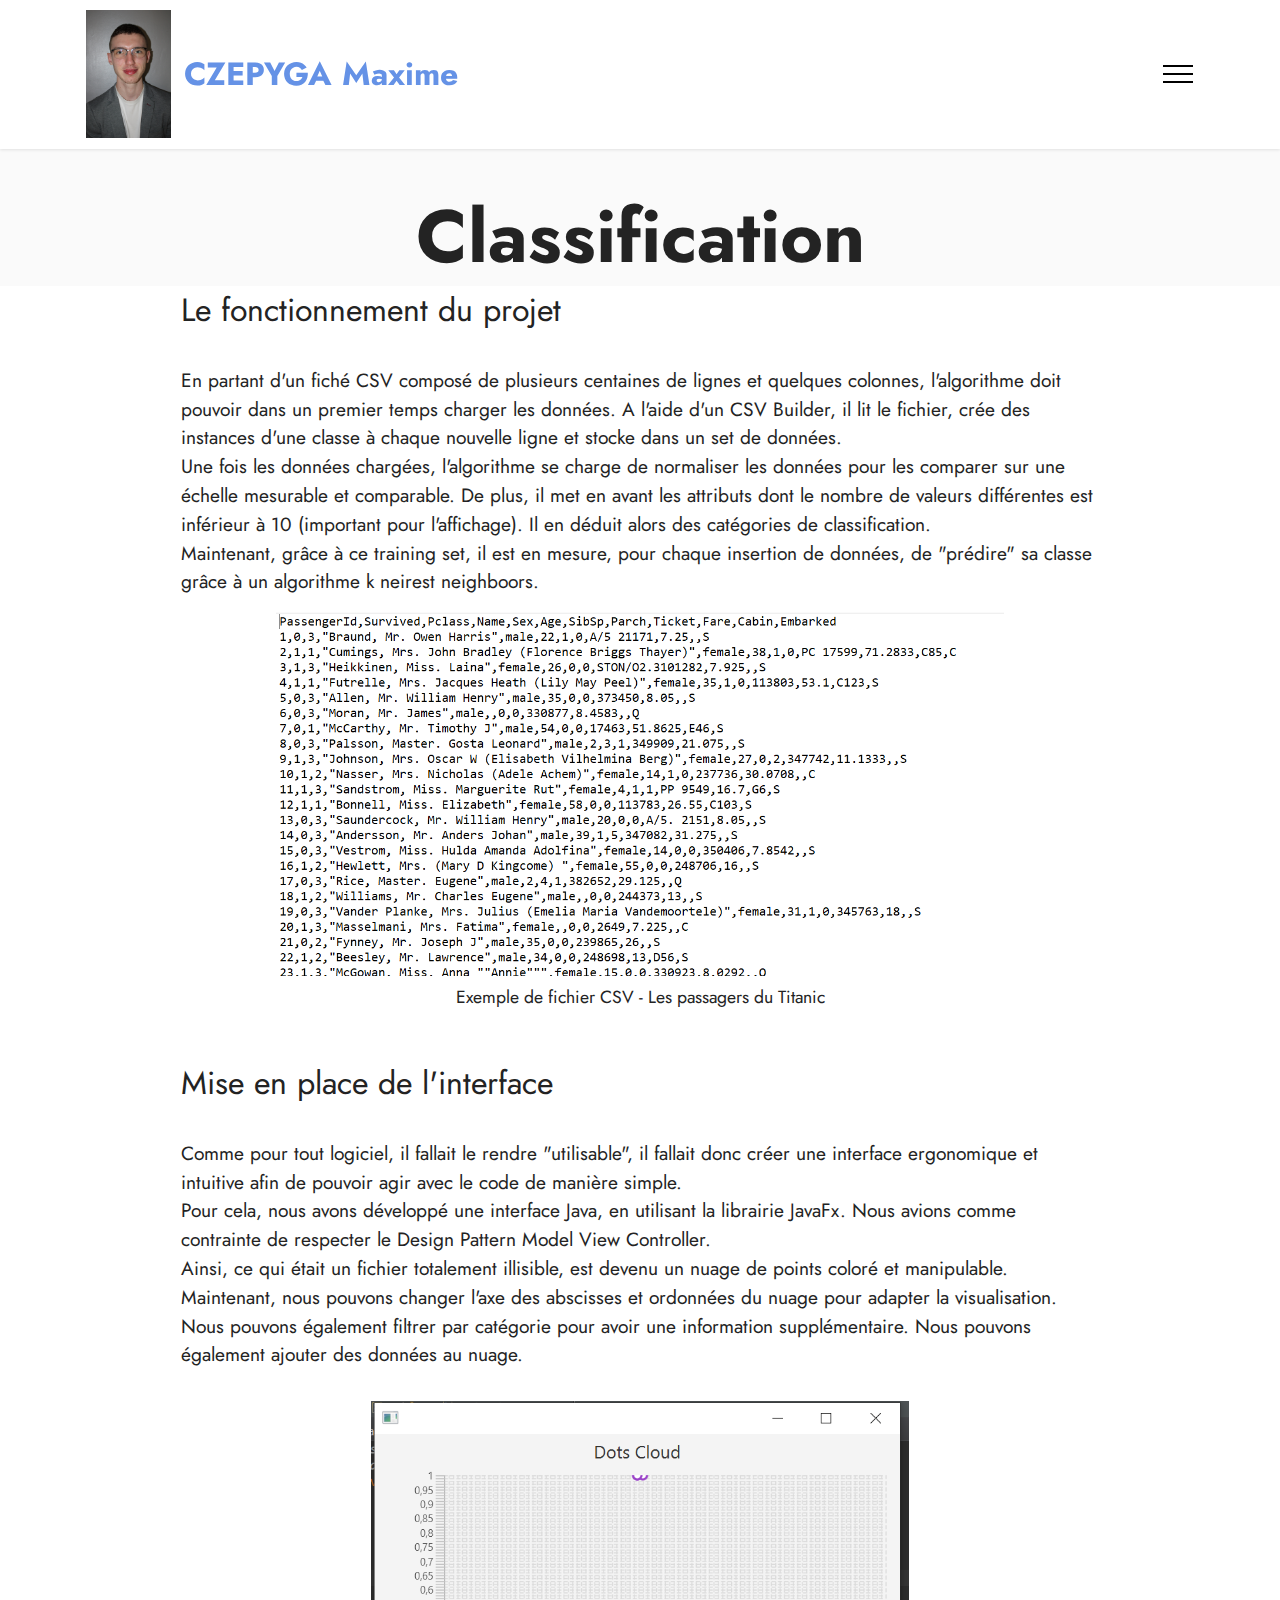
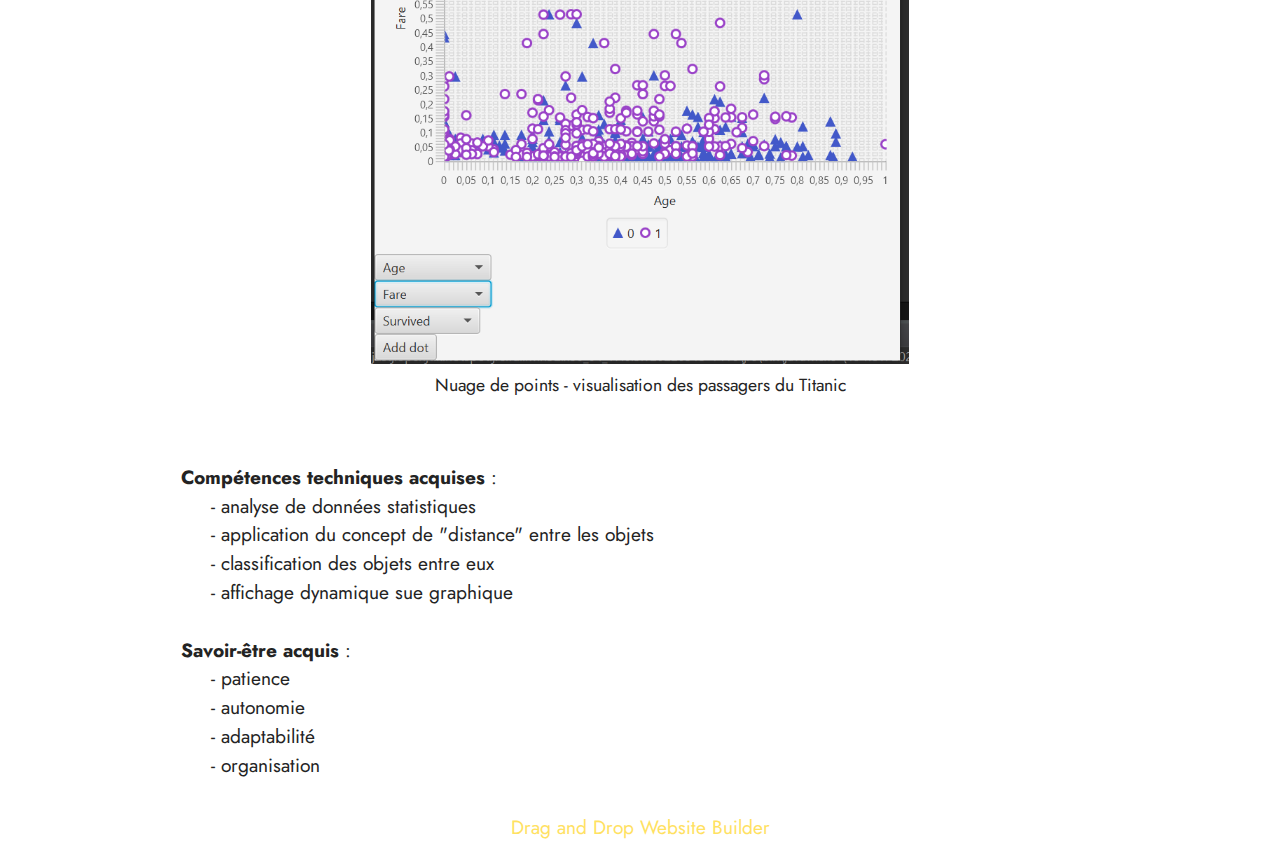
==== page1.html @ dbf0fa05 "Add files via upload" ====
<!DOCTYPE html>
<html  >
<head>
  <!-- Site made with Mobirise Website Builder v5.6.13, https://mobirise.com -->
  <meta charset="UTF-8">
  <meta http-equiv="X-UA-Compatible" content="IE=edge">
  <meta name="generator" content="Mobirise v5.6.13, mobirise.com">
  <meta name="twitter:card" content="summary_large_image"/>
  <meta name="twitter:image:src" content="">
  <meta property="og:image" content="">
  <meta name="twitter:title" content="Algorithme de classification">
  <meta name="viewport" content="width=device-width, initial-scale=1, minimum-scale=1">
  <link rel="shortcut icon" href="assets/images/photo-de-profil-1.jpg" type="image/x-icon">
  <meta name="description" content="">
  
  
  <title>Algorithme de classification</title>
  <link rel="stylesheet" href="assets/bootstrap/css/bootstrap.min.css">
  <link rel="stylesheet" href="assets/bootstrap/css/bootstrap-grid.min.css">
  <link rel="stylesheet" href="assets/bootstrap/css/bootstrap-reboot.min.css">
  <link rel="stylesheet" href="assets/dropdown/css/style.css">
  <link rel="stylesheet" href="assets/socicon/css/styles.css">
  <link rel="stylesheet" href="assets/theme/css/style.css">
  <link rel="preload" href="https://fonts.googleapis.com/css?family=Jost:100,200,300,400,500,600,700,800,900,100i,200i,300i,400i,500i,600i,700i,800i,900i&display=swap" as="style" onload="this.onload=null;this.rel='stylesheet'">
  <noscript><link rel="stylesheet" href="https://fonts.googleapis.com/css?family=Jost:100,200,300,400,500,600,700,800,900,100i,200i,300i,400i,500i,600i,700i,800i,900i&display=swap"></noscript>
  <link rel="preload" as="style" href="assets/mobirise/css/mbr-additional.css"><link rel="stylesheet" href="assets/mobirise/css/mbr-additional.css" type="text/css">
  
  
  
  
</head>
<body>
  
  <section data-bs-version="5.1" class="menu menu1 cid-tnAchIpyPB" once="menu" id="menu1-o">
    

    <nav class="navbar navbar-dropdown navbar-fixed-top collapsed">
        <div class="container">
            <div class="navbar-brand">
                <span class="navbar-logo">
                    
                        <img src="assets/images/photo-de-profil-1.jpg" alt="Mobirise Website Builder" style="height: 8rem;">
                    
                </span>
                <span class="navbar-caption-wrap"><a class="navbar-caption text-success display-5" href="https://mobiri.se">CZEPYGA Maxime</a></span>
            </div>
            <button class="navbar-toggler" type="button" data-toggle="collapse" data-bs-toggle="collapse" data-target="#navbarSupportedContent" data-bs-target="#navbarSupportedContent" aria-controls="navbarNavAltMarkup" aria-expanded="false" aria-label="Toggle navigation">
                <div class="hamburger">
                    <span></span>
                    <span></span>
                    <span></span>
                    <span></span>
                </div>
            </button>
            <div class="collapse navbar-collapse" id="navbarSupportedContent">
                <ul class="navbar-nav nav-dropdown nav-right" data-app-modern-menu="true"><li class="nav-item"><a class="nav-link link text-black text-primary display-4" href="index.html#content4-k">Profil</a></li><li class="nav-item"><a class="nav-link link text-black text-primary display-4" href="index.html#timeline1-d">Formation</a></li>
                    <li class="nav-item"><a class="nav-link link text-black text-primary display-4" href="index.html#content4-1p">Projets scolaires &amp; professionnels</a></li><li class="nav-item"><a class="nav-link link text-black text-primary display-4" href="index.html#image1-g">Loisirs</a></li><li class="nav-item"><a class="nav-link link text-black text-primary display-4" href="index.html#contacts2-i">Contact</a></li></ul>
                
                
            </div>
        </div>
    </nav>
</section>

<section data-bs-version="5.1" class="footer7 cid-tnAhV83R4r" once="footers" id="footer7-p">

    

    

    <div class="container">
        <div class="media-container-row align-center mbr-white">
            <div class="col-12">
                <p class="mbr-text mb-0 mbr-fonts-style display-7">Auteur : CZEPYGA Maxime</p>
            </div>
        </div>
    </div>
</section>

<section data-bs-version="5.1" class="info4 cid-tnEosLebL9" id="info4-10">
    

    
    
    <div class="container">
        <div class="row justify-content-center">
            <div class="col-12">
                <h3 class="mbr-section-title mbr-fonts-style display-1"><span style="font-size: 73.6px;"><strong>Classification</strong></span><br></h3>
                
                <div class="link-wrap">
                    
                </div>
            </div>
        </div>
    </div>
</section>

<section data-bs-version="5.1" class="content5 cid-tnEocfGxJ8" id="content5-w">
    
    <div class="container">
        <div class="row justify-content-center">
            <div class="col-md-12 col-lg-10">
                
                <h4 class="mbr-section-subtitle mbr-fonts-style mb-4 display-5">Le fonctionnement du projet</h4>
                <p class="mbr-text mbr-fonts-style display-7">
                    En partant d'un fiché CSV composé de plusieurs centaines de lignes et quelques colonnes, l'algorithme doit pouvoir dans un premier temps charger les données. A l'aide d'un CSV Builder, il lit le fichier, crée des instances d'une classe à chaque nouvelle ligne et stocke dans un set de données.<br>Une fois les données chargées, l'algorithme se charge de normaliser les données pour les comparer sur une échelle mesurable et comparable. De plus, il met en avant les attributs dont le nombre de valeurs différentes est inférieur à 10 (important pour l'affichage). Il en déduit alors des catégories de classification.<br>Maintenant, grâce à ce training set, il est en mesure, pour chaque insertion de données, de "prédire" sa classe grâce à un algorithme k neirest neighboors.</p>
            </div>
        </div>
    </div>
</section>

<section data-bs-version="5.1" class="image3 cid-tnEoeHUmzp" id="image3-x">
    

    
    

    <div class="container">
        <div class="row justify-content-center">
            <div class="col-12 col-lg-8">
                <div class="image-wrapper">
                    <img src="assets/images/passagers-t-csv.png" alt="Mobirise Website Builder">
                    <p class="mbr-description mbr-fonts-style mt-2 align-center display-4">
                        Exemple de fichier CSV - Les passagers du Titanic</p>
                </div>
            </div>
        </div>
    </div>
</section>

<section data-bs-version="5.1" class="content5 cid-tnEogfgvAc" id="content5-y">
    
    <div class="container">
        <div class="row justify-content-center">
            <div class="col-md-12 col-lg-10">
                
                <h4 class="mbr-section-subtitle mbr-fonts-style mb-4 display-5">
                    Mise en place de l'interface</h4>
                <p class="mbr-text mbr-fonts-style display-7">
                    Comme pour tout logiciel, il fallait le rendre "utilisable", il fallait donc créer une interface ergonomique et intuitive afin de pouvoir agir avec le code de manière simple.<br>Pour cela, nous avons développé une interface Java, en utilisant la librairie JavaFx. Nous avions comme contrainte de respecter le Design Pattern Model View Controller.&nbsp;<br>Ainsi, ce qui était un fichier totalement illisible, est devenu un nuage de points coloré et manipulable.&nbsp;<br>Maintenant, nous pouvons changer l'axe des abscisses et ordonnées du nuage pour adapter la visualisation. Nous pouvons également filtrer par catégorie pour avoir une information supplémentaire. Nous pouvons également ajouter des données au nuage.</p>
            </div>
        </div>
    </div>
</section>

<section data-bs-version="5.1" class="image3 cid-tnEoiUjo9q" id="image3-z">
    

    
    

    <div class="container">
        <div class="row justify-content-center">
            <div class="col-12 col-lg-6">
                <div class="image-wrapper">
                    <img src="assets/images/interface-t.png" alt="Mobirise Website Builder">
                    <p class="mbr-description mbr-fonts-style mt-2 align-center display-4">
                        Nuage de points - visualisation des passagers du Titanic</p>
                </div>
            </div>
        </div>
    </div>
</section>

<section data-bs-version="5.1" class="content5 cid-tBUzBmF3SC" id="content5-2b">
    
    <div class="container">
        <div class="row justify-content-center">
            <div class="col-md-12 col-lg-10">
                
                
                <p class="mbr-text mbr-fonts-style display-7"><strong>Compétences techniques acquises</strong> :
<br>&nbsp; &nbsp; &nbsp;- analyse de données statistiques<br>&nbsp; &nbsp; &nbsp;- application du concept de "distance" entre les objets<br>&nbsp; &nbsp; &nbsp;- classification des objets entre eux<br>&nbsp; &nbsp; &nbsp;- affichage dynamique sue graphique&nbsp;<br>
<br><strong>Savoir-être acquis</strong> : 
<br>&nbsp; &nbsp; &nbsp;- patience<br>&nbsp; &nbsp; &nbsp;- autonomie<br>&nbsp; &nbsp; &nbsp;- adaptabilité<br>&nbsp; &nbsp; &nbsp;- organisation</p>
            </div>
        </div>
    </div>
</section><section class="display-7" style="padding: 0;align-items: center;justify-content: center;flex-wrap: wrap;    align-content: center;display: flex;position: relative;height: 4rem;"><a href="https://mobiri.se/2910523" style="flex: 1 1;height: 4rem;position: absolute;width: 100%;z-index: 1;"><img alt="" style="height: 4rem;" src="[data-uri]"></a><p style="margin: 0;text-align: center;" class="display-7">&#8204;</p><a style="z-index:1" href="https://mobirise.com/drag-drop-website-builder.html">Drag and Drop Website Builder</a></section><script src="assets/bootstrap/js/bootstrap.bundle.min.js"></script>  <script src="assets/smoothscroll/smooth-scroll.js"></script>  <script src="assets/ytplayer/index.js"></script>  <script src="assets/dropdown/js/navbar-dropdown.js"></script>  <script src="assets/theme/js/script.js"></script>  
  
  
</body>
</html>
---- assets/dropdown/css/style.css ----
.navbar-dropdown {
  left: 0;
  padding: 0;
  position: absolute;
  right: 0;
  top: 0;
  transition: all 0.45s ease;
  z-index: 1030;
  background: #282828; }
  .navbar-dropdown .navbar-logo {
    margin-right: 0.8rem;
    transition: margin 0.3s ease-in-out;
    vertical-align: middle; }
    .navbar-dropdown .navbar-logo img {
      height: 3.125rem;
      transition: all 0.3s ease-in-out; }
    .navbar-dropdown .navbar-logo.mbr-iconfont {
      font-size: 3.125rem;
      line-height: 3.125rem; }
  .navbar-dropdown .navbar-caption {
    font-weight: 700;
    white-space: normal;
    vertical-align: -4px;
    line-height: 3.125rem !important; }
    .navbar-dropdown .navbar-caption, .navbar-dropdown .navbar-caption:hover {
      color: inherit;
      text-decoration: none; }
  .navbar-dropdown .mbr-iconfont + .navbar-caption {
    vertical-align: -1px; }
  .navbar-dropdown.navbar-fixed-top {
    position: fixed; }
  .navbar-dropdown .navbar-brand span {
    vertical-align: -4px; }
  .navbar-dropdown.bg-color.transparent {
    background: none; }
  .navbar-dropdown.navbar-short .navbar-brand {
    padding: 0.625rem 0; }
    .navbar-dropdown.navbar-short .navbar-brand span {
      vertical-align: -1px; }
  .navbar-dropdown.navbar-short .navbar-caption {
    line-height: 2.375rem !important;
    vertical-align: -2px; }
  .navbar-dropdown.navbar-short .navbar-logo {
    margin-right: 0.5rem; }
    .navbar-dropdown.navbar-short .navbar-logo img {
      height: 2.375rem; }
    .navbar-dropdown.navbar-short .navbar-logo.mbr-iconfont {
      font-size: 2.375rem;
      line-height: 2.375rem; }
  .navbar-dropdown.navbar-short .mbr-table-cell {
    height: 3.625rem; }
  .navbar-dropdown .navbar-close {
    left: 0.6875rem;
    position: fixed;
    top: 0.75rem;
    z-index: 1000; }
  .navbar-dropdown .hamburger-icon {
    content: "";
    display: inline-block;
    vertical-align: middle;
    width: 16px;
    -webkit-box-shadow: 0 -6px 0 1px #282828,0 0 0 1px #282828,0 6px 0 1px #282828;
    -moz-box-shadow: 0 -6px 0 1px #282828,0 0 0 1px #282828,0 6px 0 1px #282828;
    box-shadow: 0 -6px 0 1px #282828,0 0 0 1px #282828,0 6px 0 1px #282828; }

.dropdown-menu .dropdown-toggle[data-toggle="dropdown-submenu"]::after {
  border-bottom: 0.35em solid transparent;
  border-left: 0.35em solid;
  border-right: 0;
  border-top: 0.35em solid transparent;
  margin-left: 0.3rem; }

.dropdown-menu .dropdown-item:focus {
  outline: 0; }

.nav-dropdown {
  font-size: 0.75rem;
  font-weight: 500;
  height: auto !important; }
  .nav-dropdown .nav-btn {
    padding-left: 1rem; }
  .nav-dropdown .link {
    margin: .667em 1.667em;
    font-weight: 500;
    padding: 0;
    transition: color .2s ease-in-out; }
    .nav-dropdown .link.dropdown-toggle {
      margin-right: 2.583em; }
      .nav-dropdown .link.dropdown-toggle::after {
        margin-left: .25rem;
        border-top: 0.35em solid;
        border-right: 0.35em solid transparent;
        border-left: 0.35em solid transparent;
        border-bottom: 0; }
      .nav-dropdown .link.dropdown-toggle[aria-expanded="true"] {
        margin: 0;
        padding: 0.667em 3.263em  0.667em 1.667em; }
  .nav-dropdown .link::after,
  .nav-dropdown .dropdown-item::after {
    color: inherit; }
  .nav-dropdown .btn {
    font-size: 0.75rem;
    font-weight: 700;
    letter-spacing: 0;
    margin-bottom: 0;
    padding-left: 1.25rem;
    padding-right: 1.25rem; }
  .nav-dropdown .dropdown-menu {
    border-radius: 0;
    border: 0;
    left: 0;
    margin: 0;
    padding-bottom: 1.25rem;
    padding-top: 1.25rem;
    position: relative; }
  .nav-dropdown .dropdown-submenu {
    margin-left: 0.125rem;
    top: 0; }
  .nav-dropdown .dropdown-item {
    font-weight: 500;
    line-height: 2;
    padding: 0.3846em 4.615em 0.3846em 1.5385em;
    position: relative;
    transition: color .2s ease-in-out, background-color .2s ease-in-out; }
    .nav-dropdown .dropdown-item::after {
      margin-top: -0.3077em;
      position: absolute;
      right: 1.1538em;
      top: 50%; }
    .nav-dropdown .dropdown-item:focus, .nav-dropdown .dropdown-item:hover {
      background: none; }

@media (max-width: 767px) {
  .nav-dropdown.navbar-toggleable-sm {
    bottom: 0;
    display: none;
    left: 0;
    overflow-x: hidden;
    position: fixed;
    top: 0;
    transform: translateX(-100%);
    -ms-transform: translateX(-100%);
    -webkit-transform: translateX(-100%);
    width: 18.75rem;
    z-index: 999; } }
.nav-dropdown.navbar-toggleable-xl {
  bottom: 0;
  display: none;
  left: 0;
  overflow-x: hidden;
  position: fixed;
  top: 0;
  transform: translateX(-100%);
  -ms-transform: translateX(-100%);
  -webkit-transform: translateX(-100%);
  width: 18.75rem;
  z-index: 999; }

.nav-dropdown-sm {
  display: block !important;
  overflow-x: hidden;
  overflow: auto;
  padding-top: 3.875rem; }
  .nav-dropdown-sm::after {
    content: "";
    display: block;
    height: 3rem;
    width: 100%; }
  .nav-dropdown-sm.collapse.in ~ .navbar-close {
    display: block !important; }
  .nav-dropdown-sm.collapsing, .nav-dropdown-sm.collapse.in {
    transform: translateX(0);
    -ms-transform: translateX(0);
    -webkit-transform: translateX(0);
    transition: all 0.25s ease-out;
    -webkit-transition: all 0.25s ease-out;
    background: #282828; }
  .nav-dropdown-sm.collapsing[aria-expanded="false"] {
    transform: translateX(-100%);
    -ms-transform: translateX(-100%);
    -webkit-transform: translateX(-100%); }
  .nav-dropdown-sm .nav-item {
    display: block;
    margin-left: 0 !important;
    padding-left: 0; }
  .nav-dropdown-sm .link,
  .nav-dropdown-sm .dropdown-item {
    border-top: 1px dotted rgba(255, 255, 255, 0.1);
    font-size: 0.8125rem;
    line-height: 1.6;
    margin: 0 !important;
    padding: 0.875rem 2.4rem 0.875rem 1.5625rem !important;
    position: relative;
    white-space: normal; }
    .nav-dropdown-sm .link:focus, .nav-dropdown-sm .link:hover,
    .nav-dropdown-sm .dropdown-item:focus,
    .nav-dropdown-sm .dropdown-item:hover {
      background: rgba(0, 0, 0, 0.2) !important;
      color: #c0a375; }
  .nav-dropdown-sm .nav-btn {
    position: relative;
    padding: 1.5625rem 1.5625rem 0 1.5625rem; }
    .nav-dropdown-sm .nav-btn::before {
      border-top: 1px dotted rgba(255, 255, 255, 0.1);
      content: "";
      left: 0;
      position: absolute;
      top: 0;
      width: 100%; }
    .nav-dropdown-sm .nav-btn + .nav-btn {
      padding-top: 0.625rem; }
      .nav-dropdown-sm .nav-btn + .nav-btn::before {
        display: none; }
  .nav-dropdown-sm .btn {
    padding: 0.625rem 0; }
  .nav-dropdown-sm .dropdown-toggle[data-toggle="dropdown-submenu"]::after {
    margin-left: .25rem;
    border-top: 0.35em solid;
    border-right: 0.35em solid transparent;
    border-left: 0.35em solid transparent;
    border-bottom: 0; }
  .nav-dropdown-sm .dropdown-toggle[data-toggle="dropdown-submenu"][aria-expanded="true"]::after {
    border-top: 0;
    border-right: 0.35em solid transparent;
    border-left: 0.35em solid transparent;
    border-bottom: 0.35em solid; }
  .nav-dropdown-sm .dropdown-menu {
    margin: 0;
    padding: 0;
    position: relative;
    top: 0;
    left: 0;
    width: 100%;
    border: 0;
    float: none;
    border-radius: 0;
    background: none; }
  .nav-dropdown-sm .dropdown-submenu {
    left: 100%;
    margin-left: 0.125rem;
    margin-top: -1.25rem;
    top: 0; }

.navbar-toggleable-sm .nav-dropdown .dropdown-menu {
  position: absolute; }

.navbar-toggleable-sm .nav-dropdown .dropdown-submenu {
  left: 100%;
  margin-left: 0.125rem;
  margin-top: -1.25rem;
  top: 0; }

.navbar-toggleable-sm.opened .nav-dropdown .dropdown-menu {
  position: relative; }

.navbar-toggleable-sm.opened .nav-dropdown .dropdown-submenu {
  left: 0;
  margin-left: 00rem;
  margin-top: 0rem;
  top: 0; }

.is-builder .nav-dropdown.collapsing {
  transition: none !important; }
---- assets/socicon/css/styles.css ----
@charset "UTF-8";

@font-face {
  font-family: 'Socicon';
  src:  url('../fonts/socicon.eot');
  src:  url('../fonts/socicon.eot?#iefix') format('embedded-opentype'),
    url('../fonts/socicon.woff2') format('woff2'),
    url('../fonts/socicon.ttf') format('truetype'),
    url('../fonts/socicon.woff') format('woff'),
    url('../fonts/socicon.svg#socicon') format('svg');
  font-weight: normal;
  font-style: normal;
  font-display: swap;
}

[data-icon]:before {
  font-family: "socicon" !important;
  content: attr(data-icon);
  font-style: normal !important;
  font-weight: normal !important;
  font-variant: normal !important;
  text-transform: none !important;
  speak: none;
  line-height: 1;
  -webkit-font-smoothing: antialiased;
  -moz-osx-font-smoothing: grayscale;
}

[class^="socicon-"], [class*=" socicon-"] {
  /* use !important to prevent issues with browser extensions that change fonts */
  font-family: 'Socicon' !important;
  speak: none;
  font-style: normal;
  font-weight: normal;
  font-variant: normal;
  text-transform: none;
  line-height: 1;

  /* Better Font Rendering =========== */
  -webkit-font-smoothing: antialiased;
  -moz-osx-font-smoothing: grayscale;
}

.socicon-eitaa:before {
  content: "\e97c";
}
.socicon-soroush:before {
  content: "\e97d";
}
.socicon-bale:before {
  content: "\e97e";
}
.socicon-zazzle:before {
  content: "\e97b";
}
.socicon-society6:before {
  content: "\e97a";
}
.socicon-redbubble:before {
  content: "\e979";
}
.socicon-avvo:before {
  content: "\e978";
}
.socicon-stitcher:before {
  content: "\e977";
}
.socicon-googlehangouts:before {
  content: "\e974";
}
.socicon-dlive:before {
  content: "\e975";
}
.socicon-vsco:before {
  content: "\e976";
}
.socicon-flipboard:before {
  content: "\e973";
}
.socicon-ubuntu:before {
  content: "\e958";
}
.socicon-artstation:before {
  content: "\e959";
}
.socicon-invision:before {
  content: "\e95a";
}
.socicon-torial:before {
  content: "\e95b";
}
.socicon-collectorz:before {
  content: "\e95c";
}
.socicon-seenthis:before {
  content: "\e95d";
}
.socicon-googleplaymusic:before {
  content: "\e95e";
}
.socicon-debian:before {
  content: "\e95f";
}
.socicon-filmfreeway:before {
  content: "\e960";
}
.socicon-gnome:before {
  content: "\e961";
}
.socicon-itchio:before {
  content: "\e962";
}
.socicon-jamendo:before {
  content: "\e963";
}
.socicon-mix:before {
  content: "\e964";
}
.socicon-sharepoint:before {
  content: "\e965";
}
.socicon-tinder:before {
  content: "\e966";
}
.socicon-windguru:before {
  content: "\e967";
}
.socicon-cdbaby:before {
  content: "\e968";
}
.socicon-elementaryos:before {
  content: "\e969";
}
.socicon-stage32:before {
  content: "\e96a";
}
.socicon-tiktok:before {
  content: "\e96b";
}
.socicon-gitter:before {
  content: "\e96c";
}
.socicon-letterboxd:before {
  content: "\e96d";
}
.socicon-threema:before {
  content: "\e96e";
}
.socicon-splice:before {
  content: "\e96f";
}
.socicon-metapop:before {
  content: "\e970";
}
.socicon-naver:before {
  content: "\e971";
}
.socicon-remote:before {
  content: "\e972";
}
.socicon-internet:before {
  content: "\e957";
}
.socicon-moddb:before {
  content: "\e94b";
}
.socicon-indiedb:before {
  content: "\e94c";
}
.socicon-traxsource:before {
  content: "\e94d";
}
.socicon-gamefor:before {
  content: "\e94e";
}
.socicon-pixiv:before {
  content: "\e94f";
}
.socicon-myanimelist:before {
  content: "\e950";
}
.socicon-blackberry:before {
  content: "\e951";
}
.socicon-wickr:before {
  content: "\e952";
}
.socicon-spip:before {
  content: "\e953";
}
.socicon-napster:before {
  content: "\e954";
}
.socicon-beatport:before {
  content: "\e955";
}
.socicon-hackerone:before {
  content: "\e956";
}
.socicon-hackernews:before {
  content: "\e946";
}
.socicon-smashwords:before {
  content: "\e947";
}
.socicon-kobo:before {
  content: "\e948";
}
.socicon-bookbub:before {
  content: "\e949";
}
.socicon-mailru:before {
  content: "\e94a";
}
.socicon-gitlab:before {
  content: "\e945";
}
.socicon-instructables:before {
  content: "\e944";
}
.socicon-portfolio:before {
  content: "\e943";
}
.socicon-codered:before {
  content: "\e940";
}
.socicon-origin:before {
  content: "\e941";
}
.socicon-nextdoor:before {
  content: "\e942";
}
.socicon-udemy:before {
  content: "\e93f";
}
.socicon-livemaster:before {
  content: "\e93e";
}
.socicon-crunchbase:before {
  content: "\e93b";
}
.socicon-homefy:before {
  content: "\e93c";
}
.socicon-calendly:before {
  content: "\e93d";
}
.socicon-realtor:before {
  content: "\e90f";
}
.socicon-tidal:before {
  content: "\e910";
}
.socicon-qobuz:before {
  content: "\e911";
}
.socicon-natgeo:before {
  content: "\e912";
}
.socicon-mastodon:before {
  content: "\e913";
}
.socicon-unsplash:before {
  content: "\e914";
}
.socicon-homeadvisor:before {
  content: "\e915";
}
.socicon-angieslist:before {
  content: "\e916";
}
.socicon-codepen:before {
  content: "\e917";
}
.socicon-slack:before {
  content: "\e918";
}
.socicon-openaigym:before {
  content: "\e919";
}
.socicon-logmein:before {
  content: "\e91a";
}
.socicon-fiverr:before {
  content: "\e91b";
}
.socicon-gotomeeting:before {
  content: "\e91c";
}
.socicon-aliexpress:before {
  content: "\e91d";
}
.socicon-guru:before {
  content: "\e91e";
}
.socicon-appstore:before {
  content: "\e91f";
}
.socicon-homes:before {
  content: "\e920";
}
.socicon-zoom:before {
  content: "\e921";
}
.socicon-alibaba:before {
  content: "\e922";
}
.socicon-craigslist:before {
  content: "\e923";
}
.socicon-wix:before {
  content: "\e924";
}
.socicon-redfin:before {
  content: "\e925";
}
.socicon-googlecalendar:before {
  content: "\e926";
}
.socicon-shopify:before {
  content: "\e927";
}
.socicon-freelancer:before {
  content: "\e928";
}
.socicon-seedrs:before {
  content: "\e929";
}
.socicon-bing:before {
  content: "\e92a";
}
.socicon-doodle:before {
  content: "\e92b";
}
.socicon-bonanza:before {
  content: "\e92c";
}
.socicon-squarespace:before {
  content: "\e92d";
}
.socicon-toptal:before {
  content: "\e92e";
}
.socicon-gust:before {
  content: "\e92f";
}
.socicon-ask:before {
  content: "\e930";
}
.socicon-trulia:before {
  content: "\e931";
}
.socicon-loomly:before {
  content: "\e932";
}
.socicon-ghost:before {
  content: "\e933";
}
.socicon-upwork:before {
  content: "\e934";
}
.socicon-fundable:before {
  content: "\e935";
}
.socicon-booking:before {
  content: "\e936";
}
.socicon-googlemaps:before {
  content: "\e937";
}
.socicon-zillow:before {
  content: "\e938";
}
.socicon-niconico:before {
  content: "\e939";
}
.socicon-toneden:before {
  content: "\e93a";
}
.socicon-augment:before {
  content: "\e908";
}
.socicon-bitbucket:before {
  content: "\e909";
}
.socicon-fyuse:before {
  content: "\e90a";
}
.socicon-yt-gaming:before {
  content: "\e90b";
}
.socicon-sketchfab:before {
  content: "\e90c";
}
.socicon-mobcrush:before {
  content: "\e90d";
}
.socicon-microsoft:before {
  content: "\e90e";
}
.socicon-pandora:before {
  content: "\e907";
}
.socicon-messenger:before {
  content: "\e906";
}
.socicon-gamewisp:before {
  content: "\e905";
}
.socicon-bloglovin:before {
  content: "\e904";
}
.socicon-tunein:before {
  content: "\e903";
}
.socicon-gamejolt:before {
  content: "\e901";
}
.socicon-trello:before {
  content: "\e902";
}
.socicon-spreadshirt:before {
  content: "\e900";
}
.socicon-500px:before {
  content: "\e000";
}
.socicon-8tracks:before {
  content: "\e001";
}
.socicon-airbnb:before {
  content: "\e002";
}
.socicon-alliance:before {
  content: "\e003";
}
.socicon-amazon:before {
  content: "\e004";
}
.socicon-amplement:before {
  content: "\e005";
}
.socicon-android:before {
  content: "\e006";
}
.socicon-angellist:before {
  content: "\e007";
}
.socicon-apple:before {
  content: "\e008";
}
.socicon-appnet:before {
  content: "\e009";
}
.socicon-baidu:before {
  content: "\e00a";
}
.socicon-bandcamp:before {
  content: "\e00b";
}
.socicon-battlenet:before {
  content: "\e00c";
}
.socicon-mixer:before {
  content: "\e00d";
}
.socicon-bebee:before {
  content: "\e00e";
}
.socicon-bebo:before {
  content: "\e00f";
}
.socicon-behance:before {
  content: "\e010";
}
.socicon-blizzard:before {
  content: "\e011";
}
.socicon-blogger:before {
  content: "\e012";
}
.socicon-buffer:before {
  content: "\e013";
}
.socicon-chrome:before {
  content: "\e014";
}
.socicon-coderwall:before {
  content: "\e015";
}
.socicon-curse:before {
  content: "\e016";
}
.socicon-dailymotion:before {
  content: "\e017";
}
.socicon-deezer:before {
  content: "\e018";
}
.socicon-delicious:before {
  content: "\e019";
}
.socicon-deviantart:before {
  content: "\e01a";
}
.socicon-diablo:before {
  content: "\e01b";
}
.socicon-digg:before {
  content: "\e01c";
}
.socicon-discord:before {
  content: "\e01d";
}
.socicon-disqus:before {
  content: "\e01e";
}
.socicon-douban:before {
  content: "\e01f";
}
.socicon-draugiem:before {
  content: "\e020";
}
.socicon-dribbble:before {
  content: "\e021";
}
.socicon-drupal:before {
  content: "\e022";
}
.socicon-ebay:before {
  content: "\e023";
}
.socicon-ello:before {
  content: "\e024";
}
.socicon-endomodo:before {
  content: "\e025";
}
.socicon-envato:before {
  content: "\e026";
}
.socicon-etsy:before {
  content: "\e027";
}
.socicon-facebook:before {
  content: "\e028";
}
.socicon-feedburner:before {
  content: "\e029";
}
.socicon-filmweb:before {
  content: "\e02a";
}
.socicon-firefox:before {
  content: "\e02b";
}
.socicon-flattr:before {
  content: "\e02c";
}
.socicon-flickr:before {
  content: "\e02d";
}
.socicon-formulr:before {
  content: "\e02e";
}
.socicon-forrst:before {
  content: "\e02f";
}
.socicon-foursquare:before {
  content: "\e030";
}
.socicon-friendfeed:before {
  content: "\e031";
}
.socicon-github:before {
  content: "\e032";
}
.socicon-goodreads:before {
  content: "\e033";
}
.socicon-google:before {
  content: "\e034";
}
.socicon-googlescholar:before {
  content: "\e035";
}
.socicon-googlegroups:before {
  content: "\e036";
}
.socicon-googlephotos:before {
  content: "\e037";
}
.socicon-googleplus:before {
  content: "\e038";
}
.socicon-grooveshark:before {
  content: "\e039";
}
.socicon-hackerrank:before {
  content: "\e03a";
}
.socicon-hearthstone:before {
  content: "\e03b";
}
.socicon-hellocoton:before {
  content: "\e03c";
}
.socicon-heroes:before {
  content: "\e03d";
}
.socicon-smashcast:before {
  content: "\e03e";
}
.socicon-horde:before {
  content: "\e03f";
}
.socicon-houzz:before {
  content: "\e040";
}
.socicon-icq:before {
  content: "\e041";
}
.socicon-identica:before {
  content: "\e042";
}
.socicon-imdb:before {
  content: "\e043";
}
.socicon-instagram:before {
  content: "\e044";
}
.socicon-issuu:before {
  content: "\e045";
}
.socicon-istock:before {
  content: "\e046";
}
.socicon-itunes:before {
  content: "\e047";
}
.socicon-keybase:before {
  content: "\e048";
}
.socicon-lanyrd:before {
  content: "\e049";
}
.socicon-lastfm:before {
  content: "\e04a";
}
.socicon-line:before {
  content: "\e04b";
}
.socicon-linkedin:before {
  content: "\e04c";
}
.socicon-livejournal:before {
  content: "\e04d";
}
.socicon-lyft:before {
  content: "\e04e";
}
.socicon-macos:before {
  content: "\e04f";
}
.socicon-mail:before {
  content: "\e050";
}
.socicon-medium:before {
  content: "\e051";
}
.socicon-meetup:before {
  content: "\e052";
}
.socicon-mixcloud:before {
  content: "\e053";
}
.socicon-modelmayhem:before {
  content: "\e054";
}
.socicon-mumble:before {
  content: "\e055";
}
.socicon-myspace:before {
  content: "\e056";
}
.socicon-newsvine:before {
  content: "\e057";
}
.socicon-nintendo:before {
  content: "\e058";
}
.socicon-npm:before {
  content: "\e059";
}
.socicon-odnoklassniki:before {
  content: "\e05a";
}
.socicon-openid:before {
  content: "\e05b";
}
.socicon-opera:before {
  content: "\e05c";
}
.socicon-outlook:before {
  content: "\e05d";
}
.socicon-overwatch:before {
  content: "\e05e";
}
.socicon-patreon:before {
  content: "\e05f";
}
.socicon-paypal:before {
  content: "\e060";
}
.socicon-periscope:before {
  content: "\e061";
}
.socicon-persona:before {
  content: "\e062";
}
.socicon-pinterest:before {
  content: "\e063";
}
.socicon-play:before {
  content: "\e064";
}
.socicon-player:before {
  content: "\e065";
}
.socicon-playstation:before {
  content: "\e066";
}
.socicon-pocket:before {
  content: "\e067";
}
.socicon-qq:before {
  content: "\e068";
}
.socicon-quora:before {
  content: "\e069";
}
.socicon-raidcall:before {
  content: "\e06a";
}
.socicon-ravelry:before {
  content: "\e06b";
}
.socicon-reddit:before {
  content: "\e06c";
}
.socicon-renren:before {
  content: "\e06d";
}
.socicon-researchgate:before {
  content: "\e06e";
}
.socicon-residentadvisor:before {
  content: "\e06f";
}
.socicon-reverbnation:before {
  content: "\e070";
}
.socicon-rss:before {
  content: "\e071";
}
.socicon-sharethis:before {
  content: "\e072";
}
.socicon-skype:before {
  content: "\e073";
}
.socicon-slideshare:before {
  content: "\e074";
}
.socicon-smugmug:before {
  content: "\e075";
}
.socicon-snapchat:before {
  content: "\e076";
}
.socicon-songkick:before {
  content: "\e077";
}
.socicon-soundcloud:before {
  content: "\e078";
}
.socicon-spotify:before {
  content: "\e079";
}
.socicon-stackexchange:before {
  content: "\e07a";
}
.socicon-stackoverflow:before {
  content: "\e07b";
}
.socicon-starcraft:before {
  content: "\e07c";
}
.socicon-stayfriends:before {
  content: "\e07d";
}
.socicon-steam:before {
  content: "\e07e";
}
.socicon-storehouse:before {
  content: "\e07f";
}
.socicon-strava:before {
  content: "\e080";
}
.socicon-streamjar:before {
  content: "\e081";
}
.socicon-stumbleupon:before {
  content: "\e082";
}
.socicon-swarm:before {
  content: "\e083";
}
.socicon-teamspeak:before {
  content: "\e084";
}
.socicon-teamviewer:before {
  content: "\e085";
}
.socicon-technorati:before {
  content: "\e086";
}
.socicon-telegram:before {
  content: "\e087";
}
.socicon-tripadvisor:before {
  content: "\e088";
}
.socicon-tripit:before {
  content: "\e089";
}
.socicon-triplej:before {
  content: "\e08a";
}
.socicon-tumblr:before {
  content: "\e08b";
}
.socicon-twitch:before {
  content: "\e08c";
}
.socicon-twitter:before {
  content: "\e08d";
}
.socicon-uber:before {
  content: "\e08e";
}
.socicon-ventrilo:before {
  content: "\e08f";
}
.socicon-viadeo:before {
  content: "\e090";
}
.socicon-viber:before {
  content: "\e091";
}
.socicon-viewbug:before {
  content: "\e092";
}
.socicon-vimeo:before {
  content: "\e093";
}
.socicon-vine:before {
  content: "\e094";
}
.socicon-vkontakte:before {
  content: "\e095";
}
.socicon-warcraft:before {
  content: "\e096";
}
.socicon-wechat:before {
  content: "\e097";
}
.socicon-weibo:before {
  content: "\e098";
}
.socicon-whatsapp:before {
  content: "\e099";
}
.socicon-wikipedia:before {
  content: "\e09a";
}
.socicon-windows:before {
  content: "\e09b";
}
.socicon-wordpress:before {
  content: "\e09c";
}
.socicon-wykop:before {
  content: "\e09d";
}
.socicon-xbox:before {
  content: "\e09e";
}
.socicon-xing:before {
  content: "\e09f";
}
.socicon-yahoo:before {
  content: "\e0a0";
}
.socicon-yammer:before {
  content: "\e0a1";
}
.socicon-yandex:before {
  content: "\e0a2";
}
.socicon-yelp:before {
  content: "\e0a3";
}
.socicon-younow:before {
  content: "\e0a4";
}
.socicon-youtube:before {
  content: "\e0a5";
}
.socicon-zapier:before {
  content: "\e0a6";
}
.socicon-zerply:before {
  content: "\e0a7";
}
.socicon-zomato:before {
  content: "\e0a8";
}
.socicon-zynga:before {
  content: "\e0a9";
}
---- assets/theme/css/style.css ----
@charset "UTF-8";
section {
  background-color: #ffffff;
}

body {
  font-style: normal;
  line-height: 1.5;
  font-weight: 400;
  color: #232323;
  position: relative;
}

button {
  background-color: transparent;
  border-color: transparent;
}

section,
.container,
.container-fluid {
  position: relative;
  word-wrap: break-word;
}

a.mbr-iconfont:hover {
  text-decoration: none;
}

.article .lead p,
.article .lead ul,
.article .lead ol,
.article .lead pre,
.article .lead blockquote {
  margin-bottom: 0;
}

a {
  font-style: normal;
  font-weight: 400;
  cursor: pointer;
}
a, a:hover {
  text-decoration: none;
}

.mbr-section-title {
  font-style: normal;
  line-height: 1.3;
}

.mbr-section-subtitle {
  line-height: 1.3;
}

.mbr-text {
  font-style: normal;
  line-height: 1.7;
}

h1,
h2,
h3,
h4,
h5,
h6,
.display-1,
.display-2,
.display-4,
.display-5,
.display-7,
span,
p,
a {
  line-height: 1;
  word-break: break-word;
  word-wrap: break-word;
  font-weight: 400;
}

b,
strong {
  font-weight: bold;
}

input:-webkit-autofill, input:-webkit-autofill:hover, input:-webkit-autofill:focus, input:-webkit-autofill:active {
  transition-delay: 9999s;
  -webkit-transition-property: background-color, color;
  transition-property: background-color, color;
}

textarea[type=hidden] {
  display: none;
}

section {
  background-position: 50% 50%;
  background-repeat: no-repeat;
  background-size: cover;
}
section .mbr-background-video,
section .mbr-background-video-preview {
  position: absolute;
  bottom: 0;
  left: 0;
  right: 0;
  top: 0;
}

.hidden {
  visibility: hidden;
}

.mbr-z-index20 {
  z-index: 20;
}

/*! Base colors */
.mbr-white {
  color: #ffffff;
}

.mbr-black {
  color: #111111;
}

.mbr-bg-white {
  background-color: #ffffff;
}

.mbr-bg-black {
  background-color: #000000;
}

/*! Text-aligns */
.align-left {
  text-align: left;
}

.align-center {
  text-align: center;
}

.align-right {
  text-align: right;
}

/*! Font-weight  */
.mbr-light {
  font-weight: 300;
}

.mbr-regular {
  font-weight: 400;
}

.mbr-semibold {
  font-weight: 500;
}

.mbr-bold {
  font-weight: 700;
}

/*! Media  */
.media-content {
  flex-basis: 100%;
}

.media-container-row {
  display: flex;
  flex-direction: row;
  flex-wrap: wrap;
  justify-content: center;
  align-content: center;
  align-items: start;
}
.media-container-row .media-size-item {
  width: 400px;
}

.media-container-column {
  display: flex;
  flex-direction: column;
  flex-wrap: wrap;
  justify-content: center;
  align-content: center;
  align-items: stretch;
}
.media-container-column > * {
  width: 100%;
}

@media (min-width: 992px) {
  .media-container-row {
    flex-wrap: nowrap;
  }
}
figure {
  margin-bottom: 0;
  overflow: hidden;
}

figure[mbr-media-size] {
  transition: width 0.1s;
}

img,
iframe {
  display: block;
  width: 100%;
}

.card {
  background-color: transparent;
  border: none;
}

.card-box {
  width: 100%;
}

.card-img {
  text-align: center;
  flex-shrink: 0;
  -webkit-flex-shrink: 0;
}

.media {
  max-width: 100%;
  margin: 0 auto;
}

.mbr-figure {
  align-self: center;
}

.media-container > div {
  max-width: 100%;
}

.mbr-figure img,
.card-img img {
  width: 100%;
}

@media (max-width: 991px) {
  .media-size-item {
    width: auto !important;
  }

  .media {
    width: auto;
  }

  .mbr-figure {
    width: 100% !important;
  }
}
/*! Buttons */
.mbr-section-btn {
  margin-left: -0.6rem;
  margin-right: -0.6rem;
  font-size: 0;
}

.btn {
  font-weight: 600;
  border-width: 1px;
  font-style: normal;
  margin: 0.6rem 0.6rem;
  white-space: normal;
  transition: all 0.2s ease-in-out;
  display: inline-flex;
  align-items: center;
  justify-content: center;
  word-break: break-word;
}

.btn-sm {
  font-weight: 600;
  letter-spacing: 0px;
  transition: all 0.3s ease-in-out;
}

.btn-md {
  font-weight: 600;
  letter-spacing: 0px;
  transition: all 0.3s ease-in-out;
}

.btn-lg {
  font-weight: 600;
  letter-spacing: 0px;
  transition: all 0.3s ease-in-out;
}

.btn-form {
  margin: 0;
}
.btn-form:hover {
  cursor: pointer;
}

nav .mbr-section-btn {
  margin-left: 0rem;
  margin-right: 0rem;
}

/*! Btn icon margin */
.btn .mbr-iconfont,
.btn.btn-sm .mbr-iconfont {
  order: 1;
  cursor: pointer;
  margin-left: 0.5rem;
  vertical-align: sub;
}

.btn.btn-md .mbr-iconfont,
.btn.btn-md .mbr-iconfont {
  margin-left: 0.8rem;
}

.mbr-regular {
  font-weight: 400;
}

.mbr-semibold {
  font-weight: 500;
}

.mbr-bold {
  font-weight: 700;
}

[type=submit] {
  -webkit-appearance: none;
}

/*! Full-screen */
.mbr-fullscreen .mbr-overlay {
  min-height: 100vh;
}

.mbr-fullscreen {
  display: flex;
  display: -moz-flex;
  display: -ms-flex;
  display: -o-flex;
  align-items: center;
  min-height: 100vh;
  padding-top: 3rem;
  padding-bottom: 3rem;
}

/*! Map */
.map {
  height: 25rem;
  position: relative;
}
.map iframe {
  width: 100%;
  height: 100%;
}

/*! Scroll to top arrow */
.mbr-arrow-up {
  bottom: 25px;
  right: 90px;
  position: fixed;
  text-align: right;
  z-index: 5000;
  color: #ffffff;
  font-size: 22px;
}

.mbr-arrow-up a {
  background: rgba(0, 0, 0, 0.2);
  border-radius: 50%;
  color: #fff;
  display: inline-block;
  height: 60px;
  width: 60px;
  border: 2px solid #fff;
  outline-style: none !important;
  position: relative;
  text-decoration: none;
  transition: all 0.3s ease-in-out;
  cursor: pointer;
  text-align: center;
}
.mbr-arrow-up a:hover {
  background-color: rgba(0, 0, 0, 0.4);
}
.mbr-arrow-up a i {
  line-height: 60px;
}

.mbr-arrow-up-icon {
  display: block;
  color: #fff;
}

.mbr-arrow-up-icon::before {
  content: "›";
  display: inline-block;
  font-family: serif;
  font-size: 22px;
  line-height: 1;
  font-style: normal;
  position: relative;
  top: 6px;
  left: -4px;
  transform: rotate(-90deg);
}

/*! Arrow Down */
.mbr-arrow {
  position: absolute;
  bottom: 45px;
  left: 50%;
  width: 60px;
  height: 60px;
  cursor: pointer;
  background-color: rgba(80, 80, 80, 0.5);
  border-radius: 50%;
  transform: translateX(-50%);
}
@media (max-width: 767px) {
  .mbr-arrow {
    display: none;
  }
}
.mbr-arrow > a {
  display: inline-block;
  text-decoration: none;
  outline-style: none;
  -webkit-animation: arrowdown 1.7s ease-in-out infinite;
          animation: arrowdown 1.7s ease-in-out infinite;
  color: #ffffff;
}
.mbr-arrow > a > i {
  position: absolute;
  top: -2px;
  left: 15px;
  font-size: 2rem;
}

#scrollToTop a i::before {
  content: "";
  position: absolute;
  display: block;
  border-bottom: 2.5px solid #fff;
  border-left: 2.5px solid #fff;
  width: 27.8%;
  height: 27.8%;
  left: 50%;
  top: 51%;
  transform: translateY(-30%) translateX(-50%) rotate(135deg);
}

@keyframes arrowdown {
  0% {
    transform: translateY(0px);
  }
  50% {
    transform: translateY(-5px);
  }
  100% {
    transform: translateY(0px);
  }
}
@-webkit-keyframes arrowdown {
  0% {
    transform: translateY(0px);
  }
  50% {
    transform: translateY(-5px);
  }
  100% {
    transform: translateY(0px);
  }
}
@media (max-width: 500px) {
  .mbr-arrow-up {
    left: 0;
    right: 0;
    text-align: center;
  }
}
/*Gradients animation*/
@keyframes gradient-animation {
  from {
    background-position: 0% 100%;
    -webkit-animation-timing-function: ease-in-out;
            animation-timing-function: ease-in-out;
  }
  to {
    background-position: 100% 0%;
    -webkit-animation-timing-function: ease-in-out;
            animation-timing-function: ease-in-out;
  }
}
@-webkit-keyframes gradient-animation {
  from {
    background-position: 0% 100%;
    -webkit-animation-timing-function: ease-in-out;
            animation-timing-function: ease-in-out;
  }
  to {
    background-position: 100% 0%;
    -webkit-animation-timing-function: ease-in-out;
            animation-timing-function: ease-in-out;
  }
}
.bg-gradient {
  background-size: 200% 200%;
  animation: gradient-animation 5s infinite alternate;
  -webkit-animation: gradient-animation 5s infinite alternate;
}

.menu .navbar-brand {
  display: -webkit-flex;
}
.menu .navbar-brand span {
  display: flex;
  display: -webkit-flex;
}
.menu .navbar-brand .navbar-caption-wrap {
  display: -webkit-flex;
}
.menu .navbar-brand .navbar-logo img {
  display: -webkit-flex;
  width: auto;
}
@media (min-width: 768px) and (max-width: 991px) {
  .menu .navbar-toggleable-sm .navbar-nav {
    display: -ms-flexbox;
  }
}
@media (max-width: 991px) {
  .menu .navbar-collapse {
    max-height: 93.5vh;
  }
  .menu .navbar-collapse.show {
    overflow: auto;
  }
}
@media (min-width: 992px) {
  .menu .navbar-nav.nav-dropdown {
    display: -webkit-flex;
  }
  .menu .navbar-toggleable-sm .navbar-collapse {
    display: -webkit-flex !important;
  }
  .menu .collapsed .navbar-collapse {
    max-height: 93.5vh;
  }
  .menu .collapsed .navbar-collapse.show {
    overflow: auto;
  }
}
@media (max-width: 767px) {
  .menu .navbar-collapse {
    max-height: 80vh;
  }
}

.nav-link .mbr-iconfont {
  margin-right: 0.5rem;
}

.navbar {
  display: -webkit-flex;
  -webkit-flex-wrap: wrap;
  -webkit-align-items: center;
  -webkit-justify-content: space-between;
}

.navbar-collapse {
  -webkit-flex-basis: 100%;
  -webkit-flex-grow: 1;
  -webkit-align-items: center;
}

.nav-dropdown .link {
  padding: 0.667em 1.667em !important;
  margin: 0 !important;
}

.nav {
  display: -webkit-flex;
  -webkit-flex-wrap: wrap;
}

.row {
  display: -webkit-flex;
  -webkit-flex-wrap: wrap;
}

.justify-content-center {
  -webkit-justify-content: center;
}

.form-inline {
  display: -webkit-flex;
}

.card-wrapper {
  -webkit-flex: 1;
}

.carousel-control {
  z-index: 10;
  display: -webkit-flex;
}

.carousel-controls {
  display: -webkit-flex;
}

.media {
  display: -webkit-flex;
}

.form-group:focus {
  outline: none;
}

.jq-selectbox__select {
  padding: 7px 0;
  position: relative;
}

.jq-selectbox__dropdown {
  overflow: hidden;
  border-radius: 10px;
  position: absolute;
  top: 100%;
  left: 0 !important;
  width: 100% !important;
}

.jq-selectbox__trigger-arrow {
  right: 0;
  transform: translateY(-50%);
}

.jq-selectbox li {
  padding: 1.07em 0.5em;
}

input[type=range] {
  padding-left: 0 !important;
  padding-right: 0 !important;
}

.modal-dialog,
.modal-content {
  height: 100%;
}

.modal-dialog .carousel-inner {
  height: calc(100vh - 1.75rem);
}
@media (max-width: 575px) {
  .modal-dialog .carousel-inner {
    height: calc(100vh - 1rem);
  }
}

.carousel-item {
  text-align: center;
}

.carousel-item img {
  margin: auto;
}

.navbar-toggler {
  align-self: flex-start;
  padding: 0.25rem 0.75rem;
  font-size: 1.25rem;
  line-height: 1;
  background: transparent;
  border: 1px solid transparent;
  border-radius: 0.25rem;
}

.navbar-toggler:focus,
.navbar-toggler:hover {
  text-decoration: none;
  box-shadow: none;
}

.navbar-toggler-icon {
  display: inline-block;
  width: 1.5em;
  height: 1.5em;
  vertical-align: middle;
  content: "";
  background: no-repeat center center;
  background-size: 100% 100%;
}

.navbar-toggler-left {
  position: absolute;
  left: 1rem;
}

.navbar-toggler-right {
  position: absolute;
  right: 1rem;
}

.card-img {
  width: auto;
}

.menu .navbar.collapsed:not(.beta-menu) {
  flex-direction: column;
}

.carousel-item.active,
.carousel-item-next,
.carousel-item-prev {
  display: flex;
}

.note-air-layout .dropup .dropdown-menu,
.note-air-layout .navbar-fixed-bottom .dropdown .dropdown-menu {
  bottom: initial !important;
}

html,
body {
  height: auto;
  min-height: 100vh;
}

.dropup .dropdown-toggle::after {
  display: none;
}

.form-asterisk {
  font-family: initial;
  position: absolute;
  top: -2px;
  font-weight: normal;
}

.form-control-label {
  position: relative;
  cursor: pointer;
  margin-bottom: 0.357em;
  padding: 0;
}

.alert {
  color: #ffffff;
  border-radius: 0;
  border: 0;
  font-size: 1.1rem;
  line-height: 1.5;
  margin-bottom: 1.875rem;
  padding: 1.25rem;
  position: relative;
  text-align: center;
}
.alert.alert-form::after {
  background-color: inherit;
  bottom: -7px;
  content: "";
  display: block;
  height: 14px;
  left: 50%;
  margin-left: -7px;
  position: absolute;
  transform: rotate(45deg);
  width: 14px;
}

.form-control {
  background-color: #ffffff;
  background-clip: border-box;
  color: #232323;
  line-height: 1rem !important;
  height: auto;
  padding: 0.6rem 1.2rem;
  transition: border-color 0.25s ease 0s;
  border: 1px solid transparent !important;
  border-radius: 4px;
  box-shadow: rgba(0, 0, 0, 0.07) 0px 1px 1px 0px, rgba(0, 0, 0, 0.07) 0px 1px 3px 0px, rgba(0, 0, 0, 0.03) 0px 0px 0px 1px;
}
.form-active .form-control:invalid {
  border-color: red;
}

form .row {
  margin-left: -0.6rem;
  margin-right: -0.6rem;
}
form .row [class*=col] {
  padding-left: 0.6rem;
  padding-right: 0.6rem;
}

form .mbr-section-btn {
  margin: 0;
  padding-left: 0.6rem;
  padding-right: 0.6rem;
}

form .btn {
  display: flex;
  padding: 0.6rem 1.2rem;
  margin: 0;
}

form .form-check-input {
  margin-top: 0.5;
}

textarea.form-control {
  line-height: 1.5rem !important;
}

.form-group {
  margin-bottom: 1.2rem;
}

.form-control,
form .btn {
  min-height: 48px;
}

.gdpr-block label span.textGDPR input[name=gdpr] {
  top: 7px;
}

.form-control:focus {
  box-shadow: none;
}

:focus {
  outline: none;
}

.mbr-overlay {
  background-color: #000;
  bottom: 0;
  left: 0;
  opacity: 0.5;
  position: absolute;
  right: 0;
  top: 0;
  z-index: 0;
  pointer-events: none;
}

blockquote {
  font-style: italic;
  padding: 3rem;
  font-size: 1.09rem;
  position: relative;
  border-left: 3px solid;
}

ul,
ol,
pre,
blockquote {
  margin-bottom: 2.3125rem;
}

.mt-4 {
  margin-top: 2rem !important;
}

.mb-4 {
  margin-bottom: 2rem !important;
}

@media (min-width: 992px) {
  .container {
    padding-left: 16px;
    padding-right: 16px;
  }

  .row {
    margin-left: -16px;
    margin-right: -16px;
  }
  .row > [class*=col] {
    padding-left: 16px;
    padding-right: 16px;
  }
}
@media (min-width: 768px) {
  .container-fluid {
    padding-left: 32px;
    padding-right: 32px;
  }
}
@media (min-width: 768px) and (max-width: 991px) {
  .mbr-container {
    padding-left: 32px;
    padding-right: 32px;
  }
}
@media (max-width: 767px) {
  .mbr-container {
    padding-left: 16px;
    padding-right: 16px;
  }
}
.card-wrapper,
.item-wrapper {
  overflow: hidden;
}

.app-video-wrapper > img {
  opacity: 1;
}

.item {
  position: relative;
}

.dropdown-menu .dropdown-menu {
  left: 100%;
}

.dropdown-item + .dropdown-menu {
  display: none;
}

.dropdown-item:hover + .dropdown-menu,
.dropdown-menu:hover {
  display: block;
}

@media (min-aspect-ratio: 16/9) {
  .mbr-video-foreground {
    height: 300% !important;
    top: -100% !important;
  }
}
@media (max-aspect-ratio: 16/9) {
  .mbr-video-foreground {
    width: 300% !important;
    left: -100% !important;
  }
}.engine {
	position: absolute;
	text-indent: -2400px;
	text-align: center;
	padding: 0;
	top: 0;
	left: -2400px;
}
---- assets/mobirise/css/mbr-additional.css ----
body {
  font-family: Jost;
}
.display-1 {
  font-family: 'Jost', sans-serif;
  font-size: 4.6rem;
  line-height: 1.1;
}
.display-1 > .mbr-iconfont {
  font-size: 5.75rem;
}
.display-2 {
  font-family: 'Jost', sans-serif;
  font-size: 3rem;
  line-height: 1.1;
}
.display-2 > .mbr-iconfont {
  font-size: 3.75rem;
}
.display-4 {
  font-family: 'Jost', sans-serif;
  font-size: 1.1rem;
  line-height: 1.5;
}
.display-4 > .mbr-iconfont {
  font-size: 1.375rem;
}
.display-5 {
  font-family: 'Jost', sans-serif;
  font-size: 2rem;
  line-height: 1.5;
}
.display-5 > .mbr-iconfont {
  font-size: 2.5rem;
}
.display-7 {
  font-family: 'Jost', sans-serif;
  font-size: 1.2rem;
  line-height: 1.5;
}
.display-7 > .mbr-iconfont {
  font-size: 1.5rem;
}
/* ---- Fluid typography for mobile devices ---- */
/* 1.4 - font scale ratio ( bootstrap == 1.42857 ) */
/* 100vw - current viewport width */
/* (48 - 20)  48 == 48rem == 768px, 20 == 20rem == 320px(minimal supported viewport) */
/* 0.65 - min scale variable, may vary */
@media (max-width: 992px) {
  .display-1 {
    font-size: 3.68rem;
  }
}
@media (max-width: 768px) {
  .display-1 {
    font-size: 3.22rem;
    font-size: calc( 2.26rem + (4.6 - 2.26) * ((100vw - 20rem) / (48 - 20)));
    line-height: calc( 1.1 * (2.26rem + (4.6 - 2.26) * ((100vw - 20rem) / (48 - 20))));
  }
  .display-2 {
    font-size: 2.4rem;
    font-size: calc( 1.7rem + (3 - 1.7) * ((100vw - 20rem) / (48 - 20)));
    line-height: calc( 1.3 * (1.7rem + (3 - 1.7) * ((100vw - 20rem) / (48 - 20))));
  }
  .display-4 {
    font-size: 0.88rem;
    font-size: calc( 1.0350000000000001rem + (1.1 - 1.0350000000000001) * ((100vw - 20rem) / (48 - 20)));
    line-height: calc( 1.4 * (1.0350000000000001rem + (1.1 - 1.0350000000000001) * ((100vw - 20rem) / (48 - 20))));
  }
  .display-5 {
    font-size: 1.6rem;
    font-size: calc( 1.35rem + (2 - 1.35) * ((100vw - 20rem) / (48 - 20)));
    line-height: calc( 1.4 * (1.35rem + (2 - 1.35) * ((100vw - 20rem) / (48 - 20))));
  }
  .display-7 {
    font-size: 0.96rem;
    font-size: calc( 1.07rem + (1.2 - 1.07) * ((100vw - 20rem) / (48 - 20)));
    line-height: calc( 1.4 * (1.07rem + (1.2 - 1.07) * ((100vw - 20rem) / (48 - 20))));
  }
}
/* Buttons */
.btn {
  padding: 0.6rem 1.2rem;
  border-radius: 4px;
}
.btn-sm {
  padding: 0.6rem 1.2rem;
  border-radius: 4px;
}
.btn-md {
  padding: 0.6rem 1.2rem;
  border-radius: 4px;
}
.btn-lg {
  padding: 1rem 2.6rem;
  border-radius: 4px;
}
.bg-primary {
  background-color: #ffe161 !important;
}
.bg-success {
  background-color: #6592e6 !important;
}
.bg-info {
  background-color: #ffe885 !important;
}
.bg-warning {
  background-color: #ffe161 !important;
}
.bg-danger {
  background-color: #ff9966 !important;
}
.btn-primary,
.btn-primary:active {
  background-color: #ffe161 !important;
  border-color: #ffe161 !important;
  color: #614f00 !important;
  box-shadow: 0 2px 2px 0 rgba(0, 0, 0, 0.2);
}
.btn-primary:hover,
.btn-primary:focus,
.btn-primary.focus,
.btn-primary.active {
  color: #0a0800 !important;
  background-color: #ffd10a !important;
  border-color: #ffd10a !important;
  box-shadow: 0 2px 5px 0 rgba(0, 0, 0, 0.2);
}
.btn-primary.disabled,
.btn-primary:disabled {
  color: #614f00 !important;
  background-color: #ffd10a !important;
  border-color: #ffd10a !important;
}
.btn-secondary,
.btn-secondary:active {
  background-color: #ff6666 !important;
  border-color: #ff6666 !important;
  color: #ffffff !important;
  box-shadow: 0 2px 2px 0 rgba(0, 0, 0, 0.2);
}
.btn-secondary:hover,
.btn-secondary:focus,
.btn-secondary.focus,
.btn-secondary.active {
  color: #ffffff !important;
  background-color: #ff0f0f !important;
  border-color: #ff0f0f !important;
  box-shadow: 0 2px 5px 0 rgba(0, 0, 0, 0.2);
}
.btn-secondary.disabled,
.btn-secondary:disabled {
  color: #ffffff !important;
  background-color: #ff0f0f !important;
  border-color: #ff0f0f !important;
}
.btn-info,
.btn-info:active {
  background-color: #ffe885 !important;
  border-color: #ffe885 !important;
  color: #856c00 !important;
  box-shadow: 0 2px 2px 0 rgba(0, 0, 0, 0.2);
}
.btn-info:hover,
.btn-info:focus,
.btn-info.focus,
.btn-info.active {
  color: #2e2600 !important;
  background-color: #ffd82e !important;
  border-color: #ffd82e !important;
  box-shadow: 0 2px 5px 0 rgba(0, 0, 0, 0.2);
}
.btn-info.disabled,
.btn-info:disabled {
  color: #856c00 !important;
  background-color: #ffd82e !important;
  border-color: #ffd82e !important;
}
.btn-success,
.btn-success:active {
  background-color: #6592e6 !important;
  border-color: #6592e6 !important;
  color: #ffffff !important;
  box-shadow: 0 2px 2px 0 rgba(0, 0, 0, 0.2);
}
.btn-success:hover,
.btn-success:focus,
.btn-success.focus,
.btn-success.active {
  color: #ffffff !important;
  background-color: #2260d2 !important;
  border-color: #2260d2 !important;
  box-shadow: 0 2px 5px 0 rgba(0, 0, 0, 0.2);
}
.btn-success.disabled,
.btn-success:disabled {
  color: #ffffff !important;
  background-color: #2260d2 !important;
  border-color: #2260d2 !important;
}
.btn-warning,
.btn-warning:active {
  background-color: #ffe161 !important;
  border-color: #ffe161 !important;
  color: #614f00 !important;
  box-shadow: 0 2px 2px 0 rgba(0, 0, 0, 0.2);
}
.btn-warning:hover,
.btn-warning:focus,
.btn-warning.focus,
.btn-warning.active {
  color: #0a0800 !important;
  background-color: #ffd10a !important;
  border-color: #ffd10a !important;
  box-shadow: 0 2px 5px 0 rgba(0, 0, 0, 0.2);
}
.btn-warning.disabled,
.btn-warning:disabled {
  color: #614f00 !important;
  background-color: #ffd10a !important;
  border-color: #ffd10a !important;
}
.btn-danger,
.btn-danger:active {
  background-color: #ff9966 !important;
  border-color: #ff9966 !important;
  color: #ffffff !important;
  box-shadow: 0 2px 2px 0 rgba(0, 0, 0, 0.2);
}
.btn-danger:hover,
.btn-danger:focus,
.btn-danger.focus,
.btn-danger.active {
  color: #ffffff !important;
  background-color: #ff5f0f !important;
  border-color: #ff5f0f !important;
  box-shadow: 0 2px 5px 0 rgba(0, 0, 0, 0.2);
}
.btn-danger.disabled,
.btn-danger:disabled {
  color: #ffffff !important;
  background-color: #ff5f0f !important;
  border-color: #ff5f0f !important;
}
.btn-white,
.btn-white:active {
  background-color: #fafafa !important;
  border-color: #fafafa !important;
  color: #7a7a7a !important;
  box-shadow: 0 2px 2px 0 rgba(0, 0, 0, 0.2);
}
.btn-white:hover,
.btn-white:focus,
.btn-white.focus,
.btn-white.active {
  color: #4f4f4f !important;
  background-color: #cfcfcf !important;
  border-color: #cfcfcf !important;
  box-shadow: 0 2px 5px 0 rgba(0, 0, 0, 0.2);
}
.btn-white.disabled,
.btn-white:disabled {
  color: #7a7a7a !important;
  background-color: #cfcfcf !important;
  border-color: #cfcfcf !important;
}
.btn-black,
.btn-black:active {
  background-color: #232323 !important;
  border-color: #232323 !important;
  color: #ffffff !important;
  box-shadow: 0 2px 2px 0 rgba(0, 0, 0, 0.2);
}
.btn-black:hover,
.btn-black:focus,
.btn-black.focus,
.btn-black.active {
  color: #ffffff !important;
  background-color: #000000 !important;
  border-color: #000000 !important;
  box-shadow: 0 2px 5px 0 rgba(0, 0, 0, 0.2);
}
.btn-black.disabled,
.btn-black:disabled {
  color: #ffffff !important;
  background-color: #000000 !important;
  border-color: #000000 !important;
}
.btn-primary-outline,
.btn-primary-outline:active {
  background-color: transparent !important;
  border-color: transparent;
  color: #ffe161;
}
.btn-primary-outline:hover,
.btn-primary-outline:focus,
.btn-primary-outline.focus,
.btn-primary-outline.active {
  color: #ffd10a !important;
  background-color: transparent!important;
  border-color: transparent!important;
  box-shadow: none!important;
}
.btn-primary-outline.disabled,
.btn-primary-outline:disabled {
  color: #614f00 !important;
  background-color: #ffe161 !important;
  border-color: #ffe161 !important;
}
.btn-secondary-outline,
.btn-secondary-outline:active {
  background-color: transparent !important;
  border-color: transparent;
  color: #ff6666;
}
.btn-secondary-outline:hover,
.btn-secondary-outline:focus,
.btn-secondary-outline.focus,
.btn-secondary-outline.active {
  color: #ff0f0f !important;
  background-color: transparent!important;
  border-color: transparent!important;
  box-shadow: none!important;
}
.btn-secondary-outline.disabled,
.btn-secondary-outline:disabled {
  color: #ffffff !important;
  background-color: #ff6666 !important;
  border-color: #ff6666 !important;
}
.btn-info-outline,
.btn-info-outline:active {
  background-color: transparent !important;
  border-color: transparent;
  color: #ffe885;
}
.btn-info-outline:hover,
.btn-info-outline:focus,
.btn-info-outline.focus,
.btn-info-outline.active {
  color: #ffd82e !important;
  background-color: transparent!important;
  border-color: transparent!important;
  box-shadow: none!important;
}
.btn-info-outline.disabled,
.btn-info-outline:disabled {
  color: #856c00 !important;
  background-color: #ffe885 !important;
  border-color: #ffe885 !important;
}
.btn-success-outline,
.btn-success-outline:active {
  background-color: transparent !important;
  border-color: transparent;
  color: #6592e6;
}
.btn-success-outline:hover,
.btn-success-outline:focus,
.btn-success-outline.focus,
.btn-success-outline.active {
  color: #2260d2 !important;
  background-color: transparent!important;
  border-color: transparent!important;
  box-shadow: none!important;
}
.btn-success-outline.disabled,
.btn-success-outline:disabled {
  color: #ffffff !important;
  background-color: #6592e6 !important;
  border-color: #6592e6 !important;
}
.btn-warning-outline,
.btn-warning-outline:active {
  background-color: transparent !important;
  border-color: transparent;
  color: #ffe161;
}
.btn-warning-outline:hover,
.btn-warning-outline:focus,
.btn-warning-outline.focus,
.btn-warning-outline.active {
  color: #ffd10a !important;
  background-color: transparent!important;
  border-color: transparent!important;
  box-shadow: none!important;
}
.btn-warning-outline.disabled,
.btn-warning-outline:disabled {
  color: #614f00 !important;
  background-color: #ffe161 !important;
  border-color: #ffe161 !important;
}
.btn-danger-outline,
.btn-danger-outline:active {
  background-color: transparent !important;
  border-color: transparent;
  color: #ff9966;
}
.btn-danger-outline:hover,
.btn-danger-outline:focus,
.btn-danger-outline.focus,
.btn-danger-outline.active {
  color: #ff5f0f !important;
  background-color: transparent!important;
  border-color: transparent!important;
  box-shadow: none!important;
}
.btn-danger-outline.disabled,
.btn-danger-outline:disabled {
  color: #ffffff !important;
  background-color: #ff9966 !important;
  border-color: #ff9966 !important;
}
.btn-black-outline,
.btn-black-outline:active {
  background-color: transparent !important;
  border-color: transparent;
  color: #232323;
}
.btn-black-outline:hover,
.btn-black-outline:focus,
.btn-black-outline.focus,
.btn-black-outline.active {
  color: #000000 !important;
  background-color: transparent!important;
  border-color: transparent!important;
  box-shadow: none!important;
}
.btn-black-outline.disabled,
.btn-black-outline:disabled {
  color: #ffffff !important;
  background-color: #232323 !important;
  border-color: #232323 !important;
}
.btn-white-outline,
.btn-white-outline:active {
  background-color: transparent !important;
  border-color: transparent;
  color: #fafafa;
}
.btn-white-outline:hover,
.btn-white-outline:focus,
.btn-white-outline.focus,
.btn-white-outline.active {
  color: #cfcfcf !important;
  background-color: transparent!important;
  border-color: transparent!important;
  box-shadow: none!important;
}
.btn-white-outline.disabled,
.btn-white-outline:disabled {
  color: #7a7a7a !important;
  background-color: #fafafa !important;
  border-color: #fafafa !important;
}
.text-primary {
  color: #ffe161 !important;
}
.text-secondary {
  color: #ff6666 !important;
}
.text-success {
  color: #6592e6 !important;
}
.text-info {
  color: #ffe885 !important;
}
.text-warning {
  color: #ffe161 !important;
}
.text-danger {
  color: #ff9966 !important;
}
.text-white {
  color: #fafafa !important;
}
.text-black {
  color: #232323 !important;
}
a.text-primary:hover,
a.text-primary:focus,
a.text-primary.active {
  color: #facb00 !important;
}
a.text-secondary:hover,
a.text-secondary:focus,
a.text-secondary.active {
  color: #ff0000 !important;
}
a.text-success:hover,
a.text-success:focus,
a.text-success.active {
  color: #205ac5 !important;
}
a.text-info:hover,
a.text-info:focus,
a.text-info.active {
  color: #ffd51f !important;
}
a.text-warning:hover,
a.text-warning:focus,
a.text-warning.active {
  color: #facb00 !important;
}
a.text-danger:hover,
a.text-danger:focus,
a.text-danger.active {
  color: #ff5500 !important;
}
a.text-white:hover,
a.text-white:focus,
a.text-white.active {
  color: #c7c7c7 !important;
}
a.text-black:hover,
a.text-black:focus,
a.text-black.active {
  color: #000000 !important;
}
a[class*="text-"]:not(.nav-link):not(.dropdown-item):not([role]):not(.navbar-caption) {
  position: relative;
  background-image: transparent;
  background-size: 10000px 2px;
  background-repeat: no-repeat;
  background-position: 0px 1.2em;
  background-position: -10000px 1.2em;
}
a[class*="text-"]:not(.nav-link):not(.dropdown-item):not([role]):not(.navbar-caption):hover {
  transition: background-position 2s ease-in-out;
  background-image: linear-gradient(currentColor 50%, currentColor 50%);
  background-position: 0px 1.2em;
}
.nav-tabs .nav-link.active {
  color: #ffe161;
}
.nav-tabs .nav-link:not(.active) {
  color: #232323;
}
.alert-success {
  background-color: #70c770;
}
.alert-info {
  background-color: #ffe885;
}
.alert-warning {
  background-color: #ffe161;
}
.alert-danger {
  background-color: #ff9966;
}
.mbr-gallery-filter li.active .btn {
  background-color: #ffe161;
  border-color: #ffe161;
  color: #7a6300;
}
.mbr-gallery-filter li.active .btn:focus {
  box-shadow: none;
}
a,
a:hover {
  color: #ffe161;
}
.mbr-plan-header.bg-primary .mbr-plan-subtitle,
.mbr-plan-header.bg-primary .mbr-plan-price-desc {
  color: #ffffff;
}
.mbr-plan-header.bg-success .mbr-plan-subtitle,
.mbr-plan-header.bg-success .mbr-plan-price-desc {
  color: #ffffff;
}
.mbr-plan-header.bg-info .mbr-plan-subtitle,
.mbr-plan-header.bg-info .mbr-plan-price-desc {
  color: #ffffff;
}
.mbr-plan-header.bg-warning .mbr-plan-subtitle,
.mbr-plan-header.bg-warning .mbr-plan-price-desc {
  color: #ffffff;
}
.mbr-plan-header.bg-danger .mbr-plan-subtitle,
.mbr-plan-header.bg-danger .mbr-plan-price-desc {
  color: #ffffff;
}
/* Scroll to top button*/
.scrollToTop_wraper {
  display: none;
}
.form-control {
  font-family: 'Jost', sans-serif;
  font-size: 1.1rem;
  line-height: 1.5;
  font-weight: 400;
}
.form-control > .mbr-iconfont {
  font-size: 1.375rem;
}
.form-control:hover,
.form-control:focus {
  box-shadow: rgba(0, 0, 0, 0.07) 0px 1px 1px 0px, rgba(0, 0, 0, 0.07) 0px 1px 3px 0px, rgba(0, 0, 0, 0.03) 0px 0px 0px 1px;
  border-color: #ffe161 !important;
}
.form-control:-webkit-input-placeholder {
  font-family: 'Jost', sans-serif;
  font-size: 1.1rem;
  line-height: 1.5;
  font-weight: 400;
}
.form-control:-webkit-input-placeholder > .mbr-iconfont {
  font-size: 1.375rem;
}
blockquote {
  border-color: #ffe161;
}
/* Forms */
.jq-selectbox li:hover,
.jq-selectbox li.selected {
  background-color: #ffe161;
  color: #000000;
}
.jq-number__spin {
  transition: 0.25s ease;
}
.jq-number__spin:hover {
  border-color: #ffe161;
}
.jq-selectbox .jq-selectbox__trigger-arrow,
.jq-number__spin.minus:after,
.jq-number__spin.plus:after {
  transition: 0.4s;
  border-top-color: #353535;
  border-bottom-color: #353535;
}
.jq-selectbox:hover .jq-selectbox__trigger-arrow,
.jq-number__spin.minus:hover:after,
.jq-number__spin.plus:hover:after {
  border-top-color: #ffe161;
  border-bottom-color: #ffe161;
}
.xdsoft_datetimepicker .xdsoft_calendar td.xdsoft_default,
.xdsoft_datetimepicker .xdsoft_calendar td.xdsoft_current,
.xdsoft_datetimepicker .xdsoft_timepicker .xdsoft_time_box > div > div.xdsoft_current {
  color: #000000 !important;
  background-color: #ffe161 !important;
  box-shadow: none !important;
}
.xdsoft_datetimepicker .xdsoft_calendar td:hover,
.xdsoft_datetimepicker .xdsoft_timepicker .xdsoft_time_box > div > div:hover {
  color: #000000 !important;
  background: #ff6666 !important;
  box-shadow: none !important;
}
.lazy-bg {
  background-image: none !important;
}
.lazy-placeholder:not(section),
.lazy-none {
  display: block;
  position: relative;
  padding-bottom: 56.25%;
  width: 100%;
  height: auto;
}
iframe.lazy-placeholder,
.lazy-placeholder:after {
  content: '';
  position: absolute;
  width: 200px;
  height: 200px;
  background: transparent no-repeat center;
  background-size: contain;
  top: 50%;
  left: 50%;
  transform: translateX(-50%) translateY(-50%);
  background-image: url("data:image/svg+xml;charset=UTF-8,%3csvg width='32' height='32' viewBox='0 0 64 64' xmlns='http://www.w3.org/2000/svg' stroke='%23ffe161' %3e%3cg fill='none' fill-rule='evenodd'%3e%3cg transform='translate(16 16)' stroke-width='2'%3e%3ccircle stroke-opacity='.5' cx='16' cy='16' r='16'/%3e%3cpath d='M32 16c0-9.94-8.06-16-16-16'%3e%3canimateTransform attributeName='transform' type='rotate' from='0 16 16' to='360 16 16' dur='1s' repeatCount='indefinite'/%3e%3c/path%3e%3c/g%3e%3c/g%3e%3c/svg%3e");
}
section.lazy-placeholder:after {
  opacity: 0.5;
}
body {
  overflow-x: hidden;
}
a {
  transition: color 0.6s;
}
.cid-tnAchIpyPB {
  z-index: 1000;
  width: 100%;
  position: relative;
  min-height: 60px;
}
.cid-tnAchIpyPB nav.navbar {
  position: fixed;
}
.cid-tnAchIpyPB .dropdown-item:before {
  font-family: Moririse2 !important;
  content: "\e966";
  display: inline-block;
  width: 0;
  position: absolute;
  left: 1rem;
  top: 0.5rem;
  margin-right: 0.5rem;
  line-height: 1;
  font-size: inherit;
  vertical-align: middle;
  text-align: center;
  overflow: hidden;
  transform: scale(0, 1);
  transition: all 0.25s ease-in-out;
}
.cid-tnAchIpyPB .dropdown-menu {
  padding: 0;
  border-radius: 4px;
  box-shadow: 0 1px 3px 0 rgba(0, 0, 0, 0.1);
}
.cid-tnAchIpyPB .dropdown-item {
  border-bottom: 1px solid #e6e6e6;
}
.cid-tnAchIpyPB .dropdown-item:hover,
.cid-tnAchIpyPB .dropdown-item:focus {
  background: #ffe161 !important;
  color: white !important;
}
.cid-tnAchIpyPB .dropdown-item:hover span {
  color: white;
}
.cid-tnAchIpyPB .dropdown-item:first-child {
  border-top-left-radius: 4px;
  border-top-right-radius: 4px;
}
.cid-tnAchIpyPB .dropdown-item:last-child {
  border-bottom: none;
  border-bottom-left-radius: 4px;
  border-bottom-right-radius: 4px;
}
.cid-tnAchIpyPB .nav-dropdown .link {
  padding: 0 0.3em !important;
  margin: 0.667em 1em !important;
}
.cid-tnAchIpyPB .nav-dropdown .link.dropdown-toggle::after {
  margin-left: 0.5rem;
  margin-top: 0.2rem;
}
.cid-tnAchIpyPB .nav-link {
  position: relative;
}
.cid-tnAchIpyPB .container {
  display: flex;
  margin: auto;
}
.cid-tnAchIpyPB .iconfont-wrapper {
  color: #000000 !important;
  font-size: 1.5rem;
  padding-right: 0.5rem;
}
.cid-tnAchIpyPB .dropdown-menu,
.cid-tnAchIpyPB .navbar.opened {
  background: #ffffff !important;
}
.cid-tnAchIpyPB .nav-item:focus,
.cid-tnAchIpyPB .nav-link:focus {
  outline: none;
}
.cid-tnAchIpyPB .dropdown .dropdown-menu .dropdown-item {
  width: auto;
  transition: all 0.25s ease-in-out;
}
.cid-tnAchIpyPB .dropdown .dropdown-menu .dropdown-item::after {
  right: 0.5rem;
}
.cid-tnAchIpyPB .dropdown .dropdown-menu .dropdown-item .mbr-iconfont {
  margin-right: 0.5rem;
  vertical-align: sub;
}
.cid-tnAchIpyPB .dropdown .dropdown-menu .dropdown-item .mbr-iconfont:before {
  display: inline-block;
  transform: scale(1, 1);
  transition: all 0.25s ease-in-out;
}
.cid-tnAchIpyPB .collapsed .dropdown-menu .dropdown-item:before {
  display: none;
}
.cid-tnAchIpyPB .collapsed .dropdown .dropdown-menu .dropdown-item {
  padding: 0.235em 1.5em 0.235em 1.5em !important;
  transition: none;
  margin: 0 !important;
}
.cid-tnAchIpyPB .navbar {
  min-height: 70px;
  transition: all 0.3s;
  border-bottom: 1px solid transparent;
  box-shadow: 0 1px 3px 0 rgba(0, 0, 0, 0.1);
  background: #ffffff;
}
.cid-tnAchIpyPB .navbar.opened {
  transition: all 0.3s;
}
.cid-tnAchIpyPB .navbar .dropdown-item {
  padding: 0.5rem 1.8rem;
}
.cid-tnAchIpyPB .navbar .navbar-logo img {
  width: auto;
}
.cid-tnAchIpyPB .navbar .navbar-collapse {
  justify-content: flex-end;
  z-index: 1;
}
.cid-tnAchIpyPB .navbar.collapsed {
  justify-content: center;
}
.cid-tnAchIpyPB .navbar.collapsed .nav-item .nav-link::before {
  display: none;
}
.cid-tnAchIpyPB .navbar.collapsed.opened .dropdown-menu {
  top: 0;
}
@media (min-width: 992px) {
  .cid-tnAchIpyPB .navbar.collapsed.opened:not(.navbar-short) .navbar-collapse {
    max-height: calc(98.5vh - 8rem);
  }
}
.cid-tnAchIpyPB .navbar.collapsed .dropdown-menu .dropdown-submenu {
  left: 0 !important;
}
.cid-tnAchIpyPB .navbar.collapsed .dropdown-menu .dropdown-item:after {
  right: auto;
}
.cid-tnAchIpyPB .navbar.collapsed .dropdown-menu .dropdown-toggle[data-toggle="dropdown-submenu"]:after {
  margin-left: 0.5rem;
  margin-top: 0.2rem;
  border-top: 0.35em solid;
  border-right: 0.35em solid transparent;
  border-left: 0.35em solid transparent;
  border-bottom: 0;
  top: 41%;
}
.cid-tnAchIpyPB .navbar.collapsed ul.navbar-nav li {
  margin: auto;
}
.cid-tnAchIpyPB .navbar.collapsed .dropdown-menu .dropdown-item {
  padding: 0.25rem 1.5rem;
  text-align: center;
}
.cid-tnAchIpyPB .navbar.collapsed .icons-menu {
  padding-left: 0;
  padding-right: 0;
  padding-top: 0.5rem;
  padding-bottom: 0.5rem;
}
@media (max-width: 991px) {
  .cid-tnAchIpyPB .navbar .nav-item .nav-link::before {
    display: none;
  }
  .cid-tnAchIpyPB .navbar.opened .dropdown-menu {
    top: 0;
  }
  .cid-tnAchIpyPB .navbar .dropdown-menu .dropdown-submenu {
    left: 0 !important;
  }
  .cid-tnAchIpyPB .navbar .dropdown-menu .dropdown-item:after {
    right: auto;
  }
  .cid-tnAchIpyPB .navbar .dropdown-menu .dropdown-toggle[data-toggle="dropdown-submenu"]:after {
    margin-left: 0.5rem;
    margin-top: 0.2rem;
    border-top: 0.35em solid;
    border-right: 0.35em solid transparent;
    border-left: 0.35em solid transparent;
    border-bottom: 0;
    top: 40%;
  }
  .cid-tnAchIpyPB .navbar .navbar-logo img {
    height: 3rem !important;
  }
  .cid-tnAchIpyPB .navbar ul.navbar-nav li {
    margin: auto;
  }
  .cid-tnAchIpyPB .navbar .dropdown-menu .dropdown-item {
    padding: 0.25rem 1.5rem !important;
    text-align: center;
  }
  .cid-tnAchIpyPB .navbar .navbar-brand {
    flex-shrink: initial;
    flex-basis: auto;
    word-break: break-word;
    padding-right: 2rem;
  }
  .cid-tnAchIpyPB .navbar .navbar-toggler {
    flex-basis: auto;
  }
  .cid-tnAchIpyPB .navbar .icons-menu {
    padding-left: 0;
    padding-top: 0.5rem;
    padding-bottom: 0.5rem;
  }
}
@media (max-width: 991px) and (max-width: 767px) {
  .cid-tnAchIpyPB .navbar .navbar-brand {
    width: calc(100% - 31px);
  }
}
.cid-tnAchIpyPB .navbar.navbar-short {
  min-height: 60px;
}
.cid-tnAchIpyPB .navbar.navbar-short .navbar-logo img {
  height: 2.5rem !important;
}
.cid-tnAchIpyPB .navbar.navbar-short .navbar-brand {
  min-height: 60px;
  padding: 0;
}
.cid-tnAchIpyPB .navbar-brand {
  min-height: 70px;
  flex-shrink: 0;
  align-items: center;
  margin-right: 0;
  padding: 10px 0;
  transition: all 0.3s;
  word-break: break-word;
  z-index: 1;
}
.cid-tnAchIpyPB .navbar-brand .navbar-caption {
  line-height: inherit !important;
}
.cid-tnAchIpyPB .navbar-brand .navbar-logo a {
  outline: none;
}
.cid-tnAchIpyPB .dropdown-item.active,
.cid-tnAchIpyPB .dropdown-item:active {
  background-color: transparent;
}
.cid-tnAchIpyPB .navbar-expand-lg .navbar-nav .nav-link {
  padding: 0;
}
.cid-tnAchIpyPB .nav-dropdown .link.dropdown-toggle {
  margin-right: 1.667em;
}
.cid-tnAchIpyPB .nav-dropdown .link.dropdown-toggle[aria-expanded="true"] {
  margin-right: 0;
  padding: 0.667em 1.667em;
}
.cid-tnAchIpyPB .navbar.navbar-expand-lg .dropdown .dropdown-menu {
  background: #ffffff;
}
.cid-tnAchIpyPB .navbar.navbar-expand-lg .dropdown .dropdown-menu .dropdown-submenu {
  margin: 0;
  left: 100%;
}
.cid-tnAchIpyPB .navbar .dropdown.open > .dropdown-menu {
  display: block;
}
.cid-tnAchIpyPB ul.navbar-nav {
  flex-wrap: wrap;
}
.cid-tnAchIpyPB .navbar-buttons {
  text-align: center;
  min-width: 170px;
}
.cid-tnAchIpyPB button.navbar-toggler {
  outline: none;
  width: 31px;
  height: 20px;
  cursor: pointer;
  transition: all 0.2s;
  position: relative;
  align-self: center;
}
.cid-tnAchIpyPB button.navbar-toggler .hamburger span {
  position: absolute;
  right: 0;
  width: 30px;
  height: 2px;
  border-right: 5px;
  background-color: #000000;
}
.cid-tnAchIpyPB button.navbar-toggler .hamburger span:nth-child(1) {
  top: 0;
  transition: all 0.2s;
}
.cid-tnAchIpyPB button.navbar-toggler .hamburger span:nth-child(2) {
  top: 8px;
  transition: all 0.15s;
}
.cid-tnAchIpyPB button.navbar-toggler .hamburger span:nth-child(3) {
  top: 8px;
  transition: all 0.15s;
}
.cid-tnAchIpyPB button.navbar-toggler .hamburger span:nth-child(4) {
  top: 16px;
  transition: all 0.2s;
}
.cid-tnAchIpyPB nav.opened .hamburger span:nth-child(1) {
  top: 8px;
  width: 0;
  opacity: 0;
  right: 50%;
  transition: all 0.2s;
}
.cid-tnAchIpyPB nav.opened .hamburger span:nth-child(2) {
  transform: rotate(45deg);
  transition: all 0.25s;
}
.cid-tnAchIpyPB nav.opened .hamburger span:nth-child(3) {
  transform: rotate(-45deg);
  transition: all 0.25s;
}
.cid-tnAchIpyPB nav.opened .hamburger span:nth-child(4) {
  top: 8px;
  width: 0;
  opacity: 0;
  right: 50%;
  transition: all 0.2s;
}
.cid-tnAchIpyPB .navbar-dropdown {
  padding: 0 1rem;
  position: fixed;
}
.cid-tnAchIpyPB a.nav-link {
  display: flex;
  align-items: center;
  justify-content: center;
}
.cid-tnAchIpyPB .icons-menu {
  flex-wrap: nowrap;
  display: flex;
  justify-content: center;
  padding-left: 1rem;
  padding-right: 1rem;
  padding-top: 0.3rem;
  text-align: center;
}
@media screen and (-ms-high-contrast: active), (-ms-high-contrast: none) {
  .cid-tnAchIpyPB .navbar {
    height: 70px;
  }
  .cid-tnAchIpyPB .navbar.opened {
    height: auto;
  }
  .cid-tnAchIpyPB .nav-item .nav-link:hover::before {
    width: 175%;
    max-width: calc(100% + 2rem);
    left: -1rem;
  }
}
.cid-tnAeCij2pX {
  padding-top: 9rem;
  padding-bottom: 9rem;
  background-image: url("../../../assets/images/clavier.jpg");
}
.cid-tnAeCij2pX .mbr-fallback-image.disabled {
  display: none;
}
.cid-tnAeCij2pX .mbr-fallback-image {
  display: block;
  background-size: cover;
  background-position: center center;
  width: 100%;
  height: 100%;
  position: absolute;
  top: 0;
}
.cid-tnAeCij2pX .mbr-text,
.cid-tnAeCij2pX .mbr-section-btn {
  color: #232323;
}
.cid-tnAeCij2pX .card-title,
.cid-tnAeCij2pX .card-box {
  color: #ffffff;
}
.cid-tnAeCij2pX .mbr-text,
.cid-tnAeCij2pX .link-wrap {
  color: #ffffff;
}
.cid-tnApEkeN7K {
  padding-top: 5rem;
  padding-bottom: 5rem;
  background-color: #ffffff;
}
.cid-tnApEkeN7K .mbr-fallback-image.disabled {
  display: none;
}
.cid-tnApEkeN7K .mbr-fallback-image {
  display: block;
  background-size: cover;
  background-position: center center;
  width: 100%;
  height: 100%;
  position: absolute;
  top: 0;
}
.cid-tnApEkeN7K .mbr-section-subtitle {
  text-align: center;
  color: #6592e6;
}
.cid-tnAfLtJvuX {
  padding-top: 6rem;
  padding-bottom: 0rem;
  background-color: #ffffff;
}
.cid-tnAfLtJvuX .mbr-fallback-image.disabled {
  display: none;
}
.cid-tnAfLtJvuX .mbr-fallback-image {
  display: block;
  background-size: cover;
  background-position: center center;
  width: 100%;
  height: 100%;
  position: absolute;
  top: 0;
}
.cid-tnAfLtJvuX .timeline-element {
  position: relative;
}
.cid-tnAfLtJvuX .image-wrapper img {
  width: 100%;
  object-fit: cover;
}
.cid-tnAfLtJvuX .iconBackground {
  position: absolute;
  width: 20px;
  height: 20px;
  border-radius: 50%;
  border: 2px solid #6592e6;
  top: 30px;
  margin-left: -9px;
  padding: 0;
}
@media (max-width: 767px) {
  .cid-tnAfLtJvuX .iconBackground {
    left: 15px;
  }
}
@media (min-width: 768px) {
  .cid-tnAfLtJvuX .iconBackground {
    left: 50%;
  }
}
.cid-tnAfLtJvuX .row:after {
  content: "";
  position: absolute;
  background-color: #6592e6;
  width: 2px;
  top: 50px;
  height: calc(100% - 10px);
}
@media (max-width: 767px) {
  .cid-tnAfLtJvuX .row:after {
    left: 15px;
  }
}
@media (min-width: 768px) {
  .cid-tnAfLtJvuX .row:after {
    left: 50%;
  }
}
.cid-tnAfLtJvuX .row:nth-child(odd) .mbr-timeline-date {
  text-align: right;
}
@media (max-width: 767px) {
  .cid-tnAfLtJvuX .row:nth-child(even) {
    flex-direction: column-reverse;
  }
}
@media (max-width: 767px) {
  .cid-tnAfLtJvuX .timeline-date-wrapper,
  .cid-tnAfLtJvuX .timeline-text-wrapper {
    padding: 0rem;
    padding-left: 2rem;
  }
  .cid-tnAfLtJvuX .mbr-timeline-date {
    text-align: left !important;
  }
}
@media (max-width: 991px) and (min-width: 768px) {
  .cid-tnAfLtJvuX .timeline-date-wrapper,
  .cid-tnAfLtJvuX .timeline-text-wrapper {
    padding: 1rem;
  }
}
@media (min-width: 992px) {
  .cid-tnAfLtJvuX .timeline-date-wrapper,
  .cid-tnAfLtJvuX .timeline-text-wrapper {
    padding: 2rem;
  }
}
.cid-udN1yc8t5Q {
  padding-top: 4rem;
  padding-bottom: 0rem;
  background-color: #ffffff;
}
.cid-udN1yc8t5Q .mbr-fallback-image.disabled {
  display: none;
}
.cid-udN1yc8t5Q .mbr-fallback-image {
  display: block;
  background-size: cover;
  background-position: center center;
  width: 100%;
  height: 100%;
  position: absolute;
  top: 0;
}
.cid-udN1yc8t5Q .item {
  display: flex;
  align-items: center;
  margin-bottom: 2rem;
  align-items: flex-start;
}
@media (min-width: 991px) {
  .cid-udN1yc8t5Q .item {
    margin-bottom: 4rem;
  }
}
.cid-udN1yc8t5Q .item:last-child .icon-box:before {
  display: none;
}
.cid-udN1yc8t5Q .item.last .icon-box:before {
  display: none;
}
.cid-udN1yc8t5Q .icon-box {
  background: #6592e6;
  width: 60px;
  min-width: 60px;
  height: 60px;
  border-radius: 50%;
  margin-right: 2rem;
  display: flex;
  justify-content: center;
  align-items: center;
  position: relative;
}
@media (max-width: 768px) {
  .cid-udN1yc8t5Q .icon-box {
    margin-right: 1rem;
  }
}
.cid-udN1yc8t5Q span {
  font-size: 2rem;
  color: #ffffff;
}
@media (max-width: 991px) {
  .cid-udN1yc8t5Q .card {
    margin-bottom: 2rem;
  }
  .cid-udN1yc8t5Q .card-wrapper {
    margin-bottom: 2rem;
  }
}
.cid-udNwYEdcbr {
  padding-top: 6rem;
  padding-bottom: 6rem;
  background-color: #ffffff;
}
.cid-udNwYEdcbr .mbr-fallback-image.disabled {
  display: none;
}
.cid-udNwYEdcbr .mbr-fallback-image {
  display: block;
  background-size: cover;
  background-position: center center;
  width: 100%;
  height: 100%;
  position: absolute;
  top: 0;
}
.cid-udNwYEdcbr .mbr-text {
  color: #767676;
}
.cid-udNwYEdcbr .mbr-section-subtitle {
  color: #767676;
}
.cid-udNwYEdcbr .title .num {
  width: 100%;
  display: block;
}
.cid-udNwYEdcbr .title .card-title {
  z-index: 1;
}
.cid-udNwYEdcbr .num {
  color: #6592e6;
}
@media (max-width: 767px) {
  .cid-udNwYEdcbr * {
    text-align: center !important;
  }
  .cid-udNwYEdcbr .content-column {
    margin-bottom: 2rem;
  }
}
.cid-udNwYEdcbr .mbr-section-title,
.cid-udNwYEdcbr .card-box {
  text-align: center;
}
.cid-udNwYEdcbr .card-text {
  color: #000000;
}
.cid-tBoMfVq2Lo {
  padding-top: 0rem;
  padding-bottom: 0rem;
  background-color: #ffffff;
}
.cid-tBoMfVq2Lo .mbr-fallback-image.disabled {
  display: none;
}
.cid-tBoMfVq2Lo .mbr-fallback-image {
  display: block;
  background-size: cover;
  background-position: center center;
  width: 100%;
  height: 100%;
  position: absolute;
  top: 0;
}
.cid-tBNU3kqeEn {
  padding-top: 0rem;
  padding-bottom: 0rem;
  background-color: #fafafa;
}
.cid-tBNU3kqeEn .mbr-fallback-image.disabled {
  display: none;
}
.cid-tBNU3kqeEn .mbr-fallback-image {
  display: block;
  background-size: cover;
  background-position: center center;
  width: 100%;
  height: 100%;
  position: absolute;
  top: 0;
}
.cid-tBNU3kqeEn .card:not(:nth-last-child(1)) {
  margin-bottom: 2rem;
}
.cid-tBNU3kqeEn .card-wrapper {
  background-color: #ffffff;
  border-radius: 4px;
}
.cid-tBNU3kqeEn .image-wrapper img {
  width: 100%;
  object-fit: cover;
}
.cid-tBNU3kqeEn .social-row .soc-item {
  display: inline-block;
  text-align: center;
  border-radius: 50%;
  margin-right: 0.6rem;
  margin-bottom: 1rem;
  padding: 0.5rem;
  border: 2px solid #6592e6;
  transition: all 0.3s;
}
.cid-tBNU3kqeEn .social-row .soc-item .mbr-iconfont {
  display: flex;
  justify-content: center;
  align-content: center;
  color: #6592e6;
  font-size: 1.5rem;
  transition: all 0.3s;
}
.cid-tBNU3kqeEn .social-row .soc-item:hover {
  background-color: #6592e6;
}
.cid-tBNU3kqeEn .social-row .soc-item:hover .mbr-iconfont {
  color: #ffffff;
}
@media (max-width: 767px) {
  .cid-tBNU3kqeEn .card-box {
    padding: 1rem;
  }
}
@media (min-width: 768px) {
  .cid-tBNU3kqeEn .card-box {
    padding-right: 2rem;
  }
}
@media (min-width: 992px) {
  .cid-tBNU3kqeEn .card-box {
    padding-left: 2rem;
    padding-right: 4rem;
  }
}
.cid-tBNU3kqeEn .card-subtitle {
  color: #4479d9;
}
.cid-tnEIXW7ovi {
  padding-top: 0rem;
  padding-bottom: 3rem;
  background-color: #ffffff;
}
.cid-tnEIXW7ovi img,
.cid-tnEIXW7ovi .item-img {
  width: 100%;
  height: 100%;
  height: 200px;
  object-fit: cover;
}
.cid-tnEIXW7ovi .item:focus,
.cid-tnEIXW7ovi span:focus {
  outline: none;
}
.cid-tnEIXW7ovi .item-wrapper {
  position: relative;
}
.cid-tnEIXW7ovi .slide-content {
  position: relative;
  border-radius: 4px;
  background: #fafafa;
  height: 100%;
  display: flex;
  overflow: hidden;
  flex-flow: column nowrap;
}
@media (min-width: 992px) {
  .cid-tnEIXW7ovi .slide-content .item-content {
    padding: 2rem 2rem 0;
  }
  .cid-tnEIXW7ovi .slide-content .item-footer {
    padding: 0 2rem 2rem;
  }
}
@media (max-width: 991px) {
  .cid-tnEIXW7ovi .slide-content .item-content {
    padding: 1rem 1rem 0;
  }
  .cid-tnEIXW7ovi .slide-content .item-footer {
    padding: 0 1rem 1rem;
  }
}
.cid-tnEIXW7ovi .mbr-section-btn {
  margin-top: auto !important;
}
.cid-tnEIXW7ovi .mbr-section-title {
  color: #232323;
}
.cid-tnEIXW7ovi .mbr-text,
.cid-tnEIXW7ovi .mbr-section-btn {
  text-align: left;
}
.cid-tnEIXW7ovi .item-title {
  text-align: left;
}
.cid-tnEIXW7ovi .item-subtitle {
  text-align: left;
}
.cid-tnEIXW7ovi .embla__slide {
  display: flex;
  justify-content: center;
  position: relative;
  min-width: 410px;
  max-width: 410px;
}
@media (max-width: 768px) {
  .cid-tnEIXW7ovi .embla__slide {
    min-width: 70%;
    max-width: initial;
    margin-left: 1rem !important;
    margin-right: 1rem !important;
  }
}
.cid-tnEIXW7ovi .embla__button--next,
.cid-tnEIXW7ovi .embla__button--prev {
  display: flex;
}
.cid-tnEIXW7ovi .embla__button {
  top: 50%;
  width: 60px;
  height: 60px;
  margin-top: -1.5rem;
  font-size: 22px;
  background-color: rgba(0, 0, 0, 0.5);
  color: #fff;
  border: 2px solid #fff;
  border-radius: 50%;
  transition: all 0.3s;
  position: absolute;
  display: flex;
  justify-content: center;
  align-items: center;
}
.cid-tnEIXW7ovi .embla__button:disabled {
  cursor: default;
  display: none;
}
.cid-tnEIXW7ovi .embla__button:hover {
  background: #000;
  color: rgba(255, 255, 255, 0.5);
}
.cid-tnEIXW7ovi .embla__button.embla__button--prev {
  left: 0;
  margin-left: 2.5rem;
}
.cid-tnEIXW7ovi .embla__button.embla__button--next {
  right: 0;
  margin-right: 2.5rem;
}
@media (max-width: 767px) {
  .cid-tnEIXW7ovi .embla__button {
    top: auto;
  }
}
.cid-tnEIXW7ovi .embla {
  position: relative;
  width: 100%;
}
.cid-tnEIXW7ovi .embla__viewport {
  overflow: hidden;
  width: 100%;
}
.cid-tnEIXW7ovi .embla__viewport.is-draggable {
  cursor: grab;
}
.cid-tnEIXW7ovi .embla__viewport.is-dragging {
  cursor: grabbing;
}
.cid-tnEIXW7ovi .embla__container {
  display: flex;
  user-select: none;
  -webkit-touch-callout: none;
  -khtml-user-select: none;
  -webkit-tap-highlight-color: transparent;
}
.cid-udMZ29cR6y {
  padding-top: 0rem;
  padding-bottom: 3rem;
  background-color: #ffffff;
}
.cid-udMZ29cR6y img,
.cid-udMZ29cR6y .item-img {
  width: 100%;
  height: 100%;
  height: 200px;
  object-fit: cover;
}
.cid-udMZ29cR6y .item:focus,
.cid-udMZ29cR6y span:focus {
  outline: none;
}
.cid-udMZ29cR6y .item-wrapper {
  position: relative;
}
.cid-udMZ29cR6y .slide-content {
  position: relative;
  border-radius: 4px;
  background: #fafafa;
  height: 100%;
  display: flex;
  overflow: hidden;
  flex-flow: column nowrap;
}
@media (min-width: 992px) {
  .cid-udMZ29cR6y .slide-content .item-content {
    padding: 2rem 2rem 0;
  }
  .cid-udMZ29cR6y .slide-content .item-footer {
    padding: 0 2rem 2rem;
  }
}
@media (max-width: 991px) {
  .cid-udMZ29cR6y .slide-content .item-content {
    padding: 1rem 1rem 0;
  }
  .cid-udMZ29cR6y .slide-content .item-footer {
    padding: 0 1rem 1rem;
  }
}
.cid-udMZ29cR6y .mbr-section-btn {
  margin-top: auto !important;
}
.cid-udMZ29cR6y .mbr-section-title {
  color: #232323;
}
.cid-udMZ29cR6y .mbr-text,
.cid-udMZ29cR6y .mbr-section-btn {
  text-align: left;
}
.cid-udMZ29cR6y .item-title {
  text-align: left;
}
.cid-udMZ29cR6y .item-subtitle {
  text-align: left;
}
.cid-udMZ29cR6y .embla__slide {
  display: flex;
  justify-content: center;
  position: relative;
  min-width: 410px;
  max-width: 410px;
}
@media (max-width: 768px) {
  .cid-udMZ29cR6y .embla__slide {
    min-width: 70%;
    max-width: initial;
    margin-left: 1rem !important;
    margin-right: 1rem !important;
  }
}
.cid-udMZ29cR6y .embla__button--next,
.cid-udMZ29cR6y .embla__button--prev {
  display: flex;
}
.cid-udMZ29cR6y .embla__button {
  top: 50%;
  width: 60px;
  height: 60px;
  margin-top: -1.5rem;
  font-size: 22px;
  background-color: rgba(0, 0, 0, 0.5);
  color: #fff;
  border: 2px solid #fff;
  border-radius: 50%;
  transition: all 0.3s;
  position: absolute;
  display: flex;
  justify-content: center;
  align-items: center;
}
.cid-udMZ29cR6y .embla__button:disabled {
  cursor: default;
  display: none;
}
.cid-udMZ29cR6y .embla__button:hover {
  background: #000;
  color: rgba(255, 255, 255, 0.5);
}
.cid-udMZ29cR6y .embla__button.embla__button--prev {
  left: 0;
  margin-left: 2.5rem;
}
.cid-udMZ29cR6y .embla__button.embla__button--next {
  right: 0;
  margin-right: 2.5rem;
}
@media (max-width: 767px) {
  .cid-udMZ29cR6y .embla__button {
    top: auto;
  }
}
.cid-udMZ29cR6y .embla {
  position: relative;
  width: 100%;
}
.cid-udMZ29cR6y .embla__viewport {
  overflow: hidden;
  width: 100%;
}
.cid-udMZ29cR6y .embla__viewport.is-draggable {
  cursor: grab;
}
.cid-udMZ29cR6y .embla__viewport.is-dragging {
  cursor: grabbing;
}
.cid-udMZ29cR6y .embla__container {
  display: flex;
  user-select: none;
  -webkit-touch-callout: none;
  -khtml-user-select: none;
  -webkit-tap-highlight-color: transparent;
}
.cid-tnD6wicbwN {
  padding-top: 2rem;
  padding-bottom: 2rem;
  background-color: #ffffff;
}
.cid-tnD7ScN8ts {
  padding-top: 0rem;
  padding-bottom: 0rem;
  background-color: #ffffff;
}
.cid-tnD7ScN8ts .mbr-fallback-image.disabled {
  display: none;
}
.cid-tnD7ScN8ts .mbr-fallback-image {
  display: block;
  background-size: cover;
  background-position: center center;
  width: 100%;
  height: 100%;
  position: absolute;
  top: 0;
}
.cid-tnD7ScN8ts .item {
  display: flex;
  align-items: center;
  margin-bottom: 4rem;
  flex-direction: column;
}
.cid-tnD7ScN8ts .icon-box {
  margin-bottom: 1rem;
  text-align: center;
  display: inline-block;
}
.cid-tnD7ScN8ts .text-box {
  text-align: center;
}
.cid-tnD7ScN8ts span {
  font-size: 1rem;
  color: #6592e6;
  font-weight: bold;
  display: block;
}
@media (max-width: 991px) {
  .cid-tnD7ScN8ts .card {
    margin-bottom: 2rem;
  }
  .cid-tnD7ScN8ts .card-wrapper {
    margin-bottom: 2rem;
  }
}
@media (max-width: 768px) {
  .cid-tnD7ScN8ts span {
    font-size: 21vw;
  }
}
.cid-tnAhNbns5b {
  padding-top: 0rem;
  padding-bottom: 0rem;
  background-color: #ffffff;
}
.cid-tnAhNbns5b .mbr-fallback-image.disabled {
  display: none;
}
.cid-tnAhNbns5b .mbr-fallback-image {
  display: block;
  background-size: cover;
  background-position: center center;
  width: 100%;
  height: 100%;
  position: absolute;
  top: 0;
}
@media (max-width: 991px) {
  .cid-tnAhNbns5b .image-wrapper {
    margin-bottom: 1rem;
  }
}
.cid-tnAhNbns5b img {
  width: 100%;
}
@media (min-width: 992px) {
  .cid-tnAhNbns5b .text-wrapper {
    padding: 2rem;
  }
}
.cid-tnAhO9lXpw {
  padding-top: 0rem;
  padding-bottom: 2rem;
  background-color: #ffffff;
}
.cid-tnAhO9lXpw .mbr-fallback-image.disabled {
  display: none;
}
.cid-tnAhO9lXpw .mbr-fallback-image {
  display: block;
  background-size: cover;
  background-position: center center;
  width: 100%;
  height: 100%;
  position: absolute;
  top: 0;
}
@media (max-width: 991px) {
  .cid-tnAhO9lXpw .image-wrapper {
    margin-bottom: 1rem;
  }
}
.cid-tnAhO9lXpw .row {
  flex-direction: row-reverse;
}
.cid-tnAhO9lXpw img {
  width: 100%;
}
@media (min-width: 992px) {
  .cid-tnAhO9lXpw .text-wrapper {
    padding: 2rem;
  }
}
.cid-tnD9MwvFLK {
  padding-top: 0rem;
  padding-bottom: 0rem;
  background-color: #ffffff;
}
.cid-tnD9MwvFLK .mbr-fallback-image.disabled {
  display: none;
}
.cid-tnD9MwvFLK .mbr-fallback-image {
  display: block;
  background-size: cover;
  background-position: center center;
  width: 100%;
  height: 100%;
  position: absolute;
  top: 0;
}
@media (max-width: 991px) {
  .cid-tnD9MwvFLK .image-wrapper {
    margin-bottom: 1rem;
  }
}
.cid-tnD9MwvFLK img {
  width: 100%;
}
@media (min-width: 992px) {
  .cid-tnD9MwvFLK .text-wrapper {
    padding: 2rem;
  }
}
.cid-tnAhRhakf8 {
  padding-top: 3rem;
  padding-bottom: 5rem;
  background-color: #ffffff;
}
.cid-tnAhRhakf8 .mbr-fallback-image.disabled {
  display: none;
}
.cid-tnAhRhakf8 .mbr-fallback-image {
  display: block;
  background-size: cover;
  background-position: center center;
  width: 100%;
  height: 100%;
  position: absolute;
  top: 0;
}
.cid-tnAhRhakf8 .image-wrapper {
  display: flex;
  align-items: center;
}
.cid-tnAhRhakf8 .card-wrapper {
  margin-bottom: 2rem;
  display: flex;
  border-radius: 4px;
  background: #fafafa;
}
@media (max-width: 991px) {
  .cid-tnAhRhakf8 .card-wrapper {
    padding: 1rem 2rem;
  }
}
@media (min-width: 992px) {
  .cid-tnAhRhakf8 .card-wrapper {
    padding: 2rem 4rem;
  }
}
.cid-tnAhRhakf8 .mbr-iconfont {
  font-size: 2rem;
  padding-right: 1.5rem;
  color: #ffe161;
}
.cid-tnAhV83R4r {
  padding-top: 30px;
  padding-bottom: 30px;
  background-color: #232323;
  overflow: hidden;
}
.cid-tnAchIpyPB {
  z-index: 1000;
  width: 100%;
  position: relative;
  min-height: 60px;
}
.cid-tnAchIpyPB nav.navbar {
  position: fixed;
}
.cid-tnAchIpyPB .dropdown-item:before {
  font-family: Moririse2 !important;
  content: "\e966";
  display: inline-block;
  width: 0;
  position: absolute;
  left: 1rem;
  top: 0.5rem;
  margin-right: 0.5rem;
  line-height: 1;
  font-size: inherit;
  vertical-align: middle;
  text-align: center;
  overflow: hidden;
  transform: scale(0, 1);
  transition: all 0.25s ease-in-out;
}
.cid-tnAchIpyPB .dropdown-menu {
  padding: 0;
  border-radius: 4px;
  box-shadow: 0 1px 3px 0 rgba(0, 0, 0, 0.1);
}
.cid-tnAchIpyPB .dropdown-item {
  border-bottom: 1px solid #e6e6e6;
}
.cid-tnAchIpyPB .dropdown-item:hover,
.cid-tnAchIpyPB .dropdown-item:focus {
  background: #ffe161 !important;
  color: white !important;
}
.cid-tnAchIpyPB .dropdown-item:hover span {
  color: white;
}
.cid-tnAchIpyPB .dropdown-item:first-child {
  border-top-left-radius: 4px;
  border-top-right-radius: 4px;
}
.cid-tnAchIpyPB .dropdown-item:last-child {
  border-bottom: none;
  border-bottom-left-radius: 4px;
  border-bottom-right-radius: 4px;
}
.cid-tnAchIpyPB .nav-dropdown .link {
  padding: 0 0.3em !important;
  margin: 0.667em 1em !important;
}
.cid-tnAchIpyPB .nav-dropdown .link.dropdown-toggle::after {
  margin-left: 0.5rem;
  margin-top: 0.2rem;
}
.cid-tnAchIpyPB .nav-link {
  position: relative;
}
.cid-tnAchIpyPB .container {
  display: flex;
  margin: auto;
}
.cid-tnAchIpyPB .iconfont-wrapper {
  color: #000000 !important;
  font-size: 1.5rem;
  padding-right: 0.5rem;
}
.cid-tnAchIpyPB .dropdown-menu,
.cid-tnAchIpyPB .navbar.opened {
  background: #ffffff !important;
}
.cid-tnAchIpyPB .nav-item:focus,
.cid-tnAchIpyPB .nav-link:focus {
  outline: none;
}
.cid-tnAchIpyPB .dropdown .dropdown-menu .dropdown-item {
  width: auto;
  transition: all 0.25s ease-in-out;
}
.cid-tnAchIpyPB .dropdown .dropdown-menu .dropdown-item::after {
  right: 0.5rem;
}
.cid-tnAchIpyPB .dropdown .dropdown-menu .dropdown-item .mbr-iconfont {
  margin-right: 0.5rem;
  vertical-align: sub;
}
.cid-tnAchIpyPB .dropdown .dropdown-menu .dropdown-item .mbr-iconfont:before {
  display: inline-block;
  transform: scale(1, 1);
  transition: all 0.25s ease-in-out;
}
.cid-tnAchIpyPB .collapsed .dropdown-menu .dropdown-item:before {
  display: none;
}
.cid-tnAchIpyPB .collapsed .dropdown .dropdown-menu .dropdown-item {
  padding: 0.235em 1.5em 0.235em 1.5em !important;
  transition: none;
  margin: 0 !important;
}
.cid-tnAchIpyPB .navbar {
  min-height: 70px;
  transition: all 0.3s;
  border-bottom: 1px solid transparent;
  box-shadow: 0 1px 3px 0 rgba(0, 0, 0, 0.1);
  background: #ffffff;
}
.cid-tnAchIpyPB .navbar.opened {
  transition: all 0.3s;
}
.cid-tnAchIpyPB .navbar .dropdown-item {
  padding: 0.5rem 1.8rem;
}
.cid-tnAchIpyPB .navbar .navbar-logo img {
  width: auto;
}
.cid-tnAchIpyPB .navbar .navbar-collapse {
  justify-content: flex-end;
  z-index: 1;
}
.cid-tnAchIpyPB .navbar.collapsed {
  justify-content: center;
}
.cid-tnAchIpyPB .navbar.collapsed .nav-item .nav-link::before {
  display: none;
}
.cid-tnAchIpyPB .navbar.collapsed.opened .dropdown-menu {
  top: 0;
}
@media (min-width: 992px) {
  .cid-tnAchIpyPB .navbar.collapsed.opened:not(.navbar-short) .navbar-collapse {
    max-height: calc(98.5vh - 8rem);
  }
}
.cid-tnAchIpyPB .navbar.collapsed .dropdown-menu .dropdown-submenu {
  left: 0 !important;
}
.cid-tnAchIpyPB .navbar.collapsed .dropdown-menu .dropdown-item:after {
  right: auto;
}
.cid-tnAchIpyPB .navbar.collapsed .dropdown-menu .dropdown-toggle[data-toggle="dropdown-submenu"]:after {
  margin-left: 0.5rem;
  margin-top: 0.2rem;
  border-top: 0.35em solid;
  border-right: 0.35em solid transparent;
  border-left: 0.35em solid transparent;
  border-bottom: 0;
  top: 41%;
}
.cid-tnAchIpyPB .navbar.collapsed ul.navbar-nav li {
  margin: auto;
}
.cid-tnAchIpyPB .navbar.collapsed .dropdown-menu .dropdown-item {
  padding: 0.25rem 1.5rem;
  text-align: center;
}
.cid-tnAchIpyPB .navbar.collapsed .icons-menu {
  padding-left: 0;
  padding-right: 0;
  padding-top: 0.5rem;
  padding-bottom: 0.5rem;
}
@media (max-width: 991px) {
  .cid-tnAchIpyPB .navbar .nav-item .nav-link::before {
    display: none;
  }
  .cid-tnAchIpyPB .navbar.opened .dropdown-menu {
    top: 0;
  }
  .cid-tnAchIpyPB .navbar .dropdown-menu .dropdown-submenu {
    left: 0 !important;
  }
  .cid-tnAchIpyPB .navbar .dropdown-menu .dropdown-item:after {
    right: auto;
  }
  .cid-tnAchIpyPB .navbar .dropdown-menu .dropdown-toggle[data-toggle="dropdown-submenu"]:after {
    margin-left: 0.5rem;
    margin-top: 0.2rem;
    border-top: 0.35em solid;
    border-right: 0.35em solid transparent;
    border-left: 0.35em solid transparent;
    border-bottom: 0;
    top: 40%;
  }
  .cid-tnAchIpyPB .navbar .navbar-logo img {
    height: 3rem !important;
  }
  .cid-tnAchIpyPB .navbar ul.navbar-nav li {
    margin: auto;
  }
  .cid-tnAchIpyPB .navbar .dropdown-menu .dropdown-item {
    padding: 0.25rem 1.5rem !important;
    text-align: center;
  }
  .cid-tnAchIpyPB .navbar .navbar-brand {
    flex-shrink: initial;
    flex-basis: auto;
    word-break: break-word;
    padding-right: 2rem;
  }
  .cid-tnAchIpyPB .navbar .navbar-toggler {
    flex-basis: auto;
  }
  .cid-tnAchIpyPB .navbar .icons-menu {
    padding-left: 0;
    padding-top: 0.5rem;
    padding-bottom: 0.5rem;
  }
}
@media (max-width: 991px) and (max-width: 767px) {
  .cid-tnAchIpyPB .navbar .navbar-brand {
    width: calc(100% - 31px);
  }
}
.cid-tnAchIpyPB .navbar.navbar-short {
  min-height: 60px;
}
.cid-tnAchIpyPB .navbar.navbar-short .navbar-logo img {
  height: 2.5rem !important;
}
.cid-tnAchIpyPB .navbar.navbar-short .navbar-brand {
  min-height: 60px;
  padding: 0;
}
.cid-tnAchIpyPB .navbar-brand {
  min-height: 70px;
  flex-shrink: 0;
  align-items: center;
  margin-right: 0;
  padding: 10px 0;
  transition: all 0.3s;
  word-break: break-word;
  z-index: 1;
}
.cid-tnAchIpyPB .navbar-brand .navbar-caption {
  line-height: inherit !important;
}
.cid-tnAchIpyPB .navbar-brand .navbar-logo a {
  outline: none;
}
.cid-tnAchIpyPB .dropdown-item.active,
.cid-tnAchIpyPB .dropdown-item:active {
  background-color: transparent;
}
.cid-tnAchIpyPB .navbar-expand-lg .navbar-nav .nav-link {
  padding: 0;
}
.cid-tnAchIpyPB .nav-dropdown .link.dropdown-toggle {
  margin-right: 1.667em;
}
.cid-tnAchIpyPB .nav-dropdown .link.dropdown-toggle[aria-expanded="true"] {
  margin-right: 0;
  padding: 0.667em 1.667em;
}
.cid-tnAchIpyPB .navbar.navbar-expand-lg .dropdown .dropdown-menu {
  background: #ffffff;
}
.cid-tnAchIpyPB .navbar.navbar-expand-lg .dropdown .dropdown-menu .dropdown-submenu {
  margin: 0;
  left: 100%;
}
.cid-tnAchIpyPB .navbar .dropdown.open > .dropdown-menu {
  display: block;
}
.cid-tnAchIpyPB ul.navbar-nav {
  flex-wrap: wrap;
}
.cid-tnAchIpyPB .navbar-buttons {
  text-align: center;
  min-width: 170px;
}
.cid-tnAchIpyPB button.navbar-toggler {
  outline: none;
  width: 31px;
  height: 20px;
  cursor: pointer;
  transition: all 0.2s;
  position: relative;
  align-self: center;
}
.cid-tnAchIpyPB button.navbar-toggler .hamburger span {
  position: absolute;
  right: 0;
  width: 30px;
  height: 2px;
  border-right: 5px;
  background-color: #000000;
}
.cid-tnAchIpyPB button.navbar-toggler .hamburger span:nth-child(1) {
  top: 0;
  transition: all 0.2s;
}
.cid-tnAchIpyPB button.navbar-toggler .hamburger span:nth-child(2) {
  top: 8px;
  transition: all 0.15s;
}
.cid-tnAchIpyPB button.navbar-toggler .hamburger span:nth-child(3) {
  top: 8px;
  transition: all 0.15s;
}
.cid-tnAchIpyPB button.navbar-toggler .hamburger span:nth-child(4) {
  top: 16px;
  transition: all 0.2s;
}
.cid-tnAchIpyPB nav.opened .hamburger span:nth-child(1) {
  top: 8px;
  width: 0;
  opacity: 0;
  right: 50%;
  transition: all 0.2s;
}
.cid-tnAchIpyPB nav.opened .hamburger span:nth-child(2) {
  transform: rotate(45deg);
  transition: all 0.25s;
}
.cid-tnAchIpyPB nav.opened .hamburger span:nth-child(3) {
  transform: rotate(-45deg);
  transition: all 0.25s;
}
.cid-tnAchIpyPB nav.opened .hamburger span:nth-child(4) {
  top: 8px;
  width: 0;
  opacity: 0;
  right: 50%;
  transition: all 0.2s;
}
.cid-tnAchIpyPB .navbar-dropdown {
  padding: 0 1rem;
  position: fixed;
}
.cid-tnAchIpyPB a.nav-link {
  display: flex;
  align-items: center;
  justify-content: center;
}
.cid-tnAchIpyPB .icons-menu {
  flex-wrap: nowrap;
  display: flex;
  justify-content: center;
  padding-left: 1rem;
  padding-right: 1rem;
  padding-top: 0.3rem;
  text-align: center;
}
@media screen and (-ms-high-contrast: active), (-ms-high-contrast: none) {
  .cid-tnAchIpyPB .navbar {
    height: 70px;
  }
  .cid-tnAchIpyPB .navbar.opened {
    height: auto;
  }
  .cid-tnAchIpyPB .nav-item .nav-link:hover::before {
    width: 175%;
    max-width: calc(100% + 2rem);
    left: -1rem;
  }
}
.cid-tnAhV83R4r {
  padding-top: 30px;
  padding-bottom: 30px;
  background-color: #232323;
  overflow: hidden;
}
.cid-tnEosLebL9 {
  padding-top: 3rem;
  padding-bottom: 0rem;
  background-color: #fafafa;
}
.cid-tnEosLebL9 .mbr-fallback-image.disabled {
  display: none;
}
.cid-tnEosLebL9 .mbr-fallback-image {
  display: block;
  background-size: cover;
  background-position: center center;
  width: 100%;
  height: 100%;
  position: absolute;
  top: 0;
}
.cid-tnEosLebL9 .mbr-text {
  color: #c1c1c1;
}
.cid-tnEosLebL9 H3 {
  text-align: center;
}
.cid-tnEocfGxJ8 {
  padding-top: 0rem;
  padding-bottom: 0rem;
  background-color: #ffffff;
}
.cid-tnEoeHUmzp {
  padding-top: 0rem;
  padding-bottom: 0rem;
  background-color: #ffffff;
}
.cid-tnEoeHUmzp .mbr-fallback-image.disabled {
  display: none;
}
.cid-tnEoeHUmzp .mbr-fallback-image {
  display: block;
  background-size: cover;
  background-position: center center;
  width: 100%;
  height: 100%;
  position: absolute;
  top: 0;
}
@media (max-width: 991px) {
  .cid-tnEoeHUmzp .image-wrapper {
    margin-bottom: 1rem;
  }
}
.cid-tnEoeHUmzp .row {
  flex-direction: row-reverse;
}
.cid-tnEoeHUmzp img {
  width: 100%;
}
.cid-tnEogfgvAc {
  padding-top: 2rem;
  padding-bottom: 0rem;
  background-color: #ffffff;
}
.cid-tnEoiUjo9q {
  padding-top: 1rem;
  padding-bottom: 3rem;
  background-color: #ffffff;
}
.cid-tnEoiUjo9q .mbr-fallback-image.disabled {
  display: none;
}
.cid-tnEoiUjo9q .mbr-fallback-image {
  display: block;
  background-size: cover;
  background-position: center center;
  width: 100%;
  height: 100%;
  position: absolute;
  top: 0;
}
@media (max-width: 991px) {
  .cid-tnEoiUjo9q .image-wrapper {
    margin-bottom: 1rem;
  }
}
.cid-tnEoiUjo9q .row {
  flex-direction: row-reverse;
}
.cid-tnEoiUjo9q img {
  width: 100%;
}
.cid-tBUzBmF3SC {
  padding-top: 0rem;
  padding-bottom: 0rem;
  background-color: #ffffff;
}
.cid-tnAchIpyPB {
  z-index: 1000;
  width: 100%;
  position: relative;
  min-height: 60px;
}
.cid-tnAchIpyPB nav.navbar {
  position: fixed;
}
.cid-tnAchIpyPB .dropdown-item:before {
  font-family: Moririse2 !important;
  content: "\e966";
  display: inline-block;
  width: 0;
  position: absolute;
  left: 1rem;
  top: 0.5rem;
  margin-right: 0.5rem;
  line-height: 1;
  font-size: inherit;
  vertical-align: middle;
  text-align: center;
  overflow: hidden;
  transform: scale(0, 1);
  transition: all 0.25s ease-in-out;
}
.cid-tnAchIpyPB .dropdown-menu {
  padding: 0;
  border-radius: 4px;
  box-shadow: 0 1px 3px 0 rgba(0, 0, 0, 0.1);
}
.cid-tnAchIpyPB .dropdown-item {
  border-bottom: 1px solid #e6e6e6;
}
.cid-tnAchIpyPB .dropdown-item:hover,
.cid-tnAchIpyPB .dropdown-item:focus {
  background: #ffe161 !important;
  color: white !important;
}
.cid-tnAchIpyPB .dropdown-item:hover span {
  color: white;
}
.cid-tnAchIpyPB .dropdown-item:first-child {
  border-top-left-radius: 4px;
  border-top-right-radius: 4px;
}
.cid-tnAchIpyPB .dropdown-item:last-child {
  border-bottom: none;
  border-bottom-left-radius: 4px;
  border-bottom-right-radius: 4px;
}
.cid-tnAchIpyPB .nav-dropdown .link {
  padding: 0 0.3em !important;
  margin: 0.667em 1em !important;
}
.cid-tnAchIpyPB .nav-dropdown .link.dropdown-toggle::after {
  margin-left: 0.5rem;
  margin-top: 0.2rem;
}
.cid-tnAchIpyPB .nav-link {
  position: relative;
}
.cid-tnAchIpyPB .container {
  display: flex;
  margin: auto;
}
.cid-tnAchIpyPB .iconfont-wrapper {
  color: #000000 !important;
  font-size: 1.5rem;
  padding-right: 0.5rem;
}
.cid-tnAchIpyPB .dropdown-menu,
.cid-tnAchIpyPB .navbar.opened {
  background: #ffffff !important;
}
.cid-tnAchIpyPB .nav-item:focus,
.cid-tnAchIpyPB .nav-link:focus {
  outline: none;
}
.cid-tnAchIpyPB .dropdown .dropdown-menu .dropdown-item {
  width: auto;
  transition: all 0.25s ease-in-out;
}
.cid-tnAchIpyPB .dropdown .dropdown-menu .dropdown-item::after {
  right: 0.5rem;
}
.cid-tnAchIpyPB .dropdown .dropdown-menu .dropdown-item .mbr-iconfont {
  margin-right: 0.5rem;
  vertical-align: sub;
}
.cid-tnAchIpyPB .dropdown .dropdown-menu .dropdown-item .mbr-iconfont:before {
  display: inline-block;
  transform: scale(1, 1);
  transition: all 0.25s ease-in-out;
}
.cid-tnAchIpyPB .collapsed .dropdown-menu .dropdown-item:before {
  display: none;
}
.cid-tnAchIpyPB .collapsed .dropdown .dropdown-menu .dropdown-item {
  padding: 0.235em 1.5em 0.235em 1.5em !important;
  transition: none;
  margin: 0 !important;
}
.cid-tnAchIpyPB .navbar {
  min-height: 70px;
  transition: all 0.3s;
  border-bottom: 1px solid transparent;
  box-shadow: 0 1px 3px 0 rgba(0, 0, 0, 0.1);
  background: #ffffff;
}
.cid-tnAchIpyPB .navbar.opened {
  transition: all 0.3s;
}
.cid-tnAchIpyPB .navbar .dropdown-item {
  padding: 0.5rem 1.8rem;
}
.cid-tnAchIpyPB .navbar .navbar-logo img {
  width: auto;
}
.cid-tnAchIpyPB .navbar .navbar-collapse {
  justify-content: flex-end;
  z-index: 1;
}
.cid-tnAchIpyPB .navbar.collapsed {
  justify-content: center;
}
.cid-tnAchIpyPB .navbar.collapsed .nav-item .nav-link::before {
  display: none;
}
.cid-tnAchIpyPB .navbar.collapsed.opened .dropdown-menu {
  top: 0;
}
@media (min-width: 992px) {
  .cid-tnAchIpyPB .navbar.collapsed.opened:not(.navbar-short) .navbar-collapse {
    max-height: calc(98.5vh - 8rem);
  }
}
.cid-tnAchIpyPB .navbar.collapsed .dropdown-menu .dropdown-submenu {
  left: 0 !important;
}
.cid-tnAchIpyPB .navbar.collapsed .dropdown-menu .dropdown-item:after {
  right: auto;
}
.cid-tnAchIpyPB .navbar.collapsed .dropdown-menu .dropdown-toggle[data-toggle="dropdown-submenu"]:after {
  margin-left: 0.5rem;
  margin-top: 0.2rem;
  border-top: 0.35em solid;
  border-right: 0.35em solid transparent;
  border-left: 0.35em solid transparent;
  border-bottom: 0;
  top: 41%;
}
.cid-tnAchIpyPB .navbar.collapsed ul.navbar-nav li {
  margin: auto;
}
.cid-tnAchIpyPB .navbar.collapsed .dropdown-menu .dropdown-item {
  padding: 0.25rem 1.5rem;
  text-align: center;
}
.cid-tnAchIpyPB .navbar.collapsed .icons-menu {
  padding-left: 0;
  padding-right: 0;
  padding-top: 0.5rem;
  padding-bottom: 0.5rem;
}
@media (max-width: 991px) {
  .cid-tnAchIpyPB .navbar .nav-item .nav-link::before {
    display: none;
  }
  .cid-tnAchIpyPB .navbar.opened .dropdown-menu {
    top: 0;
  }
  .cid-tnAchIpyPB .navbar .dropdown-menu .dropdown-submenu {
    left: 0 !important;
  }
  .cid-tnAchIpyPB .navbar .dropdown-menu .dropdown-item:after {
    right: auto;
  }
  .cid-tnAchIpyPB .navbar .dropdown-menu .dropdown-toggle[data-toggle="dropdown-submenu"]:after {
    margin-left: 0.5rem;
    margin-top: 0.2rem;
    border-top: 0.35em solid;
    border-right: 0.35em solid transparent;
    border-left: 0.35em solid transparent;
    border-bottom: 0;
    top: 40%;
  }
  .cid-tnAchIpyPB .navbar .navbar-logo img {
    height: 3rem !important;
  }
  .cid-tnAchIpyPB .navbar ul.navbar-nav li {
    margin: auto;
  }
  .cid-tnAchIpyPB .navbar .dropdown-menu .dropdown-item {
    padding: 0.25rem 1.5rem !important;
    text-align: center;
  }
  .cid-tnAchIpyPB .navbar .navbar-brand {
    flex-shrink: initial;
    flex-basis: auto;
    word-break: break-word;
    padding-right: 2rem;
  }
  .cid-tnAchIpyPB .navbar .navbar-toggler {
    flex-basis: auto;
  }
  .cid-tnAchIpyPB .navbar .icons-menu {
    padding-left: 0;
    padding-top: 0.5rem;
    padding-bottom: 0.5rem;
  }
}
@media (max-width: 991px) and (max-width: 767px) {
  .cid-tnAchIpyPB .navbar .navbar-brand {
    width: calc(100% - 31px);
  }
}
.cid-tnAchIpyPB .navbar.navbar-short {
  min-height: 60px;
}
.cid-tnAchIpyPB .navbar.navbar-short .navbar-logo img {
  height: 2.5rem !important;
}
.cid-tnAchIpyPB .navbar.navbar-short .navbar-brand {
  min-height: 60px;
  padding: 0;
}
.cid-tnAchIpyPB .navbar-brand {
  min-height: 70px;
  flex-shrink: 0;
  align-items: center;
  margin-right: 0;
  padding: 10px 0;
  transition: all 0.3s;
  word-break: break-word;
  z-index: 1;
}
.cid-tnAchIpyPB .navbar-brand .navbar-caption {
  line-height: inherit !important;
}
.cid-tnAchIpyPB .navbar-brand .navbar-logo a {
  outline: none;
}
.cid-tnAchIpyPB .dropdown-item.active,
.cid-tnAchIpyPB .dropdown-item:active {
  background-color: transparent;
}
.cid-tnAchIpyPB .navbar-expand-lg .navbar-nav .nav-link {
  padding: 0;
}
.cid-tnAchIpyPB .nav-dropdown .link.dropdown-toggle {
  margin-right: 1.667em;
}
.cid-tnAchIpyPB .nav-dropdown .link.dropdown-toggle[aria-expanded="true"] {
  margin-right: 0;
  padding: 0.667em 1.667em;
}
.cid-tnAchIpyPB .navbar.navbar-expand-lg .dropdown .dropdown-menu {
  background: #ffffff;
}
.cid-tnAchIpyPB .navbar.navbar-expand-lg .dropdown .dropdown-menu .dropdown-submenu {
  margin: 0;
  left: 100%;
}
.cid-tnAchIpyPB .navbar .dropdown.open > .dropdown-menu {
  display: block;
}
.cid-tnAchIpyPB ul.navbar-nav {
  flex-wrap: wrap;
}
.cid-tnAchIpyPB .navbar-buttons {
  text-align: center;
  min-width: 170px;
}
.cid-tnAchIpyPB button.navbar-toggler {
  outline: none;
  width: 31px;
  height: 20px;
  cursor: pointer;
  transition: all 0.2s;
  position: relative;
  align-self: center;
}
.cid-tnAchIpyPB button.navbar-toggler .hamburger span {
  position: absolute;
  right: 0;
  width: 30px;
  height: 2px;
  border-right: 5px;
  background-color: #000000;
}
.cid-tnAchIpyPB button.navbar-toggler .hamburger span:nth-child(1) {
  top: 0;
  transition: all 0.2s;
}
.cid-tnAchIpyPB button.navbar-toggler .hamburger span:nth-child(2) {
  top: 8px;
  transition: all 0.15s;
}
.cid-tnAchIpyPB button.navbar-toggler .hamburger span:nth-child(3) {
  top: 8px;
  transition: all 0.15s;
}
.cid-tnAchIpyPB button.navbar-toggler .hamburger span:nth-child(4) {
  top: 16px;
  transition: all 0.2s;
}
.cid-tnAchIpyPB nav.opened .hamburger span:nth-child(1) {
  top: 8px;
  width: 0;
  opacity: 0;
  right: 50%;
  transition: all 0.2s;
}
.cid-tnAchIpyPB nav.opened .hamburger span:nth-child(2) {
  transform: rotate(45deg);
  transition: all 0.25s;
}
.cid-tnAchIpyPB nav.opened .hamburger span:nth-child(3) {
  transform: rotate(-45deg);
  transition: all 0.25s;
}
.cid-tnAchIpyPB nav.opened .hamburger span:nth-child(4) {
  top: 8px;
  width: 0;
  opacity: 0;
  right: 50%;
  transition: all 0.2s;
}
.cid-tnAchIpyPB .navbar-dropdown {
  padding: 0 1rem;
  position: fixed;
}
.cid-tnAchIpyPB a.nav-link {
  display: flex;
  align-items: center;
  justify-content: center;
}
.cid-tnAchIpyPB .icons-menu {
  flex-wrap: nowrap;
  display: flex;
  justify-content: center;
  padding-left: 1rem;
  padding-right: 1rem;
  padding-top: 0.3rem;
  text-align: center;
}
@media screen and (-ms-high-contrast: active), (-ms-high-contrast: none) {
  .cid-tnAchIpyPB .navbar {
    height: 70px;
  }
  .cid-tnAchIpyPB .navbar.opened {
    height: auto;
  }
  .cid-tnAchIpyPB .nav-item .nav-link:hover::before {
    width: 175%;
    max-width: calc(100% + 2rem);
    left: -1rem;
  }
}
.cid-tnAhV83R4r {
  padding-top: 30px;
  padding-bottom: 30px;
  background-color: #232323;
  overflow: hidden;
}
.cid-tnEzhkhPPD {
  padding-top: 6rem;
  padding-bottom: 0rem;
  background-color: #fafafa;
}
.cid-tnEzhkhPPD .mbr-fallback-image.disabled {
  display: none;
}
.cid-tnEzhkhPPD .mbr-fallback-image {
  display: block;
  background-size: cover;
  background-position: center center;
  width: 100%;
  height: 100%;
  position: absolute;
  top: 0;
}
.cid-tnEzhkhPPD .mbr-text {
  color: #c1c1c1;
}
.cid-tnEzhkhPPD H3 {
  text-align: center;
}
.cid-tnEzyzWonT {
  padding-top: 2rem;
  padding-bottom: 0rem;
  background-color: #ffffff;
}
.cid-tnEzyzWonT .mbr-fallback-image.disabled {
  display: none;
}
.cid-tnEzyzWonT .mbr-fallback-image {
  display: block;
  background-size: cover;
  background-position: center center;
  width: 100%;
  height: 100%;
  position: absolute;
  top: 0;
}
.cid-tnEzyzWonT .mbr-text {
  color: #767676;
}
.cid-tnEzyzWonT .mbr-section-subtitle {
  color: #767676;
}
.cid-tnEzyzWonT .title .num {
  width: 100%;
  display: block;
}
.cid-tnEzyzWonT .title .card-title {
  z-index: 1;
}
.cid-tnEzyzWonT .num {
  color: #6592e6;
}
@media (max-width: 767px) {
  .cid-tnEzyzWonT * {
    text-align: center !important;
  }
  .cid-tnEzyzWonT .content-column {
    margin-bottom: 2rem;
  }
}
.cid-tnEzLDKO8I {
  padding-top: 0rem;
  padding-bottom: 0rem;
  background-color: #ffffff;
}
.cid-tnEzLDKO8I .mbr-fallback-image.disabled {
  display: none;
}
.cid-tnEzLDKO8I .mbr-fallback-image {
  display: block;
  background-size: cover;
  background-position: center center;
  width: 100%;
  height: 100%;
  position: absolute;
  top: 0;
}
.cid-tnEzLDKO8I .mbr-text {
  color: #767676;
}
.cid-tnEzLDKO8I .mbr-section-subtitle {
  color: #767676;
}
.cid-tnEzLDKO8I .title .num {
  width: 100%;
  display: block;
}
.cid-tnEzLDKO8I .title .card-title {
  z-index: 1;
}
.cid-tnEzLDKO8I .num {
  color: #6592e6;
}
@media (max-width: 767px) {
  .cid-tnEzLDKO8I * {
    text-align: center !important;
  }
  .cid-tnEzLDKO8I .content-column {
    margin-bottom: 2rem;
  }
}
.cid-tnEGod3zXB {
  padding-top: 0rem;
  padding-bottom: 0rem;
  background-color: #ffffff;
}
.cid-tnEvjKu70F {
  z-index: 1000;
  width: 100%;
  position: relative;
  min-height: 60px;
}
.cid-tnEvjKu70F nav.navbar {
  position: fixed;
}
.cid-tnEvjKu70F .dropdown-item:before {
  font-family: Moririse2 !important;
  content: "\e966";
  display: inline-block;
  width: 0;
  position: absolute;
  left: 1rem;
  top: 0.5rem;
  margin-right: 0.5rem;
  line-height: 1;
  font-size: inherit;
  vertical-align: middle;
  text-align: center;
  overflow: hidden;
  transform: scale(0, 1);
  transition: all 0.25s ease-in-out;
}
.cid-tnEvjKu70F .dropdown-menu {
  padding: 0;
  border-radius: 4px;
  box-shadow: 0 1px 3px 0 rgba(0, 0, 0, 0.1);
}
.cid-tnEvjKu70F .dropdown-item {
  border-bottom: 1px solid #e6e6e6;
}
.cid-tnEvjKu70F .dropdown-item:hover,
.cid-tnEvjKu70F .dropdown-item:focus {
  background: #ffe161 !important;
  color: white !important;
}
.cid-tnEvjKu70F .dropdown-item:hover span {
  color: white;
}
.cid-tnEvjKu70F .dropdown-item:first-child {
  border-top-left-radius: 4px;
  border-top-right-radius: 4px;
}
.cid-tnEvjKu70F .dropdown-item:last-child {
  border-bottom: none;
  border-bottom-left-radius: 4px;
  border-bottom-right-radius: 4px;
}
.cid-tnEvjKu70F .nav-dropdown .link {
  padding: 0 0.3em !important;
  margin: 0.667em 1em !important;
}
.cid-tnEvjKu70F .nav-dropdown .link.dropdown-toggle::after {
  margin-left: 0.5rem;
  margin-top: 0.2rem;
}
.cid-tnEvjKu70F .nav-link {
  position: relative;
}
.cid-tnEvjKu70F .container {
  display: flex;
  margin: auto;
}
.cid-tnEvjKu70F .iconfont-wrapper {
  color: #000000 !important;
  font-size: 1.5rem;
  padding-right: 0.5rem;
}
.cid-tnEvjKu70F .dropdown-menu,
.cid-tnEvjKu70F .navbar.opened {
  background: #ffffff !important;
}
.cid-tnEvjKu70F .nav-item:focus,
.cid-tnEvjKu70F .nav-link:focus {
  outline: none;
}
.cid-tnEvjKu70F .dropdown .dropdown-menu .dropdown-item {
  width: auto;
  transition: all 0.25s ease-in-out;
}
.cid-tnEvjKu70F .dropdown .dropdown-menu .dropdown-item::after {
  right: 0.5rem;
}
.cid-tnEvjKu70F .dropdown .dropdown-menu .dropdown-item .mbr-iconfont {
  margin-right: 0.5rem;
  vertical-align: sub;
}
.cid-tnEvjKu70F .dropdown .dropdown-menu .dropdown-item .mbr-iconfont:before {
  display: inline-block;
  transform: scale(1, 1);
  transition: all 0.25s ease-in-out;
}
.cid-tnEvjKu70F .collapsed .dropdown-menu .dropdown-item:before {
  display: none;
}
.cid-tnEvjKu70F .collapsed .dropdown .dropdown-menu .dropdown-item {
  padding: 0.235em 1.5em 0.235em 1.5em !important;
  transition: none;
  margin: 0 !important;
}
.cid-tnEvjKu70F .navbar {
  min-height: 70px;
  transition: all 0.3s;
  border-bottom: 1px solid transparent;
  box-shadow: 0 1px 3px 0 rgba(0, 0, 0, 0.1);
  background: #ffffff;
}
.cid-tnEvjKu70F .navbar.opened {
  transition: all 0.3s;
}
.cid-tnEvjKu70F .navbar .dropdown-item {
  padding: 0.5rem 1.8rem;
}
.cid-tnEvjKu70F .navbar .navbar-logo img {
  width: auto;
}
.cid-tnEvjKu70F .navbar .navbar-collapse {
  justify-content: flex-end;
  z-index: 1;
}
.cid-tnEvjKu70F .navbar.collapsed {
  justify-content: center;
}
.cid-tnEvjKu70F .navbar.collapsed .nav-item .nav-link::before {
  display: none;
}
.cid-tnEvjKu70F .navbar.collapsed.opened .dropdown-menu {
  top: 0;
}
@media (min-width: 992px) {
  .cid-tnEvjKu70F .navbar.collapsed.opened:not(.navbar-short) .navbar-collapse {
    max-height: calc(98.5vh - 8rem);
  }
}
.cid-tnEvjKu70F .navbar.collapsed .dropdown-menu .dropdown-submenu {
  left: 0 !important;
}
.cid-tnEvjKu70F .navbar.collapsed .dropdown-menu .dropdown-item:after {
  right: auto;
}
.cid-tnEvjKu70F .navbar.collapsed .dropdown-menu .dropdown-toggle[data-toggle="dropdown-submenu"]:after {
  margin-left: 0.5rem;
  margin-top: 0.2rem;
  border-top: 0.35em solid;
  border-right: 0.35em solid transparent;
  border-left: 0.35em solid transparent;
  border-bottom: 0;
  top: 41%;
}
.cid-tnEvjKu70F .navbar.collapsed ul.navbar-nav li {
  margin: auto;
}
.cid-tnEvjKu70F .navbar.collapsed .dropdown-menu .dropdown-item {
  padding: 0.25rem 1.5rem;
  text-align: center;
}
.cid-tnEvjKu70F .navbar.collapsed .icons-menu {
  padding-left: 0;
  padding-right: 0;
  padding-top: 0.5rem;
  padding-bottom: 0.5rem;
}
@media (max-width: 991px) {
  .cid-tnEvjKu70F .navbar .nav-item .nav-link::before {
    display: none;
  }
  .cid-tnEvjKu70F .navbar.opened .dropdown-menu {
    top: 0;
  }
  .cid-tnEvjKu70F .navbar .dropdown-menu .dropdown-submenu {
    left: 0 !important;
  }
  .cid-tnEvjKu70F .navbar .dropdown-menu .dropdown-item:after {
    right: auto;
  }
  .cid-tnEvjKu70F .navbar .dropdown-menu .dropdown-toggle[data-toggle="dropdown-submenu"]:after {
    margin-left: 0.5rem;
    margin-top: 0.2rem;
    border-top: 0.35em solid;
    border-right: 0.35em solid transparent;
    border-left: 0.35em solid transparent;
    border-bottom: 0;
    top: 40%;
  }
  .cid-tnEvjKu70F .navbar .navbar-logo img {
    height: 3rem !important;
  }
  .cid-tnEvjKu70F .navbar ul.navbar-nav li {
    margin: auto;
  }
  .cid-tnEvjKu70F .navbar .dropdown-menu .dropdown-item {
    padding: 0.25rem 1.5rem !important;
    text-align: center;
  }
  .cid-tnEvjKu70F .navbar .navbar-brand {
    flex-shrink: initial;
    flex-basis: auto;
    word-break: break-word;
    padding-right: 2rem;
  }
  .cid-tnEvjKu70F .navbar .navbar-toggler {
    flex-basis: auto;
  }
  .cid-tnEvjKu70F .navbar .icons-menu {
    padding-left: 0;
    padding-top: 0.5rem;
    padding-bottom: 0.5rem;
  }
}
@media (max-width: 991px) and (max-width: 767px) {
  .cid-tnEvjKu70F .navbar .navbar-brand {
    width: calc(100% - 31px);
  }
}
.cid-tnEvjKu70F .navbar.navbar-short {
  min-height: 60px;
}
.cid-tnEvjKu70F .navbar.navbar-short .navbar-logo img {
  height: 2.5rem !important;
}
.cid-tnEvjKu70F .navbar.navbar-short .navbar-brand {
  min-height: 60px;
  padding: 0;
}
.cid-tnEvjKu70F .navbar-brand {
  min-height: 70px;
  flex-shrink: 0;
  align-items: center;
  margin-right: 0;
  padding: 10px 0;
  transition: all 0.3s;
  word-break: break-word;
  z-index: 1;
}
.cid-tnEvjKu70F .navbar-brand .navbar-caption {
  line-height: inherit !important;
}
.cid-tnEvjKu70F .navbar-brand .navbar-logo a {
  outline: none;
}
.cid-tnEvjKu70F .dropdown-item.active,
.cid-tnEvjKu70F .dropdown-item:active {
  background-color: transparent;
}
.cid-tnEvjKu70F .navbar-expand-lg .navbar-nav .nav-link {
  padding: 0;
}
.cid-tnEvjKu70F .nav-dropdown .link.dropdown-toggle {
  margin-right: 1.667em;
}
.cid-tnEvjKu70F .nav-dropdown .link.dropdown-toggle[aria-expanded="true"] {
  margin-right: 0;
  padding: 0.667em 1.667em;
}
.cid-tnEvjKu70F .navbar.navbar-expand-lg .dropdown .dropdown-menu {
  background: #ffffff;
}
.cid-tnEvjKu70F .navbar.navbar-expand-lg .dropdown .dropdown-menu .dropdown-submenu {
  margin: 0;
  left: 100%;
}
.cid-tnEvjKu70F .navbar .dropdown.open > .dropdown-menu {
  display: block;
}
.cid-tnEvjKu70F ul.navbar-nav {
  flex-wrap: wrap;
}
.cid-tnEvjKu70F .navbar-buttons {
  text-align: center;
  min-width: 170px;
}
.cid-tnEvjKu70F button.navbar-toggler {
  outline: none;
  width: 31px;
  height: 20px;
  cursor: pointer;
  transition: all 0.2s;
  position: relative;
  align-self: center;
}
.cid-tnEvjKu70F button.navbar-toggler .hamburger span {
  position: absolute;
  right: 0;
  width: 30px;
  height: 2px;
  border-right: 5px;
  background-color: #000000;
}
.cid-tnEvjKu70F button.navbar-toggler .hamburger span:nth-child(1) {
  top: 0;
  transition: all 0.2s;
}
.cid-tnEvjKu70F button.navbar-toggler .hamburger span:nth-child(2) {
  top: 8px;
  transition: all 0.15s;
}
.cid-tnEvjKu70F button.navbar-toggler .hamburger span:nth-child(3) {
  top: 8px;
  transition: all 0.15s;
}
.cid-tnEvjKu70F button.navbar-toggler .hamburger span:nth-child(4) {
  top: 16px;
  transition: all 0.2s;
}
.cid-tnEvjKu70F nav.opened .hamburger span:nth-child(1) {
  top: 8px;
  width: 0;
  opacity: 0;
  right: 50%;
  transition: all 0.2s;
}
.cid-tnEvjKu70F nav.opened .hamburger span:nth-child(2) {
  transform: rotate(45deg);
  transition: all 0.25s;
}
.cid-tnEvjKu70F nav.opened .hamburger span:nth-child(3) {
  transform: rotate(-45deg);
  transition: all 0.25s;
}
.cid-tnEvjKu70F nav.opened .hamburger span:nth-child(4) {
  top: 8px;
  width: 0;
  opacity: 0;
  right: 50%;
  transition: all 0.2s;
}
.cid-tnEvjKu70F .navbar-dropdown {
  padding: 0 1rem;
  position: fixed;
}
.cid-tnEvjKu70F a.nav-link {
  display: flex;
  align-items: center;
  justify-content: center;
}
.cid-tnEvjKu70F .icons-menu {
  flex-wrap: nowrap;
  display: flex;
  justify-content: center;
  padding-left: 1rem;
  padding-right: 1rem;
  padding-top: 0.3rem;
  text-align: center;
}
@media screen and (-ms-high-contrast: active), (-ms-high-contrast: none) {
  .cid-tnEvjKu70F .navbar {
    height: 70px;
  }
  .cid-tnEvjKu70F .navbar.opened {
    height: auto;
  }
  .cid-tnEvjKu70F .nav-item .nav-link:hover::before {
    width: 175%;
    max-width: calc(100% + 2rem);
    left: -1rem;
  }
}
.cid-tnEvjKNUZY {
  padding-top: 30px;
  padding-bottom: 30px;
  background-color: #232323;
  overflow: hidden;
}
.cid-tnEvjL8EGp {
  padding-top: 3rem;
  padding-bottom: 0rem;
  background-color: #fafafa;
}
.cid-tnEvjL8EGp .mbr-fallback-image.disabled {
  display: none;
}
.cid-tnEvjL8EGp .mbr-fallback-image {
  display: block;
  background-size: cover;
  background-position: center center;
  width: 100%;
  height: 100%;
  position: absolute;
  top: 0;
}
.cid-tnEvjL8EGp .mbr-text {
  color: #c1c1c1;
}
.cid-tnEvjL8EGp H3 {
  text-align: center;
}
.cid-tnEvjLsdQo {
  padding-top: 0rem;
  padding-bottom: 0rem;
  background-color: #ffffff;
}
.cid-tnEvjLJLMm {
  padding-top: 0rem;
  padding-bottom: 0rem;
  background-color: #ffffff;
}
.cid-tnEvjLJLMm .mbr-fallback-image.disabled {
  display: none;
}
.cid-tnEvjLJLMm .mbr-fallback-image {
  display: block;
  background-size: cover;
  background-position: center center;
  width: 100%;
  height: 100%;
  position: absolute;
  top: 0;
}
@media (max-width: 991px) {
  .cid-tnEvjLJLMm .image-wrapper {
    margin-bottom: 1rem;
  }
}
.cid-tnEvjLJLMm .row {
  flex-direction: row-reverse;
}
.cid-tnEvjLJLMm img {
  width: 100%;
}
.cid-tnEvjM2tQ4 {
  padding-top: 2rem;
  padding-bottom: 0rem;
  background-color: #ffffff;
}
.cid-tnEvjMhNym {
  padding-top: 1rem;
  padding-bottom: 3rem;
  background-color: #ffffff;
}
.cid-tnEvjMhNym .mbr-fallback-image.disabled {
  display: none;
}
.cid-tnEvjMhNym .mbr-fallback-image {
  display: block;
  background-size: cover;
  background-position: center center;
  width: 100%;
  height: 100%;
  position: absolute;
  top: 0;
}
@media (max-width: 991px) {
  .cid-tnEvjMhNym .image-wrapper {
    margin-bottom: 1rem;
  }
}
.cid-tnEvjMhNym .row {
  flex-direction: row-reverse;
}
.cid-tnEvjMhNym img {
  width: 100%;
}
.cid-tBUClq7H9M {
  padding-top: 0rem;
  padding-bottom: 0rem;
  background-color: #ffffff;
}
.cid-tnExPlVOQ9 {
  z-index: 1000;
  width: 100%;
  position: relative;
  min-height: 60px;
}
.cid-tnExPlVOQ9 nav.navbar {
  position: fixed;
}
.cid-tnExPlVOQ9 .dropdown-item:before {
  font-family: Moririse2 !important;
  content: "\e966";
  display: inline-block;
  width: 0;
  position: absolute;
  left: 1rem;
  top: 0.5rem;
  margin-right: 0.5rem;
  line-height: 1;
  font-size: inherit;
  vertical-align: middle;
  text-align: center;
  overflow: hidden;
  transform: scale(0, 1);
  transition: all 0.25s ease-in-out;
}
.cid-tnExPlVOQ9 .dropdown-menu {
  padding: 0;
  border-radius: 4px;
  box-shadow: 0 1px 3px 0 rgba(0, 0, 0, 0.1);
}
.cid-tnExPlVOQ9 .dropdown-item {
  border-bottom: 1px solid #e6e6e6;
}
.cid-tnExPlVOQ9 .dropdown-item:hover,
.cid-tnExPlVOQ9 .dropdown-item:focus {
  background: #ffe161 !important;
  color: white !important;
}
.cid-tnExPlVOQ9 .dropdown-item:hover span {
  color: white;
}
.cid-tnExPlVOQ9 .dropdown-item:first-child {
  border-top-left-radius: 4px;
  border-top-right-radius: 4px;
}
.cid-tnExPlVOQ9 .dropdown-item:last-child {
  border-bottom: none;
  border-bottom-left-radius: 4px;
  border-bottom-right-radius: 4px;
}
.cid-tnExPlVOQ9 .nav-dropdown .link {
  padding: 0 0.3em !important;
  margin: 0.667em 1em !important;
}
.cid-tnExPlVOQ9 .nav-dropdown .link.dropdown-toggle::after {
  margin-left: 0.5rem;
  margin-top: 0.2rem;
}
.cid-tnExPlVOQ9 .nav-link {
  position: relative;
}
.cid-tnExPlVOQ9 .container {
  display: flex;
  margin: auto;
}
.cid-tnExPlVOQ9 .iconfont-wrapper {
  color: #000000 !important;
  font-size: 1.5rem;
  padding-right: 0.5rem;
}
.cid-tnExPlVOQ9 .dropdown-menu,
.cid-tnExPlVOQ9 .navbar.opened {
  background: #ffffff !important;
}
.cid-tnExPlVOQ9 .nav-item:focus,
.cid-tnExPlVOQ9 .nav-link:focus {
  outline: none;
}
.cid-tnExPlVOQ9 .dropdown .dropdown-menu .dropdown-item {
  width: auto;
  transition: all 0.25s ease-in-out;
}
.cid-tnExPlVOQ9 .dropdown .dropdown-menu .dropdown-item::after {
  right: 0.5rem;
}
.cid-tnExPlVOQ9 .dropdown .dropdown-menu .dropdown-item .mbr-iconfont {
  margin-right: 0.5rem;
  vertical-align: sub;
}
.cid-tnExPlVOQ9 .dropdown .dropdown-menu .dropdown-item .mbr-iconfont:before {
  display: inline-block;
  transform: scale(1, 1);
  transition: all 0.25s ease-in-out;
}
.cid-tnExPlVOQ9 .collapsed .dropdown-menu .dropdown-item:before {
  display: none;
}
.cid-tnExPlVOQ9 .collapsed .dropdown .dropdown-menu .dropdown-item {
  padding: 0.235em 1.5em 0.235em 1.5em !important;
  transition: none;
  margin: 0 !important;
}
.cid-tnExPlVOQ9 .navbar {
  min-height: 70px;
  transition: all 0.3s;
  border-bottom: 1px solid transparent;
  box-shadow: 0 1px 3px 0 rgba(0, 0, 0, 0.1);
  background: #ffffff;
}
.cid-tnExPlVOQ9 .navbar.opened {
  transition: all 0.3s;
}
.cid-tnExPlVOQ9 .navbar .dropdown-item {
  padding: 0.5rem 1.8rem;
}
.cid-tnExPlVOQ9 .navbar .navbar-logo img {
  width: auto;
}
.cid-tnExPlVOQ9 .navbar .navbar-collapse {
  justify-content: flex-end;
  z-index: 1;
}
.cid-tnExPlVOQ9 .navbar.collapsed {
  justify-content: center;
}
.cid-tnExPlVOQ9 .navbar.collapsed .nav-item .nav-link::before {
  display: none;
}
.cid-tnExPlVOQ9 .navbar.collapsed.opened .dropdown-menu {
  top: 0;
}
@media (min-width: 992px) {
  .cid-tnExPlVOQ9 .navbar.collapsed.opened:not(.navbar-short) .navbar-collapse {
    max-height: calc(98.5vh - 8rem);
  }
}
.cid-tnExPlVOQ9 .navbar.collapsed .dropdown-menu .dropdown-submenu {
  left: 0 !important;
}
.cid-tnExPlVOQ9 .navbar.collapsed .dropdown-menu .dropdown-item:after {
  right: auto;
}
.cid-tnExPlVOQ9 .navbar.collapsed .dropdown-menu .dropdown-toggle[data-toggle="dropdown-submenu"]:after {
  margin-left: 0.5rem;
  margin-top: 0.2rem;
  border-top: 0.35em solid;
  border-right: 0.35em solid transparent;
  border-left: 0.35em solid transparent;
  border-bottom: 0;
  top: 41%;
}
.cid-tnExPlVOQ9 .navbar.collapsed ul.navbar-nav li {
  margin: auto;
}
.cid-tnExPlVOQ9 .navbar.collapsed .dropdown-menu .dropdown-item {
  padding: 0.25rem 1.5rem;
  text-align: center;
}
.cid-tnExPlVOQ9 .navbar.collapsed .icons-menu {
  padding-left: 0;
  padding-right: 0;
  padding-top: 0.5rem;
  padding-bottom: 0.5rem;
}
@media (max-width: 991px) {
  .cid-tnExPlVOQ9 .navbar .nav-item .nav-link::before {
    display: none;
  }
  .cid-tnExPlVOQ9 .navbar.opened .dropdown-menu {
    top: 0;
  }
  .cid-tnExPlVOQ9 .navbar .dropdown-menu .dropdown-submenu {
    left: 0 !important;
  }
  .cid-tnExPlVOQ9 .navbar .dropdown-menu .dropdown-item:after {
    right: auto;
  }
  .cid-tnExPlVOQ9 .navbar .dropdown-menu .dropdown-toggle[data-toggle="dropdown-submenu"]:after {
    margin-left: 0.5rem;
    margin-top: 0.2rem;
    border-top: 0.35em solid;
    border-right: 0.35em solid transparent;
    border-left: 0.35em solid transparent;
    border-bottom: 0;
    top: 40%;
  }
  .cid-tnExPlVOQ9 .navbar .navbar-logo img {
    height: 3rem !important;
  }
  .cid-tnExPlVOQ9 .navbar ul.navbar-nav li {
    margin: auto;
  }
  .cid-tnExPlVOQ9 .navbar .dropdown-menu .dropdown-item {
    padding: 0.25rem 1.5rem !important;
    text-align: center;
  }
  .cid-tnExPlVOQ9 .navbar .navbar-brand {
    flex-shrink: initial;
    flex-basis: auto;
    word-break: break-word;
    padding-right: 2rem;
  }
  .cid-tnExPlVOQ9 .navbar .navbar-toggler {
    flex-basis: auto;
  }
  .cid-tnExPlVOQ9 .navbar .icons-menu {
    padding-left: 0;
    padding-top: 0.5rem;
    padding-bottom: 0.5rem;
  }
}
@media (max-width: 991px) and (max-width: 767px) {
  .cid-tnExPlVOQ9 .navbar .navbar-brand {
    width: calc(100% - 31px);
  }
}
.cid-tnExPlVOQ9 .navbar.navbar-short {
  min-height: 60px;
}
.cid-tnExPlVOQ9 .navbar.navbar-short .navbar-logo img {
  height: 2.5rem !important;
}
.cid-tnExPlVOQ9 .navbar.navbar-short .navbar-brand {
  min-height: 60px;
  padding: 0;
}
.cid-tnExPlVOQ9 .navbar-brand {
  min-height: 70px;
  flex-shrink: 0;
  align-items: center;
  margin-right: 0;
  padding: 10px 0;
  transition: all 0.3s;
  word-break: break-word;
  z-index: 1;
}
.cid-tnExPlVOQ9 .navbar-brand .navbar-caption {
  line-height: inherit !important;
}
.cid-tnExPlVOQ9 .navbar-brand .navbar-logo a {
  outline: none;
}
.cid-tnExPlVOQ9 .dropdown-item.active,
.cid-tnExPlVOQ9 .dropdown-item:active {
  background-color: transparent;
}
.cid-tnExPlVOQ9 .navbar-expand-lg .navbar-nav .nav-link {
  padding: 0;
}
.cid-tnExPlVOQ9 .nav-dropdown .link.dropdown-toggle {
  margin-right: 1.667em;
}
.cid-tnExPlVOQ9 .nav-dropdown .link.dropdown-toggle[aria-expanded="true"] {
  margin-right: 0;
  padding: 0.667em 1.667em;
}
.cid-tnExPlVOQ9 .navbar.navbar-expand-lg .dropdown .dropdown-menu {
  background: #ffffff;
}
.cid-tnExPlVOQ9 .navbar.navbar-expand-lg .dropdown .dropdown-menu .dropdown-submenu {
  margin: 0;
  left: 100%;
}
.cid-tnExPlVOQ9 .navbar .dropdown.open > .dropdown-menu {
  display: block;
}
.cid-tnExPlVOQ9 ul.navbar-nav {
  flex-wrap: wrap;
}
.cid-tnExPlVOQ9 .navbar-buttons {
  text-align: center;
  min-width: 170px;
}
.cid-tnExPlVOQ9 button.navbar-toggler {
  outline: none;
  width: 31px;
  height: 20px;
  cursor: pointer;
  transition: all 0.2s;
  position: relative;
  align-self: center;
}
.cid-tnExPlVOQ9 button.navbar-toggler .hamburger span {
  position: absolute;
  right: 0;
  width: 30px;
  height: 2px;
  border-right: 5px;
  background-color: #000000;
}
.cid-tnExPlVOQ9 button.navbar-toggler .hamburger span:nth-child(1) {
  top: 0;
  transition: all 0.2s;
}
.cid-tnExPlVOQ9 button.navbar-toggler .hamburger span:nth-child(2) {
  top: 8px;
  transition: all 0.15s;
}
.cid-tnExPlVOQ9 button.navbar-toggler .hamburger span:nth-child(3) {
  top: 8px;
  transition: all 0.15s;
}
.cid-tnExPlVOQ9 button.navbar-toggler .hamburger span:nth-child(4) {
  top: 16px;
  transition: all 0.2s;
}
.cid-tnExPlVOQ9 nav.opened .hamburger span:nth-child(1) {
  top: 8px;
  width: 0;
  opacity: 0;
  right: 50%;
  transition: all 0.2s;
}
.cid-tnExPlVOQ9 nav.opened .hamburger span:nth-child(2) {
  transform: rotate(45deg);
  transition: all 0.25s;
}
.cid-tnExPlVOQ9 nav.opened .hamburger span:nth-child(3) {
  transform: rotate(-45deg);
  transition: all 0.25s;
}
.cid-tnExPlVOQ9 nav.opened .hamburger span:nth-child(4) {
  top: 8px;
  width: 0;
  opacity: 0;
  right: 50%;
  transition: all 0.2s;
}
.cid-tnExPlVOQ9 .navbar-dropdown {
  padding: 0 1rem;
  position: fixed;
}
.cid-tnExPlVOQ9 a.nav-link {
  display: flex;
  align-items: center;
  justify-content: center;
}
.cid-tnExPlVOQ9 .icons-menu {
  flex-wrap: nowrap;
  display: flex;
  justify-content: center;
  padding-left: 1rem;
  padding-right: 1rem;
  padding-top: 0.3rem;
  text-align: center;
}
@media screen and (-ms-high-contrast: active), (-ms-high-contrast: none) {
  .cid-tnExPlVOQ9 .navbar {
    height: 70px;
  }
  .cid-tnExPlVOQ9 .navbar.opened {
    height: auto;
  }
  .cid-tnExPlVOQ9 .nav-item .nav-link:hover::before {
    width: 175%;
    max-width: calc(100% + 2rem);
    left: -1rem;
  }
}
.cid-tnExPmeGJz {
  padding-top: 30px;
  padding-bottom: 30px;
  background-color: #232323;
  overflow: hidden;
}
.cid-tnExPmuDfx {
  padding-top: 3rem;
  padding-bottom: 0rem;
  background-color: #fafafa;
}
.cid-tnExPmuDfx .mbr-fallback-image.disabled {
  display: none;
}
.cid-tnExPmuDfx .mbr-fallback-image {
  display: block;
  background-size: cover;
  background-position: center center;
  width: 100%;
  height: 100%;
  position: absolute;
  top: 0;
}
.cid-tnExPmuDfx .mbr-text {
  color: #c1c1c1;
}
.cid-tnExPmuDfx H3 {
  text-align: center;
}
.cid-tnExPmN05h {
  padding-top: 0rem;
  padding-bottom: 0rem;
  background-color: #ffffff;
}
.cid-tnExPn3mnO {
  padding-top: 0rem;
  padding-bottom: 0rem;
  background-color: #ffffff;
}
.cid-tnExPn3mnO .mbr-fallback-image.disabled {
  display: none;
}
.cid-tnExPn3mnO .mbr-fallback-image {
  display: block;
  background-size: cover;
  background-position: center center;
  width: 100%;
  height: 100%;
  position: absolute;
  top: 0;
}
@media (max-width: 991px) {
  .cid-tnExPn3mnO .image-wrapper {
    margin-bottom: 1rem;
  }
}
.cid-tnExPn3mnO .row {
  flex-direction: row-reverse;
}
.cid-tnExPn3mnO img {
  width: 100%;
}
.cid-tBUAY1xsu8 {
  padding-top: 0rem;
  padding-bottom: 0rem;
  background-color: #ffffff;
}
.cid-tBUqLb6F9A {
  z-index: 1000;
  width: 100%;
  position: relative;
  min-height: 60px;
}
.cid-tBUqLb6F9A nav.navbar {
  position: fixed;
}
.cid-tBUqLb6F9A .dropdown-item:before {
  font-family: Moririse2 !important;
  content: "\e966";
  display: inline-block;
  width: 0;
  position: absolute;
  left: 1rem;
  top: 0.5rem;
  margin-right: 0.5rem;
  line-height: 1;
  font-size: inherit;
  vertical-align: middle;
  text-align: center;
  overflow: hidden;
  transform: scale(0, 1);
  transition: all 0.25s ease-in-out;
}
.cid-tBUqLb6F9A .dropdown-menu {
  padding: 0;
  border-radius: 4px;
  box-shadow: 0 1px 3px 0 rgba(0, 0, 0, 0.1);
}
.cid-tBUqLb6F9A .dropdown-item {
  border-bottom: 1px solid #e6e6e6;
}
.cid-tBUqLb6F9A .dropdown-item:hover,
.cid-tBUqLb6F9A .dropdown-item:focus {
  background: #ffe161 !important;
  color: white !important;
}
.cid-tBUqLb6F9A .dropdown-item:hover span {
  color: white;
}
.cid-tBUqLb6F9A .dropdown-item:first-child {
  border-top-left-radius: 4px;
  border-top-right-radius: 4px;
}
.cid-tBUqLb6F9A .dropdown-item:last-child {
  border-bottom: none;
  border-bottom-left-radius: 4px;
  border-bottom-right-radius: 4px;
}
.cid-tBUqLb6F9A .nav-dropdown .link {
  padding: 0 0.3em !important;
  margin: 0.667em 1em !important;
}
.cid-tBUqLb6F9A .nav-dropdown .link.dropdown-toggle::after {
  margin-left: 0.5rem;
  margin-top: 0.2rem;
}
.cid-tBUqLb6F9A .nav-link {
  position: relative;
}
.cid-tBUqLb6F9A .container {
  display: flex;
  margin: auto;
}
.cid-tBUqLb6F9A .iconfont-wrapper {
  color: #000000 !important;
  font-size: 1.5rem;
  padding-right: 0.5rem;
}
.cid-tBUqLb6F9A .dropdown-menu,
.cid-tBUqLb6F9A .navbar.opened {
  background: #ffffff !important;
}
.cid-tBUqLb6F9A .nav-item:focus,
.cid-tBUqLb6F9A .nav-link:focus {
  outline: none;
}
.cid-tBUqLb6F9A .dropdown .dropdown-menu .dropdown-item {
  width: auto;
  transition: all 0.25s ease-in-out;
}
.cid-tBUqLb6F9A .dropdown .dropdown-menu .dropdown-item::after {
  right: 0.5rem;
}
.cid-tBUqLb6F9A .dropdown .dropdown-menu .dropdown-item .mbr-iconfont {
  margin-right: 0.5rem;
  vertical-align: sub;
}
.cid-tBUqLb6F9A .dropdown .dropdown-menu .dropdown-item .mbr-iconfont:before {
  display: inline-block;
  transform: scale(1, 1);
  transition: all 0.25s ease-in-out;
}
.cid-tBUqLb6F9A .collapsed .dropdown-menu .dropdown-item:before {
  display: none;
}
.cid-tBUqLb6F9A .collapsed .dropdown .dropdown-menu .dropdown-item {
  padding: 0.235em 1.5em 0.235em 1.5em !important;
  transition: none;
  margin: 0 !important;
}
.cid-tBUqLb6F9A .navbar {
  min-height: 70px;
  transition: all 0.3s;
  border-bottom: 1px solid transparent;
  box-shadow: 0 1px 3px 0 rgba(0, 0, 0, 0.1);
  background: #ffffff;
}
.cid-tBUqLb6F9A .navbar.opened {
  transition: all 0.3s;
}
.cid-tBUqLb6F9A .navbar .dropdown-item {
  padding: 0.5rem 1.8rem;
}
.cid-tBUqLb6F9A .navbar .navbar-logo img {
  width: auto;
}
.cid-tBUqLb6F9A .navbar .navbar-collapse {
  justify-content: flex-end;
  z-index: 1;
}
.cid-tBUqLb6F9A .navbar.collapsed {
  justify-content: center;
}
.cid-tBUqLb6F9A .navbar.collapsed .nav-item .nav-link::before {
  display: none;
}
.cid-tBUqLb6F9A .navbar.collapsed.opened .dropdown-menu {
  top: 0;
}
@media (min-width: 992px) {
  .cid-tBUqLb6F9A .navbar.collapsed.opened:not(.navbar-short) .navbar-collapse {
    max-height: calc(98.5vh - 8rem);
  }
}
.cid-tBUqLb6F9A .navbar.collapsed .dropdown-menu .dropdown-submenu {
  left: 0 !important;
}
.cid-tBUqLb6F9A .navbar.collapsed .dropdown-menu .dropdown-item:after {
  right: auto;
}
.cid-tBUqLb6F9A .navbar.collapsed .dropdown-menu .dropdown-toggle[data-toggle="dropdown-submenu"]:after {
  margin-left: 0.5rem;
  margin-top: 0.2rem;
  border-top: 0.35em solid;
  border-right: 0.35em solid transparent;
  border-left: 0.35em solid transparent;
  border-bottom: 0;
  top: 41%;
}
.cid-tBUqLb6F9A .navbar.collapsed ul.navbar-nav li {
  margin: auto;
}
.cid-tBUqLb6F9A .navbar.collapsed .dropdown-menu .dropdown-item {
  padding: 0.25rem 1.5rem;
  text-align: center;
}
.cid-tBUqLb6F9A .navbar.collapsed .icons-menu {
  padding-left: 0;
  padding-right: 0;
  padding-top: 0.5rem;
  padding-bottom: 0.5rem;
}
@media (max-width: 991px) {
  .cid-tBUqLb6F9A .navbar .nav-item .nav-link::before {
    display: none;
  }
  .cid-tBUqLb6F9A .navbar.opened .dropdown-menu {
    top: 0;
  }
  .cid-tBUqLb6F9A .navbar .dropdown-menu .dropdown-submenu {
    left: 0 !important;
  }
  .cid-tBUqLb6F9A .navbar .dropdown-menu .dropdown-item:after {
    right: auto;
  }
  .cid-tBUqLb6F9A .navbar .dropdown-menu .dropdown-toggle[data-toggle="dropdown-submenu"]:after {
    margin-left: 0.5rem;
    margin-top: 0.2rem;
    border-top: 0.35em solid;
    border-right: 0.35em solid transparent;
    border-left: 0.35em solid transparent;
    border-bottom: 0;
    top: 40%;
  }
  .cid-tBUqLb6F9A .navbar .navbar-logo img {
    height: 3rem !important;
  }
  .cid-tBUqLb6F9A .navbar ul.navbar-nav li {
    margin: auto;
  }
  .cid-tBUqLb6F9A .navbar .dropdown-menu .dropdown-item {
    padding: 0.25rem 1.5rem !important;
    text-align: center;
  }
  .cid-tBUqLb6F9A .navbar .navbar-brand {
    flex-shrink: initial;
    flex-basis: auto;
    word-break: break-word;
    padding-right: 2rem;
  }
  .cid-tBUqLb6F9A .navbar .navbar-toggler {
    flex-basis: auto;
  }
  .cid-tBUqLb6F9A .navbar .icons-menu {
    padding-left: 0;
    padding-top: 0.5rem;
    padding-bottom: 0.5rem;
  }
}
@media (max-width: 991px) and (max-width: 767px) {
  .cid-tBUqLb6F9A .navbar .navbar-brand {
    width: calc(100% - 31px);
  }
}
.cid-tBUqLb6F9A .navbar.navbar-short {
  min-height: 60px;
}
.cid-tBUqLb6F9A .navbar.navbar-short .navbar-logo img {
  height: 2.5rem !important;
}
.cid-tBUqLb6F9A .navbar.navbar-short .navbar-brand {
  min-height: 60px;
  padding: 0;
}
.cid-tBUqLb6F9A .navbar-brand {
  min-height: 70px;
  flex-shrink: 0;
  align-items: center;
  margin-right: 0;
  padding: 10px 0;
  transition: all 0.3s;
  word-break: break-word;
  z-index: 1;
}
.cid-tBUqLb6F9A .navbar-brand .navbar-caption {
  line-height: inherit !important;
}
.cid-tBUqLb6F9A .navbar-brand .navbar-logo a {
  outline: none;
}
.cid-tBUqLb6F9A .dropdown-item.active,
.cid-tBUqLb6F9A .dropdown-item:active {
  background-color: transparent;
}
.cid-tBUqLb6F9A .navbar-expand-lg .navbar-nav .nav-link {
  padding: 0;
}
.cid-tBUqLb6F9A .nav-dropdown .link.dropdown-toggle {
  margin-right: 1.667em;
}
.cid-tBUqLb6F9A .nav-dropdown .link.dropdown-toggle[aria-expanded="true"] {
  margin-right: 0;
  padding: 0.667em 1.667em;
}
.cid-tBUqLb6F9A .navbar.navbar-expand-lg .dropdown .dropdown-menu {
  background: #ffffff;
}
.cid-tBUqLb6F9A .navbar.navbar-expand-lg .dropdown .dropdown-menu .dropdown-submenu {
  margin: 0;
  left: 100%;
}
.cid-tBUqLb6F9A .navbar .dropdown.open > .dropdown-menu {
  display: block;
}
.cid-tBUqLb6F9A ul.navbar-nav {
  flex-wrap: wrap;
}
.cid-tBUqLb6F9A .navbar-buttons {
  text-align: center;
  min-width: 170px;
}
.cid-tBUqLb6F9A button.navbar-toggler {
  outline: none;
  width: 31px;
  height: 20px;
  cursor: pointer;
  transition: all 0.2s;
  position: relative;
  align-self: center;
}
.cid-tBUqLb6F9A button.navbar-toggler .hamburger span {
  position: absolute;
  right: 0;
  width: 30px;
  height: 2px;
  border-right: 5px;
  background-color: #000000;
}
.cid-tBUqLb6F9A button.navbar-toggler .hamburger span:nth-child(1) {
  top: 0;
  transition: all 0.2s;
}
.cid-tBUqLb6F9A button.navbar-toggler .hamburger span:nth-child(2) {
  top: 8px;
  transition: all 0.15s;
}
.cid-tBUqLb6F9A button.navbar-toggler .hamburger span:nth-child(3) {
  top: 8px;
  transition: all 0.15s;
}
.cid-tBUqLb6F9A button.navbar-toggler .hamburger span:nth-child(4) {
  top: 16px;
  transition: all 0.2s;
}
.cid-tBUqLb6F9A nav.opened .hamburger span:nth-child(1) {
  top: 8px;
  width: 0;
  opacity: 0;
  right: 50%;
  transition: all 0.2s;
}
.cid-tBUqLb6F9A nav.opened .hamburger span:nth-child(2) {
  transform: rotate(45deg);
  transition: all 0.25s;
}
.cid-tBUqLb6F9A nav.opened .hamburger span:nth-child(3) {
  transform: rotate(-45deg);
  transition: all 0.25s;
}
.cid-tBUqLb6F9A nav.opened .hamburger span:nth-child(4) {
  top: 8px;
  width: 0;
  opacity: 0;
  right: 50%;
  transition: all 0.2s;
}
.cid-tBUqLb6F9A .navbar-dropdown {
  padding: 0 1rem;
  position: fixed;
}
.cid-tBUqLb6F9A a.nav-link {
  display: flex;
  align-items: center;
  justify-content: center;
}
.cid-tBUqLb6F9A .icons-menu {
  flex-wrap: nowrap;
  display: flex;
  justify-content: center;
  padding-left: 1rem;
  padding-right: 1rem;
  padding-top: 0.3rem;
  text-align: center;
}
@media screen and (-ms-high-contrast: active), (-ms-high-contrast: none) {
  .cid-tBUqLb6F9A .navbar {
    height: 70px;
  }
  .cid-tBUqLb6F9A .navbar.opened {
    height: auto;
  }
  .cid-tBUqLb6F9A .nav-item .nav-link:hover::before {
    width: 175%;
    max-width: calc(100% + 2rem);
    left: -1rem;
  }
}
.cid-tBUqLbwiIA {
  padding-top: 30px;
  padding-bottom: 30px;
  background-color: #232323;
  overflow: hidden;
}
.cid-tBUqLbLpab {
  padding-top: 3rem;
  padding-bottom: 0rem;
  background-color: #fafafa;
}
.cid-tBUqLbLpab .mbr-fallback-image.disabled {
  display: none;
}
.cid-tBUqLbLpab .mbr-fallback-image {
  display: block;
  background-size: cover;
  background-position: center center;
  width: 100%;
  height: 100%;
  position: absolute;
  top: 0;
}
.cid-tBUqLbLpab .mbr-text {
  color: #c1c1c1;
}
.cid-tBUqLbLpab H3 {
  text-align: center;
}
.cid-tBUqLc70Ol {
  padding-top: 0rem;
  padding-bottom: 0rem;
  background-color: #ffffff;
}
.cid-tBUu9MD034 {
  z-index: 1000;
  width: 100%;
  position: relative;
  min-height: 60px;
}
.cid-tBUu9MD034 nav.navbar {
  position: fixed;
}
.cid-tBUu9MD034 .dropdown-item:before {
  font-family: Moririse2 !important;
  content: "\e966";
  display: inline-block;
  width: 0;
  position: absolute;
  left: 1rem;
  top: 0.5rem;
  margin-right: 0.5rem;
  line-height: 1;
  font-size: inherit;
  vertical-align: middle;
  text-align: center;
  overflow: hidden;
  transform: scale(0, 1);
  transition: all 0.25s ease-in-out;
}
.cid-tBUu9MD034 .dropdown-menu {
  padding: 0;
  border-radius: 4px;
  box-shadow: 0 1px 3px 0 rgba(0, 0, 0, 0.1);
}
.cid-tBUu9MD034 .dropdown-item {
  border-bottom: 1px solid #e6e6e6;
}
.cid-tBUu9MD034 .dropdown-item:hover,
.cid-tBUu9MD034 .dropdown-item:focus {
  background: #ffe161 !important;
  color: white !important;
}
.cid-tBUu9MD034 .dropdown-item:hover span {
  color: white;
}
.cid-tBUu9MD034 .dropdown-item:first-child {
  border-top-left-radius: 4px;
  border-top-right-radius: 4px;
}
.cid-tBUu9MD034 .dropdown-item:last-child {
  border-bottom: none;
  border-bottom-left-radius: 4px;
  border-bottom-right-radius: 4px;
}
.cid-tBUu9MD034 .nav-dropdown .link {
  padding: 0 0.3em !important;
  margin: 0.667em 1em !important;
}
.cid-tBUu9MD034 .nav-dropdown .link.dropdown-toggle::after {
  margin-left: 0.5rem;
  margin-top: 0.2rem;
}
.cid-tBUu9MD034 .nav-link {
  position: relative;
}
.cid-tBUu9MD034 .container {
  display: flex;
  margin: auto;
}
.cid-tBUu9MD034 .iconfont-wrapper {
  color: #000000 !important;
  font-size: 1.5rem;
  padding-right: 0.5rem;
}
.cid-tBUu9MD034 .dropdown-menu,
.cid-tBUu9MD034 .navbar.opened {
  background: #ffffff !important;
}
.cid-tBUu9MD034 .nav-item:focus,
.cid-tBUu9MD034 .nav-link:focus {
  outline: none;
}
.cid-tBUu9MD034 .dropdown .dropdown-menu .dropdown-item {
  width: auto;
  transition: all 0.25s ease-in-out;
}
.cid-tBUu9MD034 .dropdown .dropdown-menu .dropdown-item::after {
  right: 0.5rem;
}
.cid-tBUu9MD034 .dropdown .dropdown-menu .dropdown-item .mbr-iconfont {
  margin-right: 0.5rem;
  vertical-align: sub;
}
.cid-tBUu9MD034 .dropdown .dropdown-menu .dropdown-item .mbr-iconfont:before {
  display: inline-block;
  transform: scale(1, 1);
  transition: all 0.25s ease-in-out;
}
.cid-tBUu9MD034 .collapsed .dropdown-menu .dropdown-item:before {
  display: none;
}
.cid-tBUu9MD034 .collapsed .dropdown .dropdown-menu .dropdown-item {
  padding: 0.235em 1.5em 0.235em 1.5em !important;
  transition: none;
  margin: 0 !important;
}
.cid-tBUu9MD034 .navbar {
  min-height: 70px;
  transition: all 0.3s;
  border-bottom: 1px solid transparent;
  box-shadow: 0 1px 3px 0 rgba(0, 0, 0, 0.1);
  background: #ffffff;
}
.cid-tBUu9MD034 .navbar.opened {
  transition: all 0.3s;
}
.cid-tBUu9MD034 .navbar .dropdown-item {
  padding: 0.5rem 1.8rem;
}
.cid-tBUu9MD034 .navbar .navbar-logo img {
  width: auto;
}
.cid-tBUu9MD034 .navbar .navbar-collapse {
  justify-content: flex-end;
  z-index: 1;
}
.cid-tBUu9MD034 .navbar.collapsed {
  justify-content: center;
}
.cid-tBUu9MD034 .navbar.collapsed .nav-item .nav-link::before {
  display: none;
}
.cid-tBUu9MD034 .navbar.collapsed.opened .dropdown-menu {
  top: 0;
}
@media (min-width: 992px) {
  .cid-tBUu9MD034 .navbar.collapsed.opened:not(.navbar-short) .navbar-collapse {
    max-height: calc(98.5vh - 8rem);
  }
}
.cid-tBUu9MD034 .navbar.collapsed .dropdown-menu .dropdown-submenu {
  left: 0 !important;
}
.cid-tBUu9MD034 .navbar.collapsed .dropdown-menu .dropdown-item:after {
  right: auto;
}
.cid-tBUu9MD034 .navbar.collapsed .dropdown-menu .dropdown-toggle[data-toggle="dropdown-submenu"]:after {
  margin-left: 0.5rem;
  margin-top: 0.2rem;
  border-top: 0.35em solid;
  border-right: 0.35em solid transparent;
  border-left: 0.35em solid transparent;
  border-bottom: 0;
  top: 41%;
}
.cid-tBUu9MD034 .navbar.collapsed ul.navbar-nav li {
  margin: auto;
}
.cid-tBUu9MD034 .navbar.collapsed .dropdown-menu .dropdown-item {
  padding: 0.25rem 1.5rem;
  text-align: center;
}
.cid-tBUu9MD034 .navbar.collapsed .icons-menu {
  padding-left: 0;
  padding-right: 0;
  padding-top: 0.5rem;
  padding-bottom: 0.5rem;
}
@media (max-width: 991px) {
  .cid-tBUu9MD034 .navbar .nav-item .nav-link::before {
    display: none;
  }
  .cid-tBUu9MD034 .navbar.opened .dropdown-menu {
    top: 0;
  }
  .cid-tBUu9MD034 .navbar .dropdown-menu .dropdown-submenu {
    left: 0 !important;
  }
  .cid-tBUu9MD034 .navbar .dropdown-menu .dropdown-item:after {
    right: auto;
  }
  .cid-tBUu9MD034 .navbar .dropdown-menu .dropdown-toggle[data-toggle="dropdown-submenu"]:after {
    margin-left: 0.5rem;
    margin-top: 0.2rem;
    border-top: 0.35em solid;
    border-right: 0.35em solid transparent;
    border-left: 0.35em solid transparent;
    border-bottom: 0;
    top: 40%;
  }
  .cid-tBUu9MD034 .navbar .navbar-logo img {
    height: 3rem !important;
  }
  .cid-tBUu9MD034 .navbar ul.navbar-nav li {
    margin: auto;
  }
  .cid-tBUu9MD034 .navbar .dropdown-menu .dropdown-item {
    padding: 0.25rem 1.5rem !important;
    text-align: center;
  }
  .cid-tBUu9MD034 .navbar .navbar-brand {
    flex-shrink: initial;
    flex-basis: auto;
    word-break: break-word;
    padding-right: 2rem;
  }
  .cid-tBUu9MD034 .navbar .navbar-toggler {
    flex-basis: auto;
  }
  .cid-tBUu9MD034 .navbar .icons-menu {
    padding-left: 0;
    padding-top: 0.5rem;
    padding-bottom: 0.5rem;
  }
}
@media (max-width: 991px) and (max-width: 767px) {
  .cid-tBUu9MD034 .navbar .navbar-brand {
    width: calc(100% - 31px);
  }
}
.cid-tBUu9MD034 .navbar.navbar-short {
  min-height: 60px;
}
.cid-tBUu9MD034 .navbar.navbar-short .navbar-logo img {
  height: 2.5rem !important;
}
.cid-tBUu9MD034 .navbar.navbar-short .navbar-brand {
  min-height: 60px;
  padding: 0;
}
.cid-tBUu9MD034 .navbar-brand {
  min-height: 70px;
  flex-shrink: 0;
  align-items: center;
  margin-right: 0;
  padding: 10px 0;
  transition: all 0.3s;
  word-break: break-word;
  z-index: 1;
}
.cid-tBUu9MD034 .navbar-brand .navbar-caption {
  line-height: inherit !important;
}
.cid-tBUu9MD034 .navbar-brand .navbar-logo a {
  outline: none;
}
.cid-tBUu9MD034 .dropdown-item.active,
.cid-tBUu9MD034 .dropdown-item:active {
  background-color: transparent;
}
.cid-tBUu9MD034 .navbar-expand-lg .navbar-nav .nav-link {
  padding: 0;
}
.cid-tBUu9MD034 .nav-dropdown .link.dropdown-toggle {
  margin-right: 1.667em;
}
.cid-tBUu9MD034 .nav-dropdown .link.dropdown-toggle[aria-expanded="true"] {
  margin-right: 0;
  padding: 0.667em 1.667em;
}
.cid-tBUu9MD034 .navbar.navbar-expand-lg .dropdown .dropdown-menu {
  background: #ffffff;
}
.cid-tBUu9MD034 .navbar.navbar-expand-lg .dropdown .dropdown-menu .dropdown-submenu {
  margin: 0;
  left: 100%;
}
.cid-tBUu9MD034 .navbar .dropdown.open > .dropdown-menu {
  display: block;
}
.cid-tBUu9MD034 ul.navbar-nav {
  flex-wrap: wrap;
}
.cid-tBUu9MD034 .navbar-buttons {
  text-align: center;
  min-width: 170px;
}
.cid-tBUu9MD034 button.navbar-toggler {
  outline: none;
  width: 31px;
  height: 20px;
  cursor: pointer;
  transition: all 0.2s;
  position: relative;
  align-self: center;
}
.cid-tBUu9MD034 button.navbar-toggler .hamburger span {
  position: absolute;
  right: 0;
  width: 30px;
  height: 2px;
  border-right: 5px;
  background-color: #000000;
}
.cid-tBUu9MD034 button.navbar-toggler .hamburger span:nth-child(1) {
  top: 0;
  transition: all 0.2s;
}
.cid-tBUu9MD034 button.navbar-toggler .hamburger span:nth-child(2) {
  top: 8px;
  transition: all 0.15s;
}
.cid-tBUu9MD034 button.navbar-toggler .hamburger span:nth-child(3) {
  top: 8px;
  transition: all 0.15s;
}
.cid-tBUu9MD034 button.navbar-toggler .hamburger span:nth-child(4) {
  top: 16px;
  transition: all 0.2s;
}
.cid-tBUu9MD034 nav.opened .hamburger span:nth-child(1) {
  top: 8px;
  width: 0;
  opacity: 0;
  right: 50%;
  transition: all 0.2s;
}
.cid-tBUu9MD034 nav.opened .hamburger span:nth-child(2) {
  transform: rotate(45deg);
  transition: all 0.25s;
}
.cid-tBUu9MD034 nav.opened .hamburger span:nth-child(3) {
  transform: rotate(-45deg);
  transition: all 0.25s;
}
.cid-tBUu9MD034 nav.opened .hamburger span:nth-child(4) {
  top: 8px;
  width: 0;
  opacity: 0;
  right: 50%;
  transition: all 0.2s;
}
.cid-tBUu9MD034 .navbar-dropdown {
  padding: 0 1rem;
  position: fixed;
}
.cid-tBUu9MD034 a.nav-link {
  display: flex;
  align-items: center;
  justify-content: center;
}
.cid-tBUu9MD034 .icons-menu {
  flex-wrap: nowrap;
  display: flex;
  justify-content: center;
  padding-left: 1rem;
  padding-right: 1rem;
  padding-top: 0.3rem;
  text-align: center;
}
@media screen and (-ms-high-contrast: active), (-ms-high-contrast: none) {
  .cid-tBUu9MD034 .navbar {
    height: 70px;
  }
  .cid-tBUu9MD034 .navbar.opened {
    height: auto;
  }
  .cid-tBUu9MD034 .nav-item .nav-link:hover::before {
    width: 175%;
    max-width: calc(100% + 2rem);
    left: -1rem;
  }
}
.cid-tBUu9MWyjR {
  padding-top: 30px;
  padding-bottom: 30px;
  background-color: #232323;
  overflow: hidden;
}
.cid-tBUu9Nafei {
  padding-top: 3rem;
  padding-bottom: 0rem;
  background-color: #fafafa;
}
.cid-tBUu9Nafei .mbr-fallback-image.disabled {
  display: none;
}
.cid-tBUu9Nafei .mbr-fallback-image {
  display: block;
  background-size: cover;
  background-position: center center;
  width: 100%;
  height: 100%;
  position: absolute;
  top: 0;
}
.cid-tBUu9Nafei .mbr-text {
  color: #c1c1c1;
}
.cid-tBUu9Nafei H3 {
  text-align: center;
}
.cid-tBUu9NtsU8 {
  padding-top: 0rem;
  padding-bottom: 0rem;
  background-color: #ffffff;
}
.cid-tnAchIpyPB {
  z-index: 1000;
  width: 100%;
  position: relative;
  min-height: 60px;
}
.cid-tnAchIpyPB nav.navbar {
  position: fixed;
}
.cid-tnAchIpyPB .dropdown-item:before {
  font-family: Moririse2 !important;
  content: "\e966";
  display: inline-block;
  width: 0;
  position: absolute;
  left: 1rem;
  top: 0.5rem;
  margin-right: 0.5rem;
  line-height: 1;
  font-size: inherit;
  vertical-align: middle;
  text-align: center;
  overflow: hidden;
  transform: scale(0, 1);
  transition: all 0.25s ease-in-out;
}
.cid-tnAchIpyPB .dropdown-menu {
  padding: 0;
  border-radius: 4px;
  box-shadow: 0 1px 3px 0 rgba(0, 0, 0, 0.1);
}
.cid-tnAchIpyPB .dropdown-item {
  border-bottom: 1px solid #e6e6e6;
}
.cid-tnAchIpyPB .dropdown-item:hover,
.cid-tnAchIpyPB .dropdown-item:focus {
  background: #ffe161 !important;
  color: white !important;
}
.cid-tnAchIpyPB .dropdown-item:hover span {
  color: white;
}
.cid-tnAchIpyPB .dropdown-item:first-child {
  border-top-left-radius: 4px;
  border-top-right-radius: 4px;
}
.cid-tnAchIpyPB .dropdown-item:last-child {
  border-bottom: none;
  border-bottom-left-radius: 4px;
  border-bottom-right-radius: 4px;
}
.cid-tnAchIpyPB .nav-dropdown .link {
  padding: 0 0.3em !important;
  margin: 0.667em 1em !important;
}
.cid-tnAchIpyPB .nav-dropdown .link.dropdown-toggle::after {
  margin-left: 0.5rem;
  margin-top: 0.2rem;
}
.cid-tnAchIpyPB .nav-link {
  position: relative;
}
.cid-tnAchIpyPB .container {
  display: flex;
  margin: auto;
}
.cid-tnAchIpyPB .iconfont-wrapper {
  color: #000000 !important;
  font-size: 1.5rem;
  padding-right: 0.5rem;
}
.cid-tnAchIpyPB .dropdown-menu,
.cid-tnAchIpyPB .navbar.opened {
  background: #ffffff !important;
}
.cid-tnAchIpyPB .nav-item:focus,
.cid-tnAchIpyPB .nav-link:focus {
  outline: none;
}
.cid-tnAchIpyPB .dropdown .dropdown-menu .dropdown-item {
  width: auto;
  transition: all 0.25s ease-in-out;
}
.cid-tnAchIpyPB .dropdown .dropdown-menu .dropdown-item::after {
  right: 0.5rem;
}
.cid-tnAchIpyPB .dropdown .dropdown-menu .dropdown-item .mbr-iconfont {
  margin-right: 0.5rem;
  vertical-align: sub;
}
.cid-tnAchIpyPB .dropdown .dropdown-menu .dropdown-item .mbr-iconfont:before {
  display: inline-block;
  transform: scale(1, 1);
  transition: all 0.25s ease-in-out;
}
.cid-tnAchIpyPB .collapsed .dropdown-menu .dropdown-item:before {
  display: none;
}
.cid-tnAchIpyPB .collapsed .dropdown .dropdown-menu .dropdown-item {
  padding: 0.235em 1.5em 0.235em 1.5em !important;
  transition: none;
  margin: 0 !important;
}
.cid-tnAchIpyPB .navbar {
  min-height: 70px;
  transition: all 0.3s;
  border-bottom: 1px solid transparent;
  box-shadow: 0 1px 3px 0 rgba(0, 0, 0, 0.1);
  background: #ffffff;
}
.cid-tnAchIpyPB .navbar.opened {
  transition: all 0.3s;
}
.cid-tnAchIpyPB .navbar .dropdown-item {
  padding: 0.5rem 1.8rem;
}
.cid-tnAchIpyPB .navbar .navbar-logo img {
  width: auto;
}
.cid-tnAchIpyPB .navbar .navbar-collapse {
  justify-content: flex-end;
  z-index: 1;
}
.cid-tnAchIpyPB .navbar.collapsed {
  justify-content: center;
}
.cid-tnAchIpyPB .navbar.collapsed .nav-item .nav-link::before {
  display: none;
}
.cid-tnAchIpyPB .navbar.collapsed.opened .dropdown-menu {
  top: 0;
}
@media (min-width: 992px) {
  .cid-tnAchIpyPB .navbar.collapsed.opened:not(.navbar-short) .navbar-collapse {
    max-height: calc(98.5vh - 8rem);
  }
}
.cid-tnAchIpyPB .navbar.collapsed .dropdown-menu .dropdown-submenu {
  left: 0 !important;
}
.cid-tnAchIpyPB .navbar.collapsed .dropdown-menu .dropdown-item:after {
  right: auto;
}
.cid-tnAchIpyPB .navbar.collapsed .dropdown-menu .dropdown-toggle[data-toggle="dropdown-submenu"]:after {
  margin-left: 0.5rem;
  margin-top: 0.2rem;
  border-top: 0.35em solid;
  border-right: 0.35em solid transparent;
  border-left: 0.35em solid transparent;
  border-bottom: 0;
  top: 41%;
}
.cid-tnAchIpyPB .navbar.collapsed ul.navbar-nav li {
  margin: auto;
}
.cid-tnAchIpyPB .navbar.collapsed .dropdown-menu .dropdown-item {
  padding: 0.25rem 1.5rem;
  text-align: center;
}
.cid-tnAchIpyPB .navbar.collapsed .icons-menu {
  padding-left: 0;
  padding-right: 0;
  padding-top: 0.5rem;
  padding-bottom: 0.5rem;
}
@media (max-width: 991px) {
  .cid-tnAchIpyPB .navbar .nav-item .nav-link::before {
    display: none;
  }
  .cid-tnAchIpyPB .navbar.opened .dropdown-menu {
    top: 0;
  }
  .cid-tnAchIpyPB .navbar .dropdown-menu .dropdown-submenu {
    left: 0 !important;
  }
  .cid-tnAchIpyPB .navbar .dropdown-menu .dropdown-item:after {
    right: auto;
  }
  .cid-tnAchIpyPB .navbar .dropdown-menu .dropdown-toggle[data-toggle="dropdown-submenu"]:after {
    margin-left: 0.5rem;
    margin-top: 0.2rem;
    border-top: 0.35em solid;
    border-right: 0.35em solid transparent;
    border-left: 0.35em solid transparent;
    border-bottom: 0;
    top: 40%;
  }
  .cid-tnAchIpyPB .navbar .navbar-logo img {
    height: 3rem !important;
  }
  .cid-tnAchIpyPB .navbar ul.navbar-nav li {
    margin: auto;
  }
  .cid-tnAchIpyPB .navbar .dropdown-menu .dropdown-item {
    padding: 0.25rem 1.5rem !important;
    text-align: center;
  }
  .cid-tnAchIpyPB .navbar .navbar-brand {
    flex-shrink: initial;
    flex-basis: auto;
    word-break: break-word;
    padding-right: 2rem;
  }
  .cid-tnAchIpyPB .navbar .navbar-toggler {
    flex-basis: auto;
  }
  .cid-tnAchIpyPB .navbar .icons-menu {
    padding-left: 0;
    padding-top: 0.5rem;
    padding-bottom: 0.5rem;
  }
}
@media (max-width: 991px) and (max-width: 767px) {
  .cid-tnAchIpyPB .navbar .navbar-brand {
    width: calc(100% - 31px);
  }
}
.cid-tnAchIpyPB .navbar.navbar-short {
  min-height: 60px;
}
.cid-tnAchIpyPB .navbar.navbar-short .navbar-logo img {
  height: 2.5rem !important;
}
.cid-tnAchIpyPB .navbar.navbar-short .navbar-brand {
  min-height: 60px;
  padding: 0;
}
.cid-tnAchIpyPB .navbar-brand {
  min-height: 70px;
  flex-shrink: 0;
  align-items: center;
  margin-right: 0;
  padding: 10px 0;
  transition: all 0.3s;
  word-break: break-word;
  z-index: 1;
}
.cid-tnAchIpyPB .navbar-brand .navbar-caption {
  line-height: inherit !important;
}
.cid-tnAchIpyPB .navbar-brand .navbar-logo a {
  outline: none;
}
.cid-tnAchIpyPB .dropdown-item.active,
.cid-tnAchIpyPB .dropdown-item:active {
  background-color: transparent;
}
.cid-tnAchIpyPB .navbar-expand-lg .navbar-nav .nav-link {
  padding: 0;
}
.cid-tnAchIpyPB .nav-dropdown .link.dropdown-toggle {
  margin-right: 1.667em;
}
.cid-tnAchIpyPB .nav-dropdown .link.dropdown-toggle[aria-expanded="true"] {
  margin-right: 0;
  padding: 0.667em 1.667em;
}
.cid-tnAchIpyPB .navbar.navbar-expand-lg .dropdown .dropdown-menu {
  background: #ffffff;
}
.cid-tnAchIpyPB .navbar.navbar-expand-lg .dropdown .dropdown-menu .dropdown-submenu {
  margin: 0;
  left: 100%;
}
.cid-tnAchIpyPB .navbar .dropdown.open > .dropdown-menu {
  display: block;
}
.cid-tnAchIpyPB ul.navbar-nav {
  flex-wrap: wrap;
}
.cid-tnAchIpyPB .navbar-buttons {
  text-align: center;
  min-width: 170px;
}
.cid-tnAchIpyPB button.navbar-toggler {
  outline: none;
  width: 31px;
  height: 20px;
  cursor: pointer;
  transition: all 0.2s;
  position: relative;
  align-self: center;
}
.cid-tnAchIpyPB button.navbar-toggler .hamburger span {
  position: absolute;
  right: 0;
  width: 30px;
  height: 2px;
  border-right: 5px;
  background-color: #000000;
}
.cid-tnAchIpyPB button.navbar-toggler .hamburger span:nth-child(1) {
  top: 0;
  transition: all 0.2s;
}
.cid-tnAchIpyPB button.navbar-toggler .hamburger span:nth-child(2) {
  top: 8px;
  transition: all 0.15s;
}
.cid-tnAchIpyPB button.navbar-toggler .hamburger span:nth-child(3) {
  top: 8px;
  transition: all 0.15s;
}
.cid-tnAchIpyPB button.navbar-toggler .hamburger span:nth-child(4) {
  top: 16px;
  transition: all 0.2s;
}
.cid-tnAchIpyPB nav.opened .hamburger span:nth-child(1) {
  top: 8px;
  width: 0;
  opacity: 0;
  right: 50%;
  transition: all 0.2s;
}
.cid-tnAchIpyPB nav.opened .hamburger span:nth-child(2) {
  transform: rotate(45deg);
  transition: all 0.25s;
}
.cid-tnAchIpyPB nav.opened .hamburger span:nth-child(3) {
  transform: rotate(-45deg);
  transition: all 0.25s;
}
.cid-tnAchIpyPB nav.opened .hamburger span:nth-child(4) {
  top: 8px;
  width: 0;
  opacity: 0;
  right: 50%;
  transition: all 0.2s;
}
.cid-tnAchIpyPB .navbar-dropdown {
  padding: 0 1rem;
  position: fixed;
}
.cid-tnAchIpyPB a.nav-link {
  display: flex;
  align-items: center;
  justify-content: center;
}
.cid-tnAchIpyPB .icons-menu {
  flex-wrap: nowrap;
  display: flex;
  justify-content: center;
  padding-left: 1rem;
  padding-right: 1rem;
  padding-top: 0.3rem;
  text-align: center;
}
@media screen and (-ms-high-contrast: active), (-ms-high-contrast: none) {
  .cid-tnAchIpyPB .navbar {
    height: 70px;
  }
  .cid-tnAchIpyPB .navbar.opened {
    height: auto;
  }
  .cid-tnAchIpyPB .nav-item .nav-link:hover::before {
    width: 175%;
    max-width: calc(100% + 2rem);
    left: -1rem;
  }
}
.cid-tnAhV83R4r {
  padding-top: 30px;
  padding-bottom: 30px;
  background-color: #232323;
  overflow: hidden;
}
.cid-udNfLjVvVS {
  padding-top: 2rem;
  padding-bottom: 0rem;
  background-color: #ffffff;
}
.cid-udNfLjVvVS .mbr-fallback-image.disabled {
  display: none;
}
.cid-udNfLjVvVS .mbr-fallback-image {
  display: block;
  background-size: cover;
  background-position: center center;
  width: 100%;
  height: 100%;
  position: absolute;
  top: 0;
}
.cid-udNgoz1Cms {
  padding-top: 0rem;
  padding-bottom: 0rem;
  background-color: #ffffff;
}
.cid-udNgoz1Cms .mbr-text {
  text-align: left;
}
.cid-tnExPlVOQ9 {
  z-index: 1000;
  width: 100%;
  position: relative;
  min-height: 60px;
}
.cid-tnExPlVOQ9 nav.navbar {
  position: fixed;
}
.cid-tnExPlVOQ9 .dropdown-item:before {
  font-family: Moririse2 !important;
  content: "\e966";
  display: inline-block;
  width: 0;
  position: absolute;
  left: 1rem;
  top: 0.5rem;
  margin-right: 0.5rem;
  line-height: 1;
  font-size: inherit;
  vertical-align: middle;
  text-align: center;
  overflow: hidden;
  transform: scale(0, 1);
  transition: all 0.25s ease-in-out;
}
.cid-tnExPlVOQ9 .dropdown-menu {
  padding: 0;
  border-radius: 4px;
  box-shadow: 0 1px 3px 0 rgba(0, 0, 0, 0.1);
}
.cid-tnExPlVOQ9 .dropdown-item {
  border-bottom: 1px solid #e6e6e6;
}
.cid-tnExPlVOQ9 .dropdown-item:hover,
.cid-tnExPlVOQ9 .dropdown-item:focus {
  background: #ffe161 !important;
  color: white !important;
}
.cid-tnExPlVOQ9 .dropdown-item:hover span {
  color: white;
}
.cid-tnExPlVOQ9 .dropdown-item:first-child {
  border-top-left-radius: 4px;
  border-top-right-radius: 4px;
}
.cid-tnExPlVOQ9 .dropdown-item:last-child {
  border-bottom: none;
  border-bottom-left-radius: 4px;
  border-bottom-right-radius: 4px;
}
.cid-tnExPlVOQ9 .nav-dropdown .link {
  padding: 0 0.3em !important;
  margin: 0.667em 1em !important;
}
.cid-tnExPlVOQ9 .nav-dropdown .link.dropdown-toggle::after {
  margin-left: 0.5rem;
  margin-top: 0.2rem;
}
.cid-tnExPlVOQ9 .nav-link {
  position: relative;
}
.cid-tnExPlVOQ9 .container {
  display: flex;
  margin: auto;
}
.cid-tnExPlVOQ9 .iconfont-wrapper {
  color: #000000 !important;
  font-size: 1.5rem;
  padding-right: 0.5rem;
}
.cid-tnExPlVOQ9 .dropdown-menu,
.cid-tnExPlVOQ9 .navbar.opened {
  background: #ffffff !important;
}
.cid-tnExPlVOQ9 .nav-item:focus,
.cid-tnExPlVOQ9 .nav-link:focus {
  outline: none;
}
.cid-tnExPlVOQ9 .dropdown .dropdown-menu .dropdown-item {
  width: auto;
  transition: all 0.25s ease-in-out;
}
.cid-tnExPlVOQ9 .dropdown .dropdown-menu .dropdown-item::after {
  right: 0.5rem;
}
.cid-tnExPlVOQ9 .dropdown .dropdown-menu .dropdown-item .mbr-iconfont {
  margin-right: 0.5rem;
  vertical-align: sub;
}
.cid-tnExPlVOQ9 .dropdown .dropdown-menu .dropdown-item .mbr-iconfont:before {
  display: inline-block;
  transform: scale(1, 1);
  transition: all 0.25s ease-in-out;
}
.cid-tnExPlVOQ9 .collapsed .dropdown-menu .dropdown-item:before {
  display: none;
}
.cid-tnExPlVOQ9 .collapsed .dropdown .dropdown-menu .dropdown-item {
  padding: 0.235em 1.5em 0.235em 1.5em !important;
  transition: none;
  margin: 0 !important;
}
.cid-tnExPlVOQ9 .navbar {
  min-height: 70px;
  transition: all 0.3s;
  border-bottom: 1px solid transparent;
  box-shadow: 0 1px 3px 0 rgba(0, 0, 0, 0.1);
  background: #ffffff;
}
.cid-tnExPlVOQ9 .navbar.opened {
  transition: all 0.3s;
}
.cid-tnExPlVOQ9 .navbar .dropdown-item {
  padding: 0.5rem 1.8rem;
}
.cid-tnExPlVOQ9 .navbar .navbar-logo img {
  width: auto;
}
.cid-tnExPlVOQ9 .navbar .navbar-collapse {
  justify-content: flex-end;
  z-index: 1;
}
.cid-tnExPlVOQ9 .navbar.collapsed {
  justify-content: center;
}
.cid-tnExPlVOQ9 .navbar.collapsed .nav-item .nav-link::before {
  display: none;
}
.cid-tnExPlVOQ9 .navbar.collapsed.opened .dropdown-menu {
  top: 0;
}
@media (min-width: 992px) {
  .cid-tnExPlVOQ9 .navbar.collapsed.opened:not(.navbar-short) .navbar-collapse {
    max-height: calc(98.5vh - 8rem);
  }
}
.cid-tnExPlVOQ9 .navbar.collapsed .dropdown-menu .dropdown-submenu {
  left: 0 !important;
}
.cid-tnExPlVOQ9 .navbar.collapsed .dropdown-menu .dropdown-item:after {
  right: auto;
}
.cid-tnExPlVOQ9 .navbar.collapsed .dropdown-menu .dropdown-toggle[data-toggle="dropdown-submenu"]:after {
  margin-left: 0.5rem;
  margin-top: 0.2rem;
  border-top: 0.35em solid;
  border-right: 0.35em solid transparent;
  border-left: 0.35em solid transparent;
  border-bottom: 0;
  top: 41%;
}
.cid-tnExPlVOQ9 .navbar.collapsed ul.navbar-nav li {
  margin: auto;
}
.cid-tnExPlVOQ9 .navbar.collapsed .dropdown-menu .dropdown-item {
  padding: 0.25rem 1.5rem;
  text-align: center;
}
.cid-tnExPlVOQ9 .navbar.collapsed .icons-menu {
  padding-left: 0;
  padding-right: 0;
  padding-top: 0.5rem;
  padding-bottom: 0.5rem;
}
@media (max-width: 991px) {
  .cid-tnExPlVOQ9 .navbar .nav-item .nav-link::before {
    display: none;
  }
  .cid-tnExPlVOQ9 .navbar.opened .dropdown-menu {
    top: 0;
  }
  .cid-tnExPlVOQ9 .navbar .dropdown-menu .dropdown-submenu {
    left: 0 !important;
  }
  .cid-tnExPlVOQ9 .navbar .dropdown-menu .dropdown-item:after {
    right: auto;
  }
  .cid-tnExPlVOQ9 .navbar .dropdown-menu .dropdown-toggle[data-toggle="dropdown-submenu"]:after {
    margin-left: 0.5rem;
    margin-top: 0.2rem;
    border-top: 0.35em solid;
    border-right: 0.35em solid transparent;
    border-left: 0.35em solid transparent;
    border-bottom: 0;
    top: 40%;
  }
  .cid-tnExPlVOQ9 .navbar .navbar-logo img {
    height: 3rem !important;
  }
  .cid-tnExPlVOQ9 .navbar ul.navbar-nav li {
    margin: auto;
  }
  .cid-tnExPlVOQ9 .navbar .dropdown-menu .dropdown-item {
    padding: 0.25rem 1.5rem !important;
    text-align: center;
  }
  .cid-tnExPlVOQ9 .navbar .navbar-brand {
    flex-shrink: initial;
    flex-basis: auto;
    word-break: break-word;
    padding-right: 2rem;
  }
  .cid-tnExPlVOQ9 .navbar .navbar-toggler {
    flex-basis: auto;
  }
  .cid-tnExPlVOQ9 .navbar .icons-menu {
    padding-left: 0;
    padding-top: 0.5rem;
    padding-bottom: 0.5rem;
  }
}
@media (max-width: 991px) and (max-width: 767px) {
  .cid-tnExPlVOQ9 .navbar .navbar-brand {
    width: calc(100% - 31px);
  }
}
.cid-tnExPlVOQ9 .navbar.navbar-short {
  min-height: 60px;
}
.cid-tnExPlVOQ9 .navbar.navbar-short .navbar-logo img {
  height: 2.5rem !important;
}
.cid-tnExPlVOQ9 .navbar.navbar-short .navbar-brand {
  min-height: 60px;
  padding: 0;
}
.cid-tnExPlVOQ9 .navbar-brand {
  min-height: 70px;
  flex-shrink: 0;
  align-items: center;
  margin-right: 0;
  padding: 10px 0;
  transition: all 0.3s;
  word-break: break-word;
  z-index: 1;
}
.cid-tnExPlVOQ9 .navbar-brand .navbar-caption {
  line-height: inherit !important;
}
.cid-tnExPlVOQ9 .navbar-brand .navbar-logo a {
  outline: none;
}
.cid-tnExPlVOQ9 .dropdown-item.active,
.cid-tnExPlVOQ9 .dropdown-item:active {
  background-color: transparent;
}
.cid-tnExPlVOQ9 .navbar-expand-lg .navbar-nav .nav-link {
  padding: 0;
}
.cid-tnExPlVOQ9 .nav-dropdown .link.dropdown-toggle {
  margin-right: 1.667em;
}
.cid-tnExPlVOQ9 .nav-dropdown .link.dropdown-toggle[aria-expanded="true"] {
  margin-right: 0;
  padding: 0.667em 1.667em;
}
.cid-tnExPlVOQ9 .navbar.navbar-expand-lg .dropdown .dropdown-menu {
  background: #ffffff;
}
.cid-tnExPlVOQ9 .navbar.navbar-expand-lg .dropdown .dropdown-menu .dropdown-submenu {
  margin: 0;
  left: 100%;
}
.cid-tnExPlVOQ9 .navbar .dropdown.open > .dropdown-menu {
  display: block;
}
.cid-tnExPlVOQ9 ul.navbar-nav {
  flex-wrap: wrap;
}
.cid-tnExPlVOQ9 .navbar-buttons {
  text-align: center;
  min-width: 170px;
}
.cid-tnExPlVOQ9 button.navbar-toggler {
  outline: none;
  width: 31px;
  height: 20px;
  cursor: pointer;
  transition: all 0.2s;
  position: relative;
  align-self: center;
}
.cid-tnExPlVOQ9 button.navbar-toggler .hamburger span {
  position: absolute;
  right: 0;
  width: 30px;
  height: 2px;
  border-right: 5px;
  background-color: #000000;
}
.cid-tnExPlVOQ9 button.navbar-toggler .hamburger span:nth-child(1) {
  top: 0;
  transition: all 0.2s;
}
.cid-tnExPlVOQ9 button.navbar-toggler .hamburger span:nth-child(2) {
  top: 8px;
  transition: all 0.15s;
}
.cid-tnExPlVOQ9 button.navbar-toggler .hamburger span:nth-child(3) {
  top: 8px;
  transition: all 0.15s;
}
.cid-tnExPlVOQ9 button.navbar-toggler .hamburger span:nth-child(4) {
  top: 16px;
  transition: all 0.2s;
}
.cid-tnExPlVOQ9 nav.opened .hamburger span:nth-child(1) {
  top: 8px;
  width: 0;
  opacity: 0;
  right: 50%;
  transition: all 0.2s;
}
.cid-tnExPlVOQ9 nav.opened .hamburger span:nth-child(2) {
  transform: rotate(45deg);
  transition: all 0.25s;
}
.cid-tnExPlVOQ9 nav.opened .hamburger span:nth-child(3) {
  transform: rotate(-45deg);
  transition: all 0.25s;
}
.cid-tnExPlVOQ9 nav.opened .hamburger span:nth-child(4) {
  top: 8px;
  width: 0;
  opacity: 0;
  right: 50%;
  transition: all 0.2s;
}
.cid-tnExPlVOQ9 .navbar-dropdown {
  padding: 0 1rem;
  position: fixed;
}
.cid-tnExPlVOQ9 a.nav-link {
  display: flex;
  align-items: center;
  justify-content: center;
}
.cid-tnExPlVOQ9 .icons-menu {
  flex-wrap: nowrap;
  display: flex;
  justify-content: center;
  padding-left: 1rem;
  padding-right: 1rem;
  padding-top: 0.3rem;
  text-align: center;
}
@media screen and (-ms-high-contrast: active), (-ms-high-contrast: none) {
  .cid-tnExPlVOQ9 .navbar {
    height: 70px;
  }
  .cid-tnExPlVOQ9 .navbar.opened {
    height: auto;
  }
  .cid-tnExPlVOQ9 .nav-item .nav-link:hover::before {
    width: 175%;
    max-width: calc(100% + 2rem);
    left: -1rem;
  }
}
.cid-tnExPmeGJz {
  padding-top: 30px;
  padding-bottom: 30px;
  background-color: #232323;
  overflow: hidden;
}
.cid-udNiUNdIJD {
  padding-top: 3rem;
  padding-bottom: 0rem;
  background-color: #ffffff;
}
.cid-udNiUNdIJD .mbr-fallback-image.disabled {
  display: none;
}
.cid-udNiUNdIJD .mbr-fallback-image {
  display: block;
  background-size: cover;
  background-position: center center;
  width: 100%;
  height: 100%;
  position: absolute;
  top: 0;
}
.cid-udNiRxOR3G {
  padding-top: 0rem;
  padding-bottom: 0rem;
  background-color: #ffffff;
}
.cid-udNiRxOR3G .mbr-text {
  text-align: left;
}
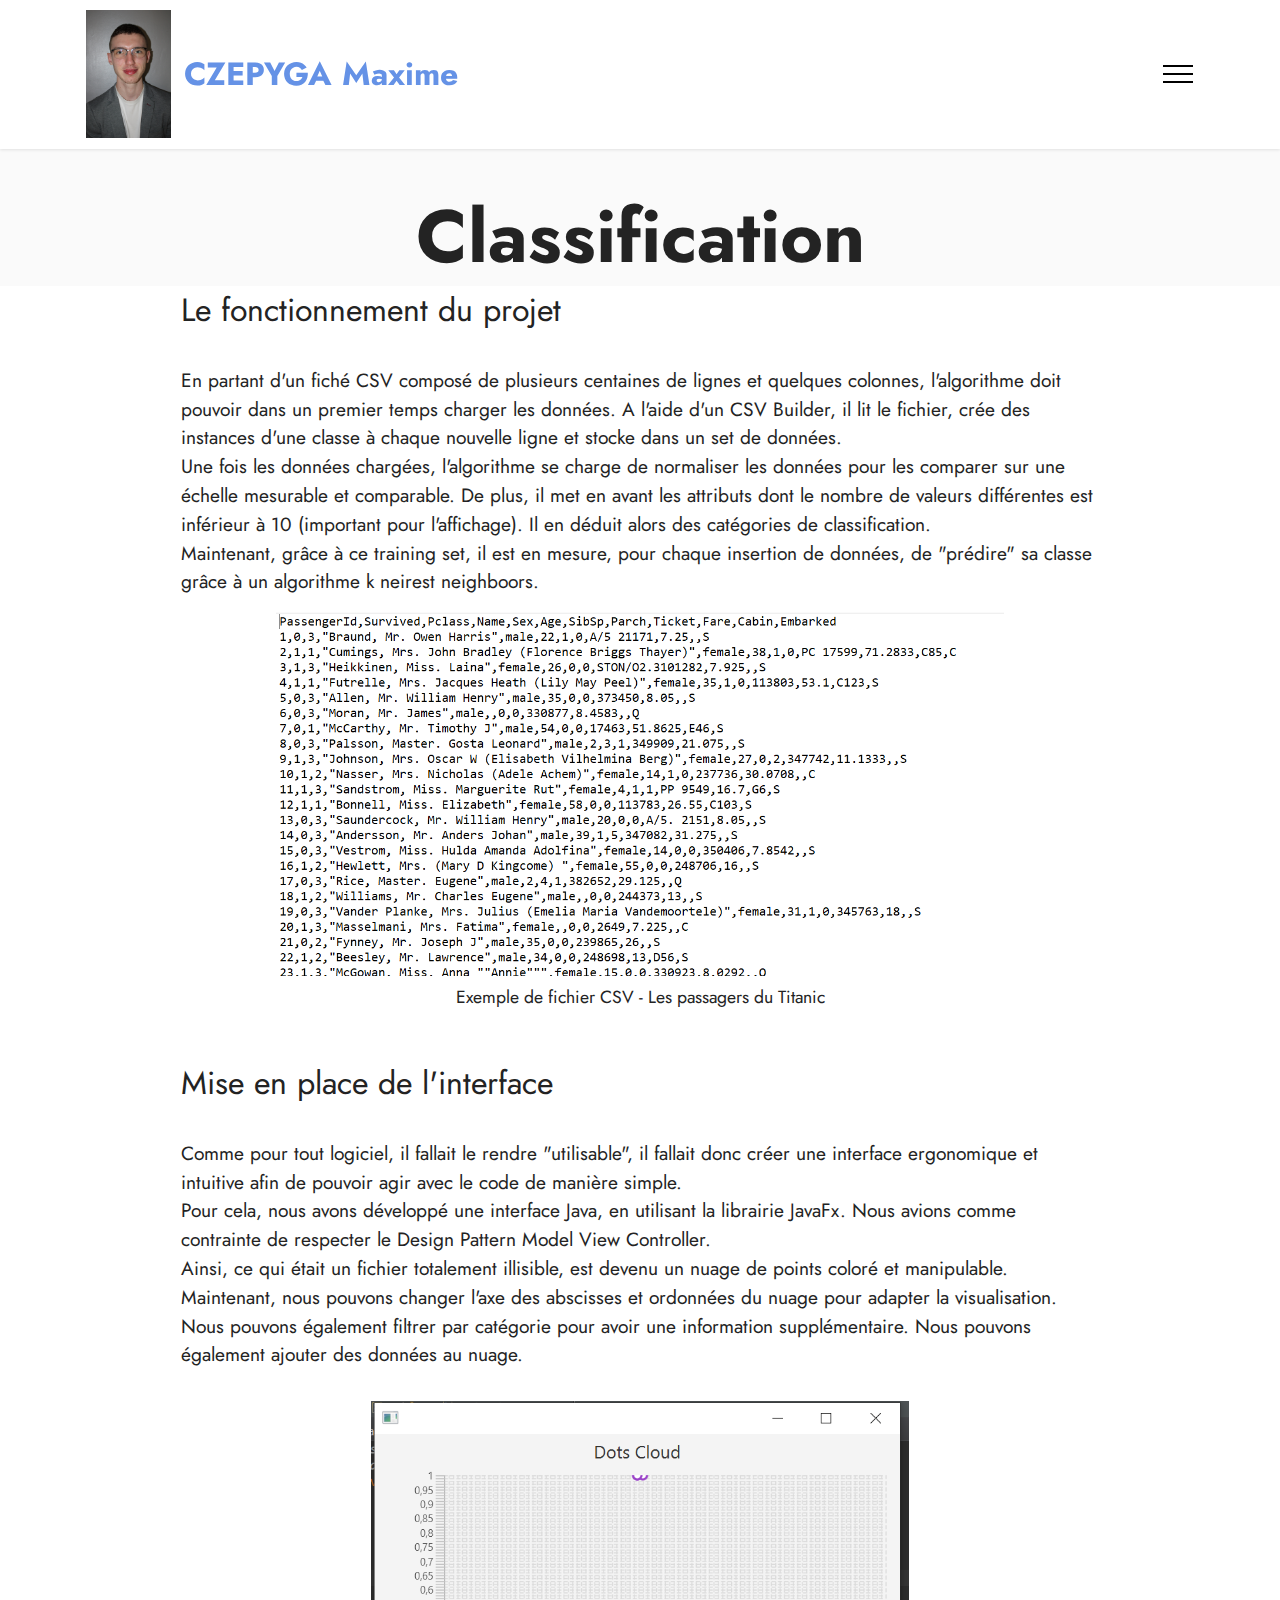
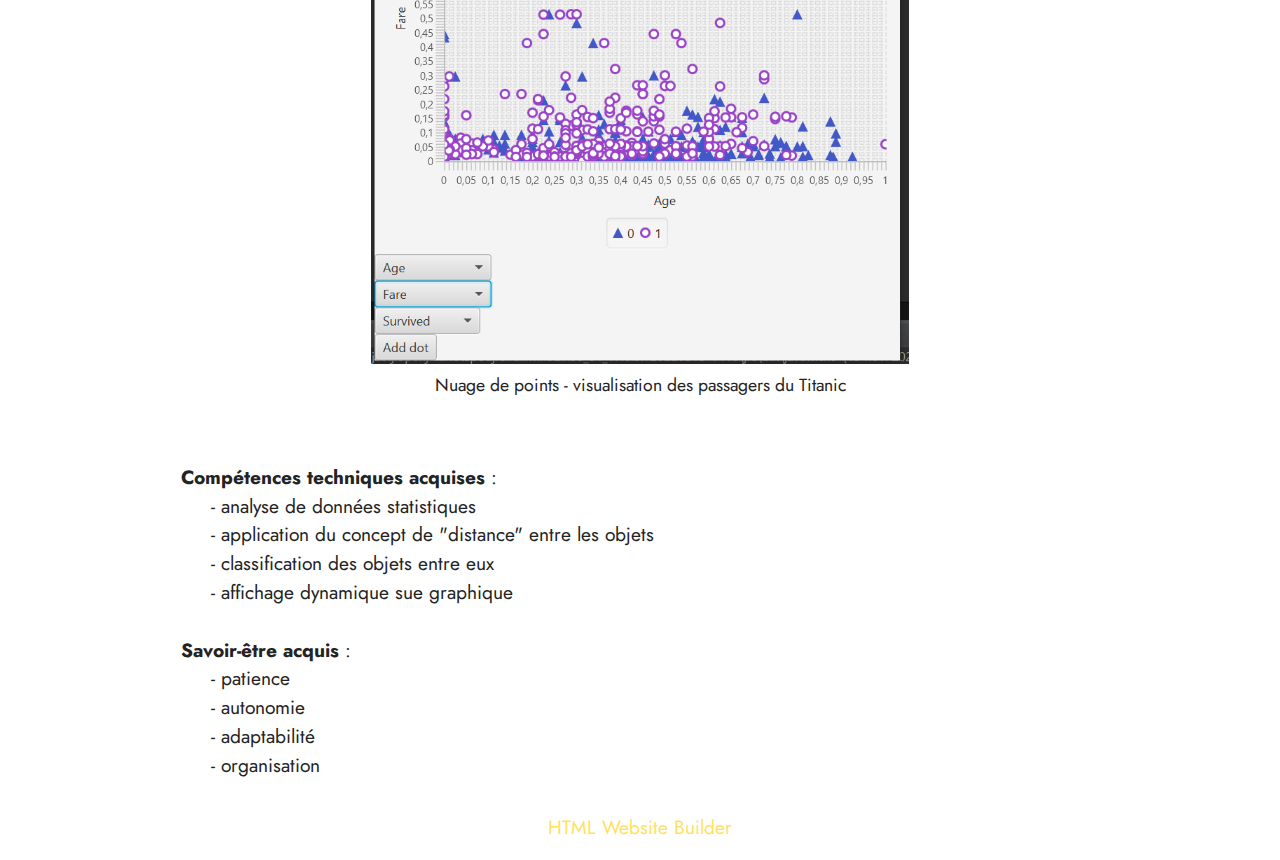
==== commit a32020fa: "Add files via upload" ====
--- a/page1.html
+++ b/page1.html
@@ -176,7 +176,7 @@
             </div>
         </div>
     </div>
-</section><section class="display-7" style="padding: 0;align-items: center;justify-content: center;flex-wrap: wrap;    align-content: center;display: flex;position: relative;height: 4rem;"><a href="https://mobiri.se/2910523" style="flex: 1 1;height: 4rem;position: absolute;width: 100%;z-index: 1;"><img alt="" style="height: 4rem;" src="[data-uri]"></a><p style="margin: 0;text-align: center;" class="display-7">&#8204;</p><a style="z-index:1" href="https://mobirise.com/drag-drop-website-builder.html">Drag and Drop Website Builder</a></section><script src="assets/bootstrap/js/bootstrap.bundle.min.js"></script>  <script src="assets/smoothscroll/smooth-scroll.js"></script>  <script src="assets/ytplayer/index.js"></script>  <script src="assets/dropdown/js/navbar-dropdown.js"></script>  <script src="assets/theme/js/script.js"></script>  
+</section><section class="display-7" style="padding: 0;align-items: center;justify-content: center;flex-wrap: wrap;    align-content: center;display: flex;position: relative;height: 4rem;"><a href="https://mobiri.se/2910523" style="flex: 1 1;height: 4rem;position: absolute;width: 100%;z-index: 1;"><img alt="" style="height: 4rem;" src="[data-uri]"></a><p style="margin: 0;text-align: center;" class="display-7">&#8204;</p><a style="z-index:1" href="https://mobirise.com/html-builder.html">HTML Website Builder</a></section><script src="assets/bootstrap/js/bootstrap.bundle.min.js"></script>  <script src="assets/smoothscroll/smooth-scroll.js"></script>  <script src="assets/ytplayer/index.js"></script>  <script src="assets/dropdown/js/navbar-dropdown.js"></script>  <script src="assets/theme/js/script.js"></script>  
   
   
 </body>
--- a/assets/mobirise/css/mbr-additional.css
+++ b/assets/mobirise/css/mbr-additional.css
@@ -1312,15 +1312,15 @@
   position: absolute;
   top: 0;
 }
-.cid-tBNU3kqeEn {
+.cid-uF97hwgpiG {
   padding-top: 0rem;
   padding-bottom: 0rem;
   background-color: #fafafa;
 }
-.cid-tBNU3kqeEn .mbr-fallback-image.disabled {
+.cid-uF97hwgpiG .mbr-fallback-image.disabled {
   display: none;
 }
-.cid-tBNU3kqeEn .mbr-fallback-image {
+.cid-uF97hwgpiG .mbr-fallback-image {
   display: block;
   background-size: cover;
   background-position: center center;
@@ -1329,18 +1329,18 @@
   position: absolute;
   top: 0;
 }
-.cid-tBNU3kqeEn .card:not(:nth-last-child(1)) {
+.cid-uF97hwgpiG .card:not(:nth-last-child(1)) {
   margin-bottom: 2rem;
 }
-.cid-tBNU3kqeEn .card-wrapper {
+.cid-uF97hwgpiG .card-wrapper {
   background-color: #ffffff;
   border-radius: 4px;
 }
-.cid-tBNU3kqeEn .image-wrapper img {
+.cid-uF97hwgpiG .image-wrapper img {
   width: 100%;
   object-fit: cover;
 }
-.cid-tBNU3kqeEn .social-row .soc-item {
+.cid-uF97hwgpiG .social-row .soc-item {
   display: inline-block;
   text-align: center;
   border-radius: 50%;
@@ -1350,7 +1350,7 @@
   border: 2px solid #6592e6;
   transition: all 0.3s;
 }
-.cid-tBNU3kqeEn .social-row .soc-item .mbr-iconfont {
+.cid-uF97hwgpiG .social-row .soc-item .mbr-iconfont {
   display: flex;
   justify-content: center;
   align-content: center;
@@ -1358,30 +1358,167 @@
   font-size: 1.5rem;
   transition: all 0.3s;
 }
-.cid-tBNU3kqeEn .social-row .soc-item:hover {
+.cid-uF97hwgpiG .social-row .soc-item:hover {
   background-color: #6592e6;
 }
-.cid-tBNU3kqeEn .social-row .soc-item:hover .mbr-iconfont {
+.cid-uF97hwgpiG .social-row .soc-item:hover .mbr-iconfont {
   color: #ffffff;
 }
 @media (max-width: 767px) {
-  .cid-tBNU3kqeEn .card-box {
+  .cid-uF97hwgpiG .card-box {
     padding: 1rem;
   }
 }
 @media (min-width: 768px) {
-  .cid-tBNU3kqeEn .card-box {
+  .cid-uF97hwgpiG .card-box {
     padding-right: 2rem;
   }
 }
 @media (min-width: 992px) {
-  .cid-tBNU3kqeEn .card-box {
+  .cid-uF97hwgpiG .card-box {
     padding-left: 2rem;
     padding-right: 4rem;
   }
 }
-.cid-tBNU3kqeEn .card-subtitle {
+.cid-uF97hwgpiG .card-subtitle {
   color: #4479d9;
+}
+.cid-udMZ29cR6y {
+  padding-top: 0rem;
+  padding-bottom: 3rem;
+  background-color: #ffffff;
+}
+.cid-udMZ29cR6y img,
+.cid-udMZ29cR6y .item-img {
+  width: 100%;
+  height: 100%;
+  height: 200px;
+  object-fit: cover;
+}
+.cid-udMZ29cR6y .item:focus,
+.cid-udMZ29cR6y span:focus {
+  outline: none;
+}
+.cid-udMZ29cR6y .item-wrapper {
+  position: relative;
+}
+.cid-udMZ29cR6y .slide-content {
+  position: relative;
+  border-radius: 4px;
+  background: #fafafa;
+  height: 100%;
+  display: flex;
+  overflow: hidden;
+  flex-flow: column nowrap;
+}
+@media (min-width: 992px) {
+  .cid-udMZ29cR6y .slide-content .item-content {
+    padding: 2rem 2rem 0;
+  }
+  .cid-udMZ29cR6y .slide-content .item-footer {
+    padding: 0 2rem 2rem;
+  }
+}
+@media (max-width: 991px) {
+  .cid-udMZ29cR6y .slide-content .item-content {
+    padding: 1rem 1rem 0;
+  }
+  .cid-udMZ29cR6y .slide-content .item-footer {
+    padding: 0 1rem 1rem;
+  }
+}
+.cid-udMZ29cR6y .mbr-section-btn {
+  margin-top: auto !important;
+}
+.cid-udMZ29cR6y .mbr-section-title {
+  color: #232323;
+}
+.cid-udMZ29cR6y .mbr-text,
+.cid-udMZ29cR6y .mbr-section-btn {
+  text-align: left;
+}
+.cid-udMZ29cR6y .item-title {
+  text-align: left;
+}
+.cid-udMZ29cR6y .item-subtitle {
+  text-align: left;
+}
+.cid-udMZ29cR6y .embla__slide {
+  display: flex;
+  justify-content: center;
+  position: relative;
+  min-width: 410px;
+  max-width: 410px;
+}
+@media (max-width: 768px) {
+  .cid-udMZ29cR6y .embla__slide {
+    min-width: 70%;
+    max-width: initial;
+    margin-left: 1rem !important;
+    margin-right: 1rem !important;
+  }
+}
+.cid-udMZ29cR6y .embla__button--next,
+.cid-udMZ29cR6y .embla__button--prev {
+  display: flex;
+}
+.cid-udMZ29cR6y .embla__button {
+  top: 50%;
+  width: 60px;
+  height: 60px;
+  margin-top: -1.5rem;
+  font-size: 22px;
+  background-color: rgba(0, 0, 0, 0.5);
+  color: #fff;
+  border: 2px solid #fff;
+  border-radius: 50%;
+  transition: all 0.3s;
+  position: absolute;
+  display: flex;
+  justify-content: center;
+  align-items: center;
+}
+.cid-udMZ29cR6y .embla__button:disabled {
+  cursor: default;
+  display: none;
+}
+.cid-udMZ29cR6y .embla__button:hover {
+  background: #000;
+  color: rgba(255, 255, 255, 0.5);
+}
+.cid-udMZ29cR6y .embla__button.embla__button--prev {
+  left: 0;
+  margin-left: 2.5rem;
+}
+.cid-udMZ29cR6y .embla__button.embla__button--next {
+  right: 0;
+  margin-right: 2.5rem;
+}
+@media (max-width: 767px) {
+  .cid-udMZ29cR6y .embla__button {
+    top: auto;
+  }
+}
+.cid-udMZ29cR6y .embla {
+  position: relative;
+  width: 100%;
+}
+.cid-udMZ29cR6y .embla__viewport {
+  overflow: hidden;
+  width: 100%;
+}
+.cid-udMZ29cR6y .embla__viewport.is-draggable {
+  cursor: grab;
+}
+.cid-udMZ29cR6y .embla__viewport.is-dragging {
+  cursor: grabbing;
+}
+.cid-udMZ29cR6y .embla__container {
+  display: flex;
+  user-select: none;
+  -webkit-touch-callout: none;
+  -khtml-user-select: none;
+  -webkit-tap-highlight-color: transparent;
 }
 .cid-tnEIXW7ovi {
   padding-top: 0rem;
@@ -1520,142 +1657,76 @@
   -khtml-user-select: none;
   -webkit-tap-highlight-color: transparent;
 }
-.cid-udMZ29cR6y {
+.cid-tBNU3kqeEn {
   padding-top: 0rem;
-  padding-bottom: 3rem;
+  padding-bottom: 0rem;
+  background-color: #fafafa;
+}
+.cid-tBNU3kqeEn .mbr-fallback-image.disabled {
+  display: none;
+}
+.cid-tBNU3kqeEn .mbr-fallback-image {
+  display: block;
+  background-size: cover;
+  background-position: center center;
+  width: 100%;
+  height: 100%;
+  position: absolute;
+  top: 0;
+}
+.cid-tBNU3kqeEn .card:not(:nth-last-child(1)) {
+  margin-bottom: 2rem;
+}
+.cid-tBNU3kqeEn .card-wrapper {
   background-color: #ffffff;
-}
-.cid-udMZ29cR6y img,
-.cid-udMZ29cR6y .item-img {
-  width: 100%;
-  height: 100%;
-  height: 200px;
+  border-radius: 4px;
+}
+.cid-tBNU3kqeEn .image-wrapper img {
+  width: 100%;
   object-fit: cover;
 }
-.cid-udMZ29cR6y .item:focus,
-.cid-udMZ29cR6y span:focus {
-  outline: none;
-}
-.cid-udMZ29cR6y .item-wrapper {
-  position: relative;
-}
-.cid-udMZ29cR6y .slide-content {
-  position: relative;
-  border-radius: 4px;
-  background: #fafafa;
-  height: 100%;
-  display: flex;
-  overflow: hidden;
-  flex-flow: column nowrap;
-}
-@media (min-width: 992px) {
-  .cid-udMZ29cR6y .slide-content .item-content {
-    padding: 2rem 2rem 0;
-  }
-  .cid-udMZ29cR6y .slide-content .item-footer {
-    padding: 0 2rem 2rem;
-  }
-}
-@media (max-width: 991px) {
-  .cid-udMZ29cR6y .slide-content .item-content {
-    padding: 1rem 1rem 0;
-  }
-  .cid-udMZ29cR6y .slide-content .item-footer {
-    padding: 0 1rem 1rem;
-  }
-}
-.cid-udMZ29cR6y .mbr-section-btn {
-  margin-top: auto !important;
-}
-.cid-udMZ29cR6y .mbr-section-title {
-  color: #232323;
-}
-.cid-udMZ29cR6y .mbr-text,
-.cid-udMZ29cR6y .mbr-section-btn {
-  text-align: left;
-}
-.cid-udMZ29cR6y .item-title {
-  text-align: left;
-}
-.cid-udMZ29cR6y .item-subtitle {
-  text-align: left;
-}
-.cid-udMZ29cR6y .embla__slide {
+.cid-tBNU3kqeEn .social-row .soc-item {
+  display: inline-block;
+  text-align: center;
+  border-radius: 50%;
+  margin-right: 0.6rem;
+  margin-bottom: 1rem;
+  padding: 0.5rem;
+  border: 2px solid #6592e6;
+  transition: all 0.3s;
+}
+.cid-tBNU3kqeEn .social-row .soc-item .mbr-iconfont {
   display: flex;
   justify-content: center;
-  position: relative;
-  min-width: 410px;
-  max-width: 410px;
-}
-@media (max-width: 768px) {
-  .cid-udMZ29cR6y .embla__slide {
-    min-width: 70%;
-    max-width: initial;
-    margin-left: 1rem !important;
-    margin-right: 1rem !important;
-  }
-}
-.cid-udMZ29cR6y .embla__button--next,
-.cid-udMZ29cR6y .embla__button--prev {
-  display: flex;
-}
-.cid-udMZ29cR6y .embla__button {
-  top: 50%;
-  width: 60px;
-  height: 60px;
-  margin-top: -1.5rem;
-  font-size: 22px;
-  background-color: rgba(0, 0, 0, 0.5);
-  color: #fff;
-  border: 2px solid #fff;
-  border-radius: 50%;
+  align-content: center;
+  color: #6592e6;
+  font-size: 1.5rem;
   transition: all 0.3s;
-  position: absolute;
-  display: flex;
-  justify-content: center;
-  align-items: center;
-}
-.cid-udMZ29cR6y .embla__button:disabled {
-  cursor: default;
-  display: none;
-}
-.cid-udMZ29cR6y .embla__button:hover {
-  background: #000;
-  color: rgba(255, 255, 255, 0.5);
-}
-.cid-udMZ29cR6y .embla__button.embla__button--prev {
-  left: 0;
-  margin-left: 2.5rem;
-}
-.cid-udMZ29cR6y .embla__button.embla__button--next {
-  right: 0;
-  margin-right: 2.5rem;
+}
+.cid-tBNU3kqeEn .social-row .soc-item:hover {
+  background-color: #6592e6;
+}
+.cid-tBNU3kqeEn .social-row .soc-item:hover .mbr-iconfont {
+  color: #ffffff;
 }
 @media (max-width: 767px) {
-  .cid-udMZ29cR6y .embla__button {
-    top: auto;
-  }
-}
-.cid-udMZ29cR6y .embla {
-  position: relative;
-  width: 100%;
-}
-.cid-udMZ29cR6y .embla__viewport {
-  overflow: hidden;
-  width: 100%;
-}
-.cid-udMZ29cR6y .embla__viewport.is-draggable {
-  cursor: grab;
-}
-.cid-udMZ29cR6y .embla__viewport.is-dragging {
-  cursor: grabbing;
-}
-.cid-udMZ29cR6y .embla__container {
-  display: flex;
-  user-select: none;
-  -webkit-touch-callout: none;
-  -khtml-user-select: none;
-  -webkit-tap-highlight-color: transparent;
+  .cid-tBNU3kqeEn .card-box {
+    padding: 1rem;
+  }
+}
+@media (min-width: 768px) {
+  .cid-tBNU3kqeEn .card-box {
+    padding-right: 2rem;
+  }
+}
+@media (min-width: 992px) {
+  .cid-tBNU3kqeEn .card-box {
+    padding-left: 2rem;
+    padding-right: 4rem;
+  }
+}
+.cid-tBNU3kqeEn .card-subtitle {
+  color: #4479d9;
 }
 .cid-tnD6wicbwN {
   padding-top: 2rem;
@@ -5246,3 +5317,399 @@
 .cid-udNiRxOR3G .mbr-text {
   text-align: left;
 }
+.cid-tnAchIpyPB {
+  z-index: 1000;
+  width: 100%;
+  position: relative;
+  min-height: 60px;
+}
+.cid-tnAchIpyPB nav.navbar {
+  position: fixed;
+}
+.cid-tnAchIpyPB .dropdown-item:before {
+  font-family: Moririse2 !important;
+  content: "\e966";
+  display: inline-block;
+  width: 0;
+  position: absolute;
+  left: 1rem;
+  top: 0.5rem;
+  margin-right: 0.5rem;
+  line-height: 1;
+  font-size: inherit;
+  vertical-align: middle;
+  text-align: center;
+  overflow: hidden;
+  transform: scale(0, 1);
+  transition: all 0.25s ease-in-out;
+}
+.cid-tnAchIpyPB .dropdown-menu {
+  padding: 0;
+  border-radius: 4px;
+  box-shadow: 0 1px 3px 0 rgba(0, 0, 0, 0.1);
+}
+.cid-tnAchIpyPB .dropdown-item {
+  border-bottom: 1px solid #e6e6e6;
+}
+.cid-tnAchIpyPB .dropdown-item:hover,
+.cid-tnAchIpyPB .dropdown-item:focus {
+  background: #ffe161 !important;
+  color: white !important;
+}
+.cid-tnAchIpyPB .dropdown-item:hover span {
+  color: white;
+}
+.cid-tnAchIpyPB .dropdown-item:first-child {
+  border-top-left-radius: 4px;
+  border-top-right-radius: 4px;
+}
+.cid-tnAchIpyPB .dropdown-item:last-child {
+  border-bottom: none;
+  border-bottom-left-radius: 4px;
+  border-bottom-right-radius: 4px;
+}
+.cid-tnAchIpyPB .nav-dropdown .link {
+  padding: 0 0.3em !important;
+  margin: 0.667em 1em !important;
+}
+.cid-tnAchIpyPB .nav-dropdown .link.dropdown-toggle::after {
+  margin-left: 0.5rem;
+  margin-top: 0.2rem;
+}
+.cid-tnAchIpyPB .nav-link {
+  position: relative;
+}
+.cid-tnAchIpyPB .container {
+  display: flex;
+  margin: auto;
+}
+.cid-tnAchIpyPB .iconfont-wrapper {
+  color: #000000 !important;
+  font-size: 1.5rem;
+  padding-right: 0.5rem;
+}
+.cid-tnAchIpyPB .dropdown-menu,
+.cid-tnAchIpyPB .navbar.opened {
+  background: #ffffff !important;
+}
+.cid-tnAchIpyPB .nav-item:focus,
+.cid-tnAchIpyPB .nav-link:focus {
+  outline: none;
+}
+.cid-tnAchIpyPB .dropdown .dropdown-menu .dropdown-item {
+  width: auto;
+  transition: all 0.25s ease-in-out;
+}
+.cid-tnAchIpyPB .dropdown .dropdown-menu .dropdown-item::after {
+  right: 0.5rem;
+}
+.cid-tnAchIpyPB .dropdown .dropdown-menu .dropdown-item .mbr-iconfont {
+  margin-right: 0.5rem;
+  vertical-align: sub;
+}
+.cid-tnAchIpyPB .dropdown .dropdown-menu .dropdown-item .mbr-iconfont:before {
+  display: inline-block;
+  transform: scale(1, 1);
+  transition: all 0.25s ease-in-out;
+}
+.cid-tnAchIpyPB .collapsed .dropdown-menu .dropdown-item:before {
+  display: none;
+}
+.cid-tnAchIpyPB .collapsed .dropdown .dropdown-menu .dropdown-item {
+  padding: 0.235em 1.5em 0.235em 1.5em !important;
+  transition: none;
+  margin: 0 !important;
+}
+.cid-tnAchIpyPB .navbar {
+  min-height: 70px;
+  transition: all 0.3s;
+  border-bottom: 1px solid transparent;
+  box-shadow: 0 1px 3px 0 rgba(0, 0, 0, 0.1);
+  background: #ffffff;
+}
+.cid-tnAchIpyPB .navbar.opened {
+  transition: all 0.3s;
+}
+.cid-tnAchIpyPB .navbar .dropdown-item {
+  padding: 0.5rem 1.8rem;
+}
+.cid-tnAchIpyPB .navbar .navbar-logo img {
+  width: auto;
+}
+.cid-tnAchIpyPB .navbar .navbar-collapse {
+  justify-content: flex-end;
+  z-index: 1;
+}
+.cid-tnAchIpyPB .navbar.collapsed {
+  justify-content: center;
+}
+.cid-tnAchIpyPB .navbar.collapsed .nav-item .nav-link::before {
+  display: none;
+}
+.cid-tnAchIpyPB .navbar.collapsed.opened .dropdown-menu {
+  top: 0;
+}
+@media (min-width: 992px) {
+  .cid-tnAchIpyPB .navbar.collapsed.opened:not(.navbar-short) .navbar-collapse {
+    max-height: calc(98.5vh - 8rem);
+  }
+}
+.cid-tnAchIpyPB .navbar.collapsed .dropdown-menu .dropdown-submenu {
+  left: 0 !important;
+}
+.cid-tnAchIpyPB .navbar.collapsed .dropdown-menu .dropdown-item:after {
+  right: auto;
+}
+.cid-tnAchIpyPB .navbar.collapsed .dropdown-menu .dropdown-toggle[data-toggle="dropdown-submenu"]:after {
+  margin-left: 0.5rem;
+  margin-top: 0.2rem;
+  border-top: 0.35em solid;
+  border-right: 0.35em solid transparent;
+  border-left: 0.35em solid transparent;
+  border-bottom: 0;
+  top: 41%;
+}
+.cid-tnAchIpyPB .navbar.collapsed ul.navbar-nav li {
+  margin: auto;
+}
+.cid-tnAchIpyPB .navbar.collapsed .dropdown-menu .dropdown-item {
+  padding: 0.25rem 1.5rem;
+  text-align: center;
+}
+.cid-tnAchIpyPB .navbar.collapsed .icons-menu {
+  padding-left: 0;
+  padding-right: 0;
+  padding-top: 0.5rem;
+  padding-bottom: 0.5rem;
+}
+@media (max-width: 991px) {
+  .cid-tnAchIpyPB .navbar .nav-item .nav-link::before {
+    display: none;
+  }
+  .cid-tnAchIpyPB .navbar.opened .dropdown-menu {
+    top: 0;
+  }
+  .cid-tnAchIpyPB .navbar .dropdown-menu .dropdown-submenu {
+    left: 0 !important;
+  }
+  .cid-tnAchIpyPB .navbar .dropdown-menu .dropdown-item:after {
+    right: auto;
+  }
+  .cid-tnAchIpyPB .navbar .dropdown-menu .dropdown-toggle[data-toggle="dropdown-submenu"]:after {
+    margin-left: 0.5rem;
+    margin-top: 0.2rem;
+    border-top: 0.35em solid;
+    border-right: 0.35em solid transparent;
+    border-left: 0.35em solid transparent;
+    border-bottom: 0;
+    top: 40%;
+  }
+  .cid-tnAchIpyPB .navbar .navbar-logo img {
+    height: 3rem !important;
+  }
+  .cid-tnAchIpyPB .navbar ul.navbar-nav li {
+    margin: auto;
+  }
+  .cid-tnAchIpyPB .navbar .dropdown-menu .dropdown-item {
+    padding: 0.25rem 1.5rem !important;
+    text-align: center;
+  }
+  .cid-tnAchIpyPB .navbar .navbar-brand {
+    flex-shrink: initial;
+    flex-basis: auto;
+    word-break: break-word;
+    padding-right: 2rem;
+  }
+  .cid-tnAchIpyPB .navbar .navbar-toggler {
+    flex-basis: auto;
+  }
+  .cid-tnAchIpyPB .navbar .icons-menu {
+    padding-left: 0;
+    padding-top: 0.5rem;
+    padding-bottom: 0.5rem;
+  }
+}
+@media (max-width: 991px) and (max-width: 767px) {
+  .cid-tnAchIpyPB .navbar .navbar-brand {
+    width: calc(100% - 31px);
+  }
+}
+.cid-tnAchIpyPB .navbar.navbar-short {
+  min-height: 60px;
+}
+.cid-tnAchIpyPB .navbar.navbar-short .navbar-logo img {
+  height: 2.5rem !important;
+}
+.cid-tnAchIpyPB .navbar.navbar-short .navbar-brand {
+  min-height: 60px;
+  padding: 0;
+}
+.cid-tnAchIpyPB .navbar-brand {
+  min-height: 70px;
+  flex-shrink: 0;
+  align-items: center;
+  margin-right: 0;
+  padding: 10px 0;
+  transition: all 0.3s;
+  word-break: break-word;
+  z-index: 1;
+}
+.cid-tnAchIpyPB .navbar-brand .navbar-caption {
+  line-height: inherit !important;
+}
+.cid-tnAchIpyPB .navbar-brand .navbar-logo a {
+  outline: none;
+}
+.cid-tnAchIpyPB .dropdown-item.active,
+.cid-tnAchIpyPB .dropdown-item:active {
+  background-color: transparent;
+}
+.cid-tnAchIpyPB .navbar-expand-lg .navbar-nav .nav-link {
+  padding: 0;
+}
+.cid-tnAchIpyPB .nav-dropdown .link.dropdown-toggle {
+  margin-right: 1.667em;
+}
+.cid-tnAchIpyPB .nav-dropdown .link.dropdown-toggle[aria-expanded="true"] {
+  margin-right: 0;
+  padding: 0.667em 1.667em;
+}
+.cid-tnAchIpyPB .navbar.navbar-expand-lg .dropdown .dropdown-menu {
+  background: #ffffff;
+}
+.cid-tnAchIpyPB .navbar.navbar-expand-lg .dropdown .dropdown-menu .dropdown-submenu {
+  margin: 0;
+  left: 100%;
+}
+.cid-tnAchIpyPB .navbar .dropdown.open > .dropdown-menu {
+  display: block;
+}
+.cid-tnAchIpyPB ul.navbar-nav {
+  flex-wrap: wrap;
+}
+.cid-tnAchIpyPB .navbar-buttons {
+  text-align: center;
+  min-width: 170px;
+}
+.cid-tnAchIpyPB button.navbar-toggler {
+  outline: none;
+  width: 31px;
+  height: 20px;
+  cursor: pointer;
+  transition: all 0.2s;
+  position: relative;
+  align-self: center;
+}
+.cid-tnAchIpyPB button.navbar-toggler .hamburger span {
+  position: absolute;
+  right: 0;
+  width: 30px;
+  height: 2px;
+  border-right: 5px;
+  background-color: #000000;
+}
+.cid-tnAchIpyPB button.navbar-toggler .hamburger span:nth-child(1) {
+  top: 0;
+  transition: all 0.2s;
+}
+.cid-tnAchIpyPB button.navbar-toggler .hamburger span:nth-child(2) {
+  top: 8px;
+  transition: all 0.15s;
+}
+.cid-tnAchIpyPB button.navbar-toggler .hamburger span:nth-child(3) {
+  top: 8px;
+  transition: all 0.15s;
+}
+.cid-tnAchIpyPB button.navbar-toggler .hamburger span:nth-child(4) {
+  top: 16px;
+  transition: all 0.2s;
+}
+.cid-tnAchIpyPB nav.opened .hamburger span:nth-child(1) {
+  top: 8px;
+  width: 0;
+  opacity: 0;
+  right: 50%;
+  transition: all 0.2s;
+}
+.cid-tnAchIpyPB nav.opened .hamburger span:nth-child(2) {
+  transform: rotate(45deg);
+  transition: all 0.25s;
+}
+.cid-tnAchIpyPB nav.opened .hamburger span:nth-child(3) {
+  transform: rotate(-45deg);
+  transition: all 0.25s;
+}
+.cid-tnAchIpyPB nav.opened .hamburger span:nth-child(4) {
+  top: 8px;
+  width: 0;
+  opacity: 0;
+  right: 50%;
+  transition: all 0.2s;
+}
+.cid-tnAchIpyPB .navbar-dropdown {
+  padding: 0 1rem;
+  position: fixed;
+}
+.cid-tnAchIpyPB a.nav-link {
+  display: flex;
+  align-items: center;
+  justify-content: center;
+}
+.cid-tnAchIpyPB .icons-menu {
+  flex-wrap: nowrap;
+  display: flex;
+  justify-content: center;
+  padding-left: 1rem;
+  padding-right: 1rem;
+  padding-top: 0.3rem;
+  text-align: center;
+}
+@media screen and (-ms-high-contrast: active), (-ms-high-contrast: none) {
+  .cid-tnAchIpyPB .navbar {
+    height: 70px;
+  }
+  .cid-tnAchIpyPB .navbar.opened {
+    height: auto;
+  }
+  .cid-tnAchIpyPB .nav-item .nav-link:hover::before {
+    width: 175%;
+    max-width: calc(100% + 2rem);
+    left: -1rem;
+  }
+}
+.cid-tnAhV83R4r {
+  padding-top: 30px;
+  padding-bottom: 30px;
+  background-color: #232323;
+  overflow: hidden;
+}
+.cid-uF99QNqWiB {
+  padding-top: 3rem;
+  padding-bottom: 0rem;
+  background-color: #ffffff;
+}
+.cid-uF99QNqWiB .mbr-fallback-image.disabled {
+  display: none;
+}
+.cid-uF99QNqWiB .mbr-fallback-image {
+  display: block;
+  background-size: cover;
+  background-position: center center;
+  width: 100%;
+  height: 100%;
+  position: absolute;
+  top: 0;
+}
+.cid-uF99SINKA4 {
+  padding-top: 2rem;
+  padding-bottom: 0rem;
+  background-color: #ffffff;
+}
+.cid-uF9aeru1oV {
+  padding-top: 2rem;
+  padding-bottom: 3rem;
+  background-color: #ffffff;
+}
+.cid-uF9aeru1oV .mbr-text {
+  text-align: left;
+}
--- a/assets/mobirise/css/mbr-additional.css
+++ b/assets/mobirise/css/mbr-additional.css
@@ -1312,15 +1312,15 @@
   position: absolute;
   top: 0;
 }
-.cid-tBNU3kqeEn {
+.cid-uF97hwgpiG {
   padding-top: 0rem;
   padding-bottom: 0rem;
   background-color: #fafafa;
 }
-.cid-tBNU3kqeEn .mbr-fallback-image.disabled {
+.cid-uF97hwgpiG .mbr-fallback-image.disabled {
   display: none;
 }
-.cid-tBNU3kqeEn .mbr-fallback-image {
+.cid-uF97hwgpiG .mbr-fallback-image {
   display: block;
   background-size: cover;
   background-position: center center;
@@ -1329,18 +1329,18 @@
   position: absolute;
   top: 0;
 }
-.cid-tBNU3kqeEn .card:not(:nth-last-child(1)) {
+.cid-uF97hwgpiG .card:not(:nth-last-child(1)) {
   margin-bottom: 2rem;
 }
-.cid-tBNU3kqeEn .card-wrapper {
+.cid-uF97hwgpiG .card-wrapper {
   background-color: #ffffff;
   border-radius: 4px;
 }
-.cid-tBNU3kqeEn .image-wrapper img {
+.cid-uF97hwgpiG .image-wrapper img {
   width: 100%;
   object-fit: cover;
 }
-.cid-tBNU3kqeEn .social-row .soc-item {
+.cid-uF97hwgpiG .social-row .soc-item {
   display: inline-block;
   text-align: center;
   border-radius: 50%;
@@ -1350,7 +1350,7 @@
   border: 2px solid #6592e6;
   transition: all 0.3s;
 }
-.cid-tBNU3kqeEn .social-row .soc-item .mbr-iconfont {
+.cid-uF97hwgpiG .social-row .soc-item .mbr-iconfont {
   display: flex;
   justify-content: center;
   align-content: center;
@@ -1358,30 +1358,167 @@
   font-size: 1.5rem;
   transition: all 0.3s;
 }
-.cid-tBNU3kqeEn .social-row .soc-item:hover {
+.cid-uF97hwgpiG .social-row .soc-item:hover {
   background-color: #6592e6;
 }
-.cid-tBNU3kqeEn .social-row .soc-item:hover .mbr-iconfont {
+.cid-uF97hwgpiG .social-row .soc-item:hover .mbr-iconfont {
   color: #ffffff;
 }
 @media (max-width: 767px) {
-  .cid-tBNU3kqeEn .card-box {
+  .cid-uF97hwgpiG .card-box {
     padding: 1rem;
   }
 }
 @media (min-width: 768px) {
-  .cid-tBNU3kqeEn .card-box {
+  .cid-uF97hwgpiG .card-box {
     padding-right: 2rem;
   }
 }
 @media (min-width: 992px) {
-  .cid-tBNU3kqeEn .card-box {
+  .cid-uF97hwgpiG .card-box {
     padding-left: 2rem;
     padding-right: 4rem;
   }
 }
-.cid-tBNU3kqeEn .card-subtitle {
+.cid-uF97hwgpiG .card-subtitle {
   color: #4479d9;
+}
+.cid-udMZ29cR6y {
+  padding-top: 0rem;
+  padding-bottom: 3rem;
+  background-color: #ffffff;
+}
+.cid-udMZ29cR6y img,
+.cid-udMZ29cR6y .item-img {
+  width: 100%;
+  height: 100%;
+  height: 200px;
+  object-fit: cover;
+}
+.cid-udMZ29cR6y .item:focus,
+.cid-udMZ29cR6y span:focus {
+  outline: none;
+}
+.cid-udMZ29cR6y .item-wrapper {
+  position: relative;
+}
+.cid-udMZ29cR6y .slide-content {
+  position: relative;
+  border-radius: 4px;
+  background: #fafafa;
+  height: 100%;
+  display: flex;
+  overflow: hidden;
+  flex-flow: column nowrap;
+}
+@media (min-width: 992px) {
+  .cid-udMZ29cR6y .slide-content .item-content {
+    padding: 2rem 2rem 0;
+  }
+  .cid-udMZ29cR6y .slide-content .item-footer {
+    padding: 0 2rem 2rem;
+  }
+}
+@media (max-width: 991px) {
+  .cid-udMZ29cR6y .slide-content .item-content {
+    padding: 1rem 1rem 0;
+  }
+  .cid-udMZ29cR6y .slide-content .item-footer {
+    padding: 0 1rem 1rem;
+  }
+}
+.cid-udMZ29cR6y .mbr-section-btn {
+  margin-top: auto !important;
+}
+.cid-udMZ29cR6y .mbr-section-title {
+  color: #232323;
+}
+.cid-udMZ29cR6y .mbr-text,
+.cid-udMZ29cR6y .mbr-section-btn {
+  text-align: left;
+}
+.cid-udMZ29cR6y .item-title {
+  text-align: left;
+}
+.cid-udMZ29cR6y .item-subtitle {
+  text-align: left;
+}
+.cid-udMZ29cR6y .embla__slide {
+  display: flex;
+  justify-content: center;
+  position: relative;
+  min-width: 410px;
+  max-width: 410px;
+}
+@media (max-width: 768px) {
+  .cid-udMZ29cR6y .embla__slide {
+    min-width: 70%;
+    max-width: initial;
+    margin-left: 1rem !important;
+    margin-right: 1rem !important;
+  }
+}
+.cid-udMZ29cR6y .embla__button--next,
+.cid-udMZ29cR6y .embla__button--prev {
+  display: flex;
+}
+.cid-udMZ29cR6y .embla__button {
+  top: 50%;
+  width: 60px;
+  height: 60px;
+  margin-top: -1.5rem;
+  font-size: 22px;
+  background-color: rgba(0, 0, 0, 0.5);
+  color: #fff;
+  border: 2px solid #fff;
+  border-radius: 50%;
+  transition: all 0.3s;
+  position: absolute;
+  display: flex;
+  justify-content: center;
+  align-items: center;
+}
+.cid-udMZ29cR6y .embla__button:disabled {
+  cursor: default;
+  display: none;
+}
+.cid-udMZ29cR6y .embla__button:hover {
+  background: #000;
+  color: rgba(255, 255, 255, 0.5);
+}
+.cid-udMZ29cR6y .embla__button.embla__button--prev {
+  left: 0;
+  margin-left: 2.5rem;
+}
+.cid-udMZ29cR6y .embla__button.embla__button--next {
+  right: 0;
+  margin-right: 2.5rem;
+}
+@media (max-width: 767px) {
+  .cid-udMZ29cR6y .embla__button {
+    top: auto;
+  }
+}
+.cid-udMZ29cR6y .embla {
+  position: relative;
+  width: 100%;
+}
+.cid-udMZ29cR6y .embla__viewport {
+  overflow: hidden;
+  width: 100%;
+}
+.cid-udMZ29cR6y .embla__viewport.is-draggable {
+  cursor: grab;
+}
+.cid-udMZ29cR6y .embla__viewport.is-dragging {
+  cursor: grabbing;
+}
+.cid-udMZ29cR6y .embla__container {
+  display: flex;
+  user-select: none;
+  -webkit-touch-callout: none;
+  -khtml-user-select: none;
+  -webkit-tap-highlight-color: transparent;
 }
 .cid-tnEIXW7ovi {
   padding-top: 0rem;
@@ -1520,142 +1657,76 @@
   -khtml-user-select: none;
   -webkit-tap-highlight-color: transparent;
 }
-.cid-udMZ29cR6y {
+.cid-tBNU3kqeEn {
   padding-top: 0rem;
-  padding-bottom: 3rem;
+  padding-bottom: 0rem;
+  background-color: #fafafa;
+}
+.cid-tBNU3kqeEn .mbr-fallback-image.disabled {
+  display: none;
+}
+.cid-tBNU3kqeEn .mbr-fallback-image {
+  display: block;
+  background-size: cover;
+  background-position: center center;
+  width: 100%;
+  height: 100%;
+  position: absolute;
+  top: 0;
+}
+.cid-tBNU3kqeEn .card:not(:nth-last-child(1)) {
+  margin-bottom: 2rem;
+}
+.cid-tBNU3kqeEn .card-wrapper {
   background-color: #ffffff;
-}
-.cid-udMZ29cR6y img,
-.cid-udMZ29cR6y .item-img {
-  width: 100%;
-  height: 100%;
-  height: 200px;
+  border-radius: 4px;
+}
+.cid-tBNU3kqeEn .image-wrapper img {
+  width: 100%;
   object-fit: cover;
 }
-.cid-udMZ29cR6y .item:focus,
-.cid-udMZ29cR6y span:focus {
-  outline: none;
-}
-.cid-udMZ29cR6y .item-wrapper {
-  position: relative;
-}
-.cid-udMZ29cR6y .slide-content {
-  position: relative;
-  border-radius: 4px;
-  background: #fafafa;
-  height: 100%;
-  display: flex;
-  overflow: hidden;
-  flex-flow: column nowrap;
-}
-@media (min-width: 992px) {
-  .cid-udMZ29cR6y .slide-content .item-content {
-    padding: 2rem 2rem 0;
-  }
-  .cid-udMZ29cR6y .slide-content .item-footer {
-    padding: 0 2rem 2rem;
-  }
-}
-@media (max-width: 991px) {
-  .cid-udMZ29cR6y .slide-content .item-content {
-    padding: 1rem 1rem 0;
-  }
-  .cid-udMZ29cR6y .slide-content .item-footer {
-    padding: 0 1rem 1rem;
-  }
-}
-.cid-udMZ29cR6y .mbr-section-btn {
-  margin-top: auto !important;
-}
-.cid-udMZ29cR6y .mbr-section-title {
-  color: #232323;
-}
-.cid-udMZ29cR6y .mbr-text,
-.cid-udMZ29cR6y .mbr-section-btn {
-  text-align: left;
-}
-.cid-udMZ29cR6y .item-title {
-  text-align: left;
-}
-.cid-udMZ29cR6y .item-subtitle {
-  text-align: left;
-}
-.cid-udMZ29cR6y .embla__slide {
+.cid-tBNU3kqeEn .social-row .soc-item {
+  display: inline-block;
+  text-align: center;
+  border-radius: 50%;
+  margin-right: 0.6rem;
+  margin-bottom: 1rem;
+  padding: 0.5rem;
+  border: 2px solid #6592e6;
+  transition: all 0.3s;
+}
+.cid-tBNU3kqeEn .social-row .soc-item .mbr-iconfont {
   display: flex;
   justify-content: center;
-  position: relative;
-  min-width: 410px;
-  max-width: 410px;
-}
-@media (max-width: 768px) {
-  .cid-udMZ29cR6y .embla__slide {
-    min-width: 70%;
-    max-width: initial;
-    margin-left: 1rem !important;
-    margin-right: 1rem !important;
-  }
-}
-.cid-udMZ29cR6y .embla__button--next,
-.cid-udMZ29cR6y .embla__button--prev {
-  display: flex;
-}
-.cid-udMZ29cR6y .embla__button {
-  top: 50%;
-  width: 60px;
-  height: 60px;
-  margin-top: -1.5rem;
-  font-size: 22px;
-  background-color: rgba(0, 0, 0, 0.5);
-  color: #fff;
-  border: 2px solid #fff;
-  border-radius: 50%;
+  align-content: center;
+  color: #6592e6;
+  font-size: 1.5rem;
   transition: all 0.3s;
-  position: absolute;
-  display: flex;
-  justify-content: center;
-  align-items: center;
-}
-.cid-udMZ29cR6y .embla__button:disabled {
-  cursor: default;
-  display: none;
-}
-.cid-udMZ29cR6y .embla__button:hover {
-  background: #000;
-  color: rgba(255, 255, 255, 0.5);
-}
-.cid-udMZ29cR6y .embla__button.embla__button--prev {
-  left: 0;
-  margin-left: 2.5rem;
-}
-.cid-udMZ29cR6y .embla__button.embla__button--next {
-  right: 0;
-  margin-right: 2.5rem;
+}
+.cid-tBNU3kqeEn .social-row .soc-item:hover {
+  background-color: #6592e6;
+}
+.cid-tBNU3kqeEn .social-row .soc-item:hover .mbr-iconfont {
+  color: #ffffff;
 }
 @media (max-width: 767px) {
-  .cid-udMZ29cR6y .embla__button {
-    top: auto;
-  }
-}
-.cid-udMZ29cR6y .embla {
-  position: relative;
-  width: 100%;
-}
-.cid-udMZ29cR6y .embla__viewport {
-  overflow: hidden;
-  width: 100%;
-}
-.cid-udMZ29cR6y .embla__viewport.is-draggable {
-  cursor: grab;
-}
-.cid-udMZ29cR6y .embla__viewport.is-dragging {
-  cursor: grabbing;
-}
-.cid-udMZ29cR6y .embla__container {
-  display: flex;
-  user-select: none;
-  -webkit-touch-callout: none;
-  -khtml-user-select: none;
-  -webkit-tap-highlight-color: transparent;
+  .cid-tBNU3kqeEn .card-box {
+    padding: 1rem;
+  }
+}
+@media (min-width: 768px) {
+  .cid-tBNU3kqeEn .card-box {
+    padding-right: 2rem;
+  }
+}
+@media (min-width: 992px) {
+  .cid-tBNU3kqeEn .card-box {
+    padding-left: 2rem;
+    padding-right: 4rem;
+  }
+}
+.cid-tBNU3kqeEn .card-subtitle {
+  color: #4479d9;
 }
 .cid-tnD6wicbwN {
   padding-top: 2rem;
@@ -5246,3 +5317,399 @@
 .cid-udNiRxOR3G .mbr-text {
   text-align: left;
 }
+.cid-tnAchIpyPB {
+  z-index: 1000;
+  width: 100%;
+  position: relative;
+  min-height: 60px;
+}
+.cid-tnAchIpyPB nav.navbar {
+  position: fixed;
+}
+.cid-tnAchIpyPB .dropdown-item:before {
+  font-family: Moririse2 !important;
+  content: "\e966";
+  display: inline-block;
+  width: 0;
+  position: absolute;
+  left: 1rem;
+  top: 0.5rem;
+  margin-right: 0.5rem;
+  line-height: 1;
+  font-size: inherit;
+  vertical-align: middle;
+  text-align: center;
+  overflow: hidden;
+  transform: scale(0, 1);
+  transition: all 0.25s ease-in-out;
+}
+.cid-tnAchIpyPB .dropdown-menu {
+  padding: 0;
+  border-radius: 4px;
+  box-shadow: 0 1px 3px 0 rgba(0, 0, 0, 0.1);
+}
+.cid-tnAchIpyPB .dropdown-item {
+  border-bottom: 1px solid #e6e6e6;
+}
+.cid-tnAchIpyPB .dropdown-item:hover,
+.cid-tnAchIpyPB .dropdown-item:focus {
+  background: #ffe161 !important;
+  color: white !important;
+}
+.cid-tnAchIpyPB .dropdown-item:hover span {
+  color: white;
+}
+.cid-tnAchIpyPB .dropdown-item:first-child {
+  border-top-left-radius: 4px;
+  border-top-right-radius: 4px;
+}
+.cid-tnAchIpyPB .dropdown-item:last-child {
+  border-bottom: none;
+  border-bottom-left-radius: 4px;
+  border-bottom-right-radius: 4px;
+}
+.cid-tnAchIpyPB .nav-dropdown .link {
+  padding: 0 0.3em !important;
+  margin: 0.667em 1em !important;
+}
+.cid-tnAchIpyPB .nav-dropdown .link.dropdown-toggle::after {
+  margin-left: 0.5rem;
+  margin-top: 0.2rem;
+}
+.cid-tnAchIpyPB .nav-link {
+  position: relative;
+}
+.cid-tnAchIpyPB .container {
+  display: flex;
+  margin: auto;
+}
+.cid-tnAchIpyPB .iconfont-wrapper {
+  color: #000000 !important;
+  font-size: 1.5rem;
+  padding-right: 0.5rem;
+}
+.cid-tnAchIpyPB .dropdown-menu,
+.cid-tnAchIpyPB .navbar.opened {
+  background: #ffffff !important;
+}
+.cid-tnAchIpyPB .nav-item:focus,
+.cid-tnAchIpyPB .nav-link:focus {
+  outline: none;
+}
+.cid-tnAchIpyPB .dropdown .dropdown-menu .dropdown-item {
+  width: auto;
+  transition: all 0.25s ease-in-out;
+}
+.cid-tnAchIpyPB .dropdown .dropdown-menu .dropdown-item::after {
+  right: 0.5rem;
+}
+.cid-tnAchIpyPB .dropdown .dropdown-menu .dropdown-item .mbr-iconfont {
+  margin-right: 0.5rem;
+  vertical-align: sub;
+}
+.cid-tnAchIpyPB .dropdown .dropdown-menu .dropdown-item .mbr-iconfont:before {
+  display: inline-block;
+  transform: scale(1, 1);
+  transition: all 0.25s ease-in-out;
+}
+.cid-tnAchIpyPB .collapsed .dropdown-menu .dropdown-item:before {
+  display: none;
+}
+.cid-tnAchIpyPB .collapsed .dropdown .dropdown-menu .dropdown-item {
+  padding: 0.235em 1.5em 0.235em 1.5em !important;
+  transition: none;
+  margin: 0 !important;
+}
+.cid-tnAchIpyPB .navbar {
+  min-height: 70px;
+  transition: all 0.3s;
+  border-bottom: 1px solid transparent;
+  box-shadow: 0 1px 3px 0 rgba(0, 0, 0, 0.1);
+  background: #ffffff;
+}
+.cid-tnAchIpyPB .navbar.opened {
+  transition: all 0.3s;
+}
+.cid-tnAchIpyPB .navbar .dropdown-item {
+  padding: 0.5rem 1.8rem;
+}
+.cid-tnAchIpyPB .navbar .navbar-logo img {
+  width: auto;
+}
+.cid-tnAchIpyPB .navbar .navbar-collapse {
+  justify-content: flex-end;
+  z-index: 1;
+}
+.cid-tnAchIpyPB .navbar.collapsed {
+  justify-content: center;
+}
+.cid-tnAchIpyPB .navbar.collapsed .nav-item .nav-link::before {
+  display: none;
+}
+.cid-tnAchIpyPB .navbar.collapsed.opened .dropdown-menu {
+  top: 0;
+}
+@media (min-width: 992px) {
+  .cid-tnAchIpyPB .navbar.collapsed.opened:not(.navbar-short) .navbar-collapse {
+    max-height: calc(98.5vh - 8rem);
+  }
+}
+.cid-tnAchIpyPB .navbar.collapsed .dropdown-menu .dropdown-submenu {
+  left: 0 !important;
+}
+.cid-tnAchIpyPB .navbar.collapsed .dropdown-menu .dropdown-item:after {
+  right: auto;
+}
+.cid-tnAchIpyPB .navbar.collapsed .dropdown-menu .dropdown-toggle[data-toggle="dropdown-submenu"]:after {
+  margin-left: 0.5rem;
+  margin-top: 0.2rem;
+  border-top: 0.35em solid;
+  border-right: 0.35em solid transparent;
+  border-left: 0.35em solid transparent;
+  border-bottom: 0;
+  top: 41%;
+}
+.cid-tnAchIpyPB .navbar.collapsed ul.navbar-nav li {
+  margin: auto;
+}
+.cid-tnAchIpyPB .navbar.collapsed .dropdown-menu .dropdown-item {
+  padding: 0.25rem 1.5rem;
+  text-align: center;
+}
+.cid-tnAchIpyPB .navbar.collapsed .icons-menu {
+  padding-left: 0;
+  padding-right: 0;
+  padding-top: 0.5rem;
+  padding-bottom: 0.5rem;
+}
+@media (max-width: 991px) {
+  .cid-tnAchIpyPB .navbar .nav-item .nav-link::before {
+    display: none;
+  }
+  .cid-tnAchIpyPB .navbar.opened .dropdown-menu {
+    top: 0;
+  }
+  .cid-tnAchIpyPB .navbar .dropdown-menu .dropdown-submenu {
+    left: 0 !important;
+  }
+  .cid-tnAchIpyPB .navbar .dropdown-menu .dropdown-item:after {
+    right: auto;
+  }
+  .cid-tnAchIpyPB .navbar .dropdown-menu .dropdown-toggle[data-toggle="dropdown-submenu"]:after {
+    margin-left: 0.5rem;
+    margin-top: 0.2rem;
+    border-top: 0.35em solid;
+    border-right: 0.35em solid transparent;
+    border-left: 0.35em solid transparent;
+    border-bottom: 0;
+    top: 40%;
+  }
+  .cid-tnAchIpyPB .navbar .navbar-logo img {
+    height: 3rem !important;
+  }
+  .cid-tnAchIpyPB .navbar ul.navbar-nav li {
+    margin: auto;
+  }
+  .cid-tnAchIpyPB .navbar .dropdown-menu .dropdown-item {
+    padding: 0.25rem 1.5rem !important;
+    text-align: center;
+  }
+  .cid-tnAchIpyPB .navbar .navbar-brand {
+    flex-shrink: initial;
+    flex-basis: auto;
+    word-break: break-word;
+    padding-right: 2rem;
+  }
+  .cid-tnAchIpyPB .navbar .navbar-toggler {
+    flex-basis: auto;
+  }
+  .cid-tnAchIpyPB .navbar .icons-menu {
+    padding-left: 0;
+    padding-top: 0.5rem;
+    padding-bottom: 0.5rem;
+  }
+}
+@media (max-width: 991px) and (max-width: 767px) {
+  .cid-tnAchIpyPB .navbar .navbar-brand {
+    width: calc(100% - 31px);
+  }
+}
+.cid-tnAchIpyPB .navbar.navbar-short {
+  min-height: 60px;
+}
+.cid-tnAchIpyPB .navbar.navbar-short .navbar-logo img {
+  height: 2.5rem !important;
+}
+.cid-tnAchIpyPB .navbar.navbar-short .navbar-brand {
+  min-height: 60px;
+  padding: 0;
+}
+.cid-tnAchIpyPB .navbar-brand {
+  min-height: 70px;
+  flex-shrink: 0;
+  align-items: center;
+  margin-right: 0;
+  padding: 10px 0;
+  transition: all 0.3s;
+  word-break: break-word;
+  z-index: 1;
+}
+.cid-tnAchIpyPB .navbar-brand .navbar-caption {
+  line-height: inherit !important;
+}
+.cid-tnAchIpyPB .navbar-brand .navbar-logo a {
+  outline: none;
+}
+.cid-tnAchIpyPB .dropdown-item.active,
+.cid-tnAchIpyPB .dropdown-item:active {
+  background-color: transparent;
+}
+.cid-tnAchIpyPB .navbar-expand-lg .navbar-nav .nav-link {
+  padding: 0;
+}
+.cid-tnAchIpyPB .nav-dropdown .link.dropdown-toggle {
+  margin-right: 1.667em;
+}
+.cid-tnAchIpyPB .nav-dropdown .link.dropdown-toggle[aria-expanded="true"] {
+  margin-right: 0;
+  padding: 0.667em 1.667em;
+}
+.cid-tnAchIpyPB .navbar.navbar-expand-lg .dropdown .dropdown-menu {
+  background: #ffffff;
+}
+.cid-tnAchIpyPB .navbar.navbar-expand-lg .dropdown .dropdown-menu .dropdown-submenu {
+  margin: 0;
+  left: 100%;
+}
+.cid-tnAchIpyPB .navbar .dropdown.open > .dropdown-menu {
+  display: block;
+}
+.cid-tnAchIpyPB ul.navbar-nav {
+  flex-wrap: wrap;
+}
+.cid-tnAchIpyPB .navbar-buttons {
+  text-align: center;
+  min-width: 170px;
+}
+.cid-tnAchIpyPB button.navbar-toggler {
+  outline: none;
+  width: 31px;
+  height: 20px;
+  cursor: pointer;
+  transition: all 0.2s;
+  position: relative;
+  align-self: center;
+}
+.cid-tnAchIpyPB button.navbar-toggler .hamburger span {
+  position: absolute;
+  right: 0;
+  width: 30px;
+  height: 2px;
+  border-right: 5px;
+  background-color: #000000;
+}
+.cid-tnAchIpyPB button.navbar-toggler .hamburger span:nth-child(1) {
+  top: 0;
+  transition: all 0.2s;
+}
+.cid-tnAchIpyPB button.navbar-toggler .hamburger span:nth-child(2) {
+  top: 8px;
+  transition: all 0.15s;
+}
+.cid-tnAchIpyPB button.navbar-toggler .hamburger span:nth-child(3) {
+  top: 8px;
+  transition: all 0.15s;
+}
+.cid-tnAchIpyPB button.navbar-toggler .hamburger span:nth-child(4) {
+  top: 16px;
+  transition: all 0.2s;
+}
+.cid-tnAchIpyPB nav.opened .hamburger span:nth-child(1) {
+  top: 8px;
+  width: 0;
+  opacity: 0;
+  right: 50%;
+  transition: all 0.2s;
+}
+.cid-tnAchIpyPB nav.opened .hamburger span:nth-child(2) {
+  transform: rotate(45deg);
+  transition: all 0.25s;
+}
+.cid-tnAchIpyPB nav.opened .hamburger span:nth-child(3) {
+  transform: rotate(-45deg);
+  transition: all 0.25s;
+}
+.cid-tnAchIpyPB nav.opened .hamburger span:nth-child(4) {
+  top: 8px;
+  width: 0;
+  opacity: 0;
+  right: 50%;
+  transition: all 0.2s;
+}
+.cid-tnAchIpyPB .navbar-dropdown {
+  padding: 0 1rem;
+  position: fixed;
+}
+.cid-tnAchIpyPB a.nav-link {
+  display: flex;
+  align-items: center;
+  justify-content: center;
+}
+.cid-tnAchIpyPB .icons-menu {
+  flex-wrap: nowrap;
+  display: flex;
+  justify-content: center;
+  padding-left: 1rem;
+  padding-right: 1rem;
+  padding-top: 0.3rem;
+  text-align: center;
+}
+@media screen and (-ms-high-contrast: active), (-ms-high-contrast: none) {
+  .cid-tnAchIpyPB .navbar {
+    height: 70px;
+  }
+  .cid-tnAchIpyPB .navbar.opened {
+    height: auto;
+  }
+  .cid-tnAchIpyPB .nav-item .nav-link:hover::before {
+    width: 175%;
+    max-width: calc(100% + 2rem);
+    left: -1rem;
+  }
+}
+.cid-tnAhV83R4r {
+  padding-top: 30px;
+  padding-bottom: 30px;
+  background-color: #232323;
+  overflow: hidden;
+}
+.cid-uF99QNqWiB {
+  padding-top: 3rem;
+  padding-bottom: 0rem;
+  background-color: #ffffff;
+}
+.cid-uF99QNqWiB .mbr-fallback-image.disabled {
+  display: none;
+}
+.cid-uF99QNqWiB .mbr-fallback-image {
+  display: block;
+  background-size: cover;
+  background-position: center center;
+  width: 100%;
+  height: 100%;
+  position: absolute;
+  top: 0;
+}
+.cid-uF99SINKA4 {
+  padding-top: 2rem;
+  padding-bottom: 0rem;
+  background-color: #ffffff;
+}
+.cid-uF9aeru1oV {
+  padding-top: 2rem;
+  padding-bottom: 3rem;
+  background-color: #ffffff;
+}
+.cid-uF9aeru1oV .mbr-text {
+  text-align: left;
+}
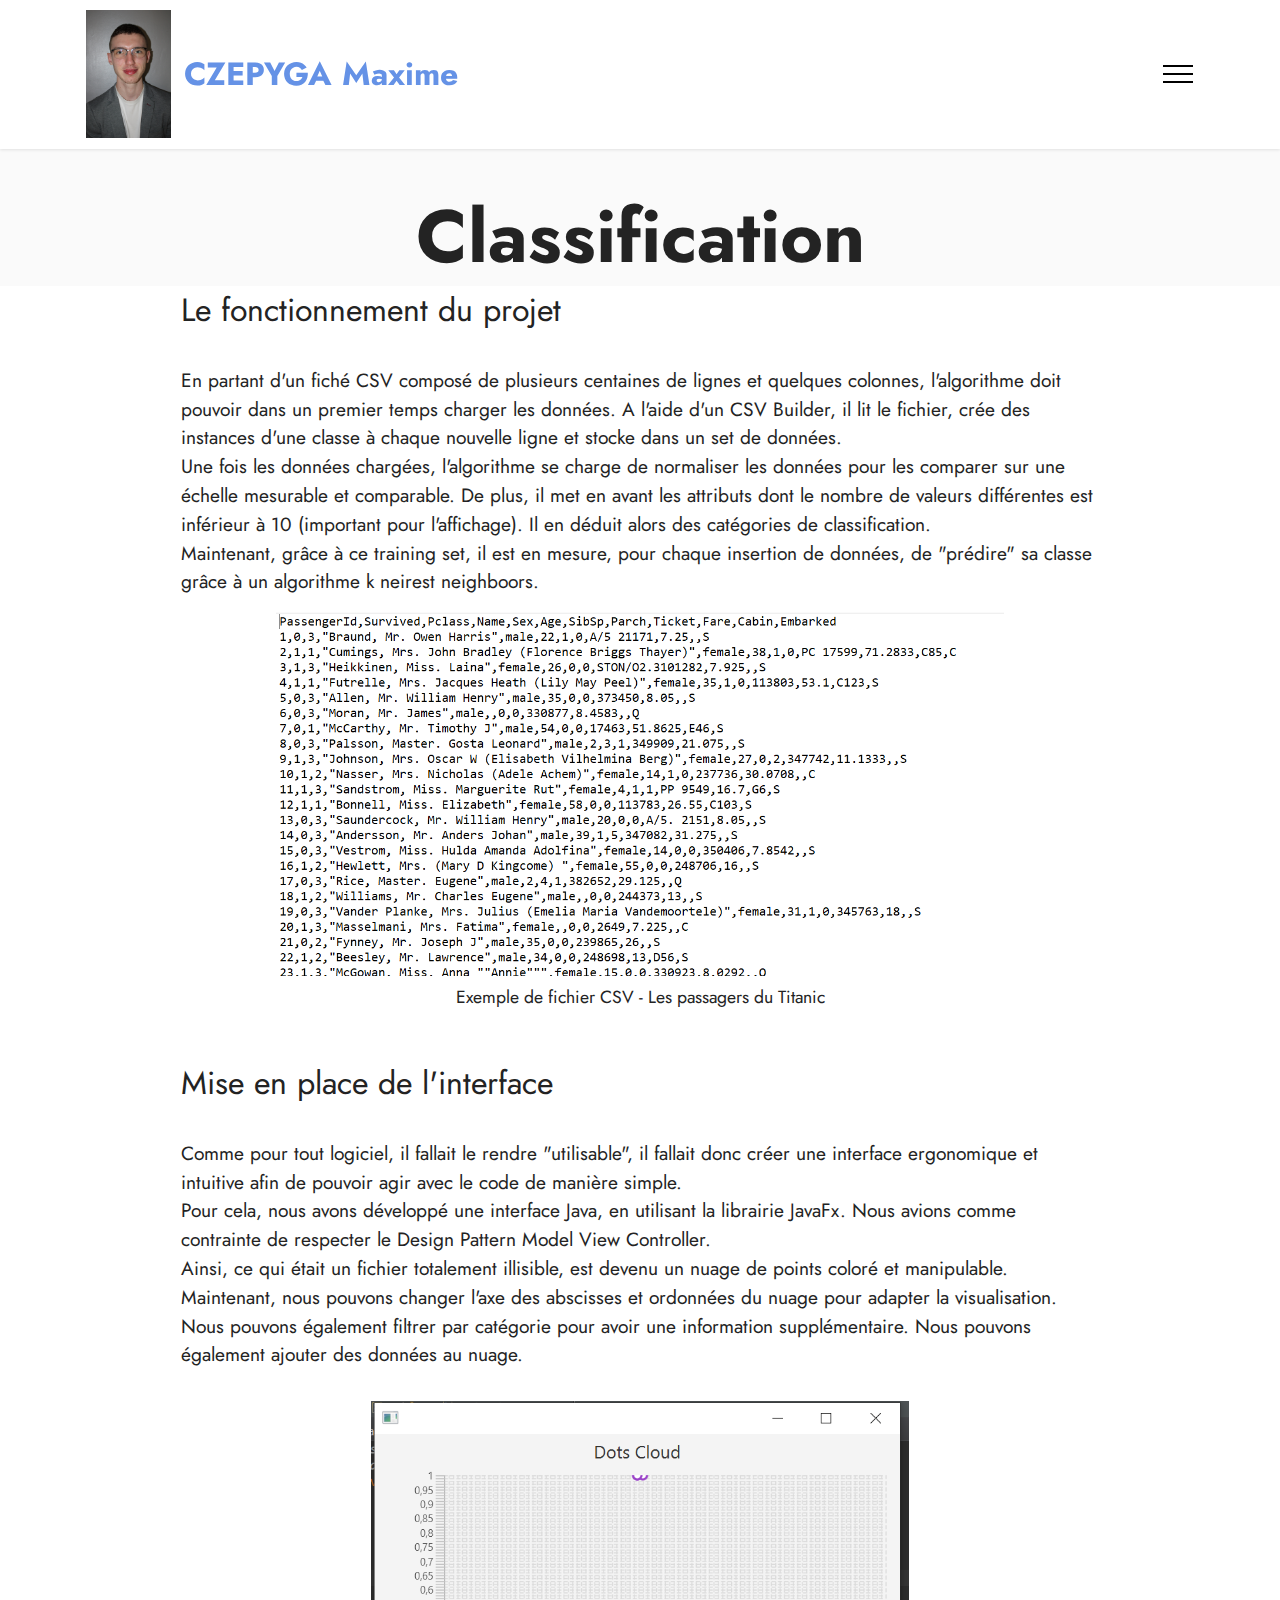
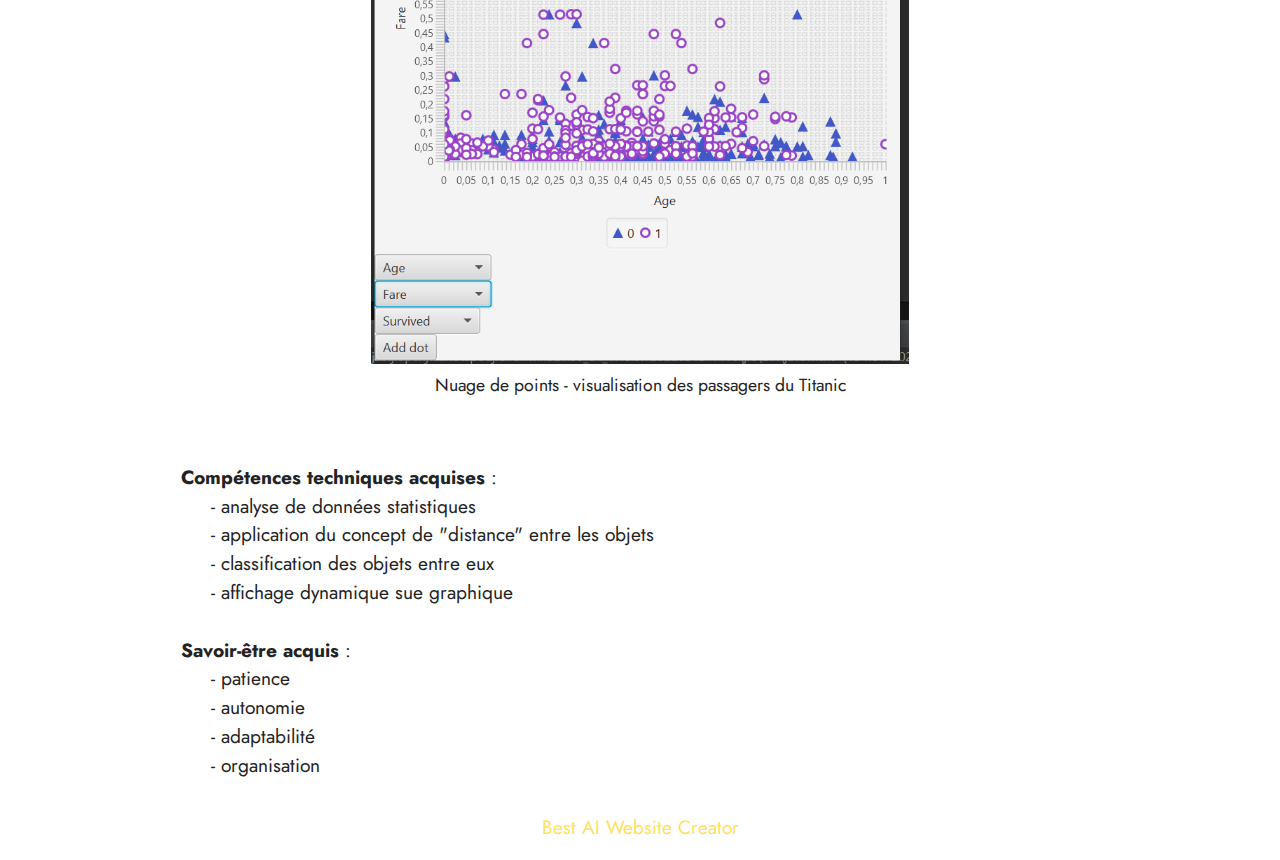
==== commit fab58e49: "Add files via upload" ====
--- a/page1.html
+++ b/page1.html
@@ -176,7 +176,7 @@
             </div>
         </div>
     </div>
-</section><section class="display-7" style="padding: 0;align-items: center;justify-content: center;flex-wrap: wrap;    align-content: center;display: flex;position: relative;height: 4rem;"><a href="https://mobiri.se/2910523" style="flex: 1 1;height: 4rem;position: absolute;width: 100%;z-index: 1;"><img alt="" style="height: 4rem;" src="[data-uri]"></a><p style="margin: 0;text-align: center;" class="display-7">&#8204;</p><a style="z-index:1" href="https://mobirise.com/html-builder.html">HTML Website Builder</a></section><script src="assets/bootstrap/js/bootstrap.bundle.min.js"></script>  <script src="assets/smoothscroll/smooth-scroll.js"></script>  <script src="assets/ytplayer/index.js"></script>  <script src="assets/dropdown/js/navbar-dropdown.js"></script>  <script src="assets/theme/js/script.js"></script>  
+</section><section class="display-7" style="padding: 0;align-items: center;justify-content: center;flex-wrap: wrap;    align-content: center;display: flex;position: relative;height: 4rem;"><a href="https://mobiri.se/2910523" style="flex: 1 1;height: 4rem;position: absolute;width: 100%;z-index: 1;"><img alt="" style="height: 4rem;" src="[data-uri]"></a><p style="margin: 0;text-align: center;" class="display-7">&#8204;</p><a style="z-index:1" href="https://mobirise.com/builder/ai-website-creator.html">Best AI Website Creator</a></section><script src="assets/bootstrap/js/bootstrap.bundle.min.js"></script>  <script src="assets/smoothscroll/smooth-scroll.js"></script>  <script src="assets/ytplayer/index.js"></script>  <script src="assets/dropdown/js/navbar-dropdown.js"></script>  <script src="assets/theme/js/script.js"></script>  
   
   
 </body>
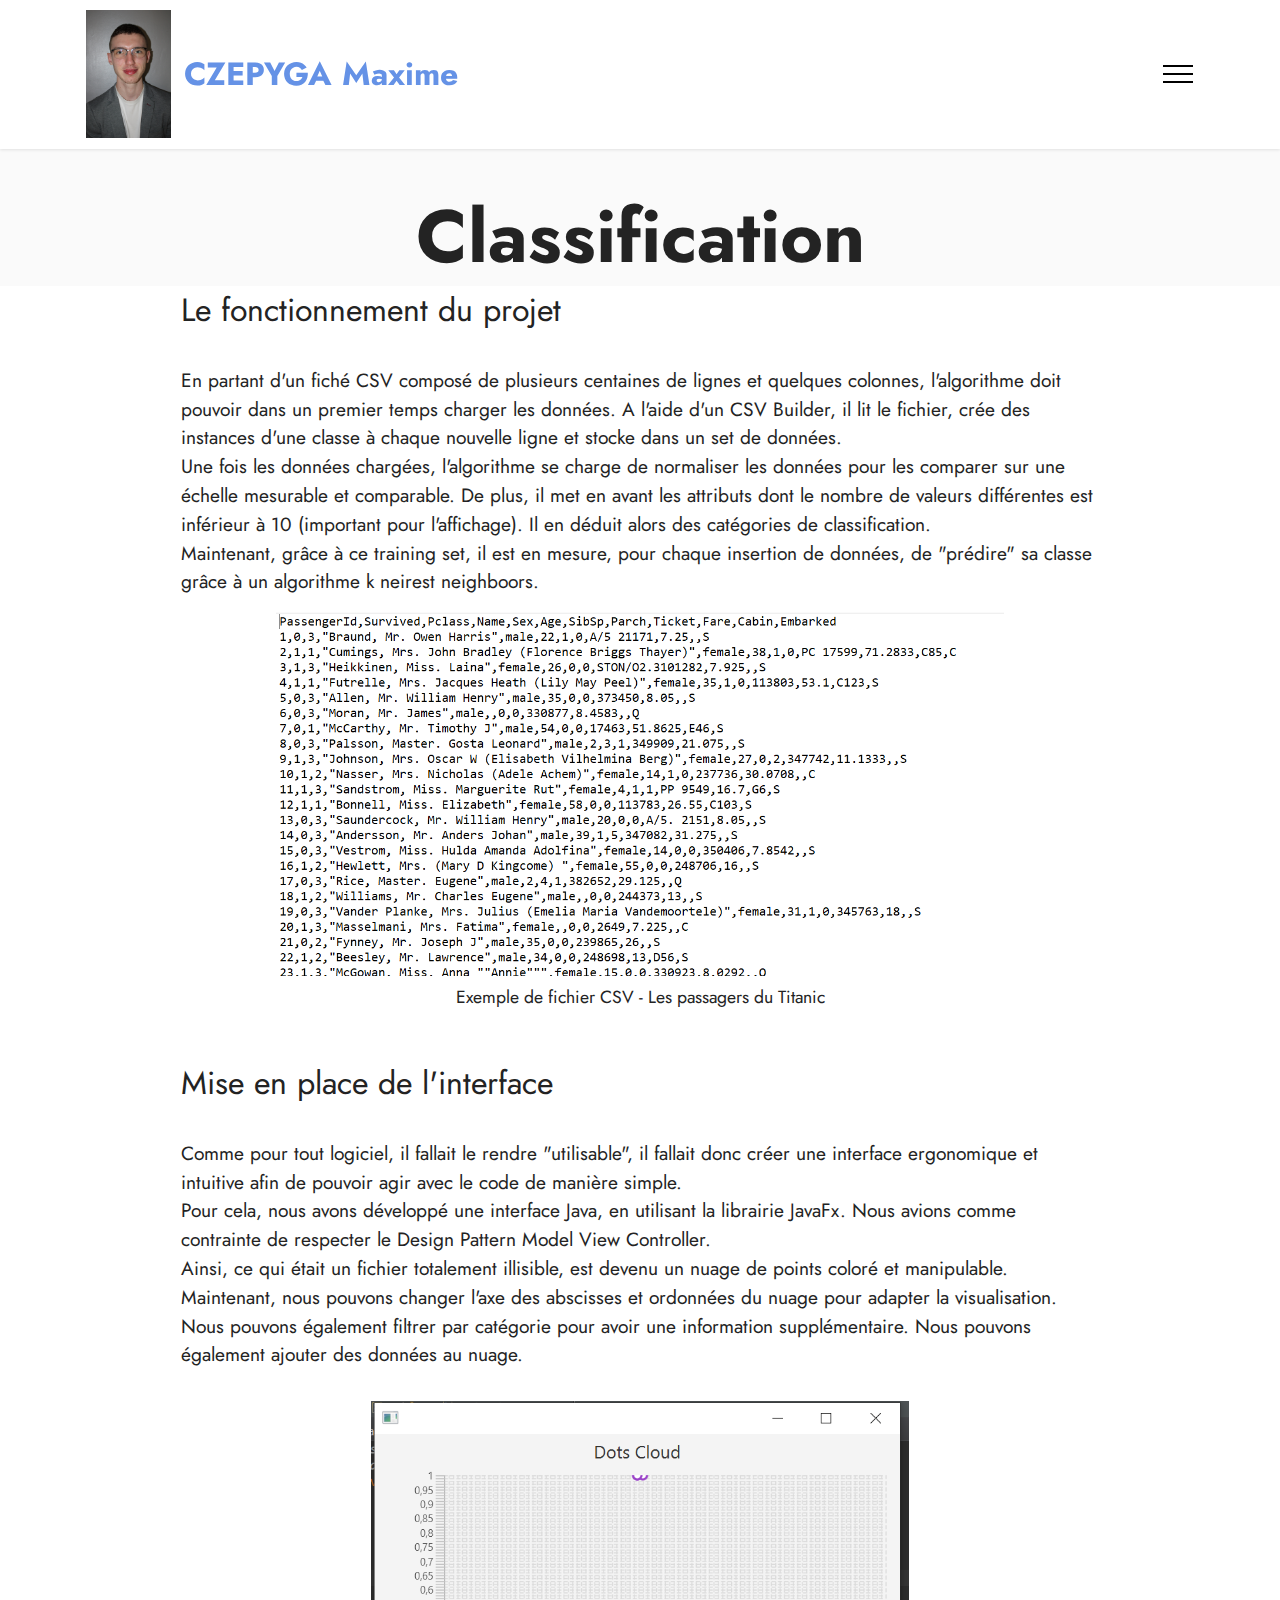
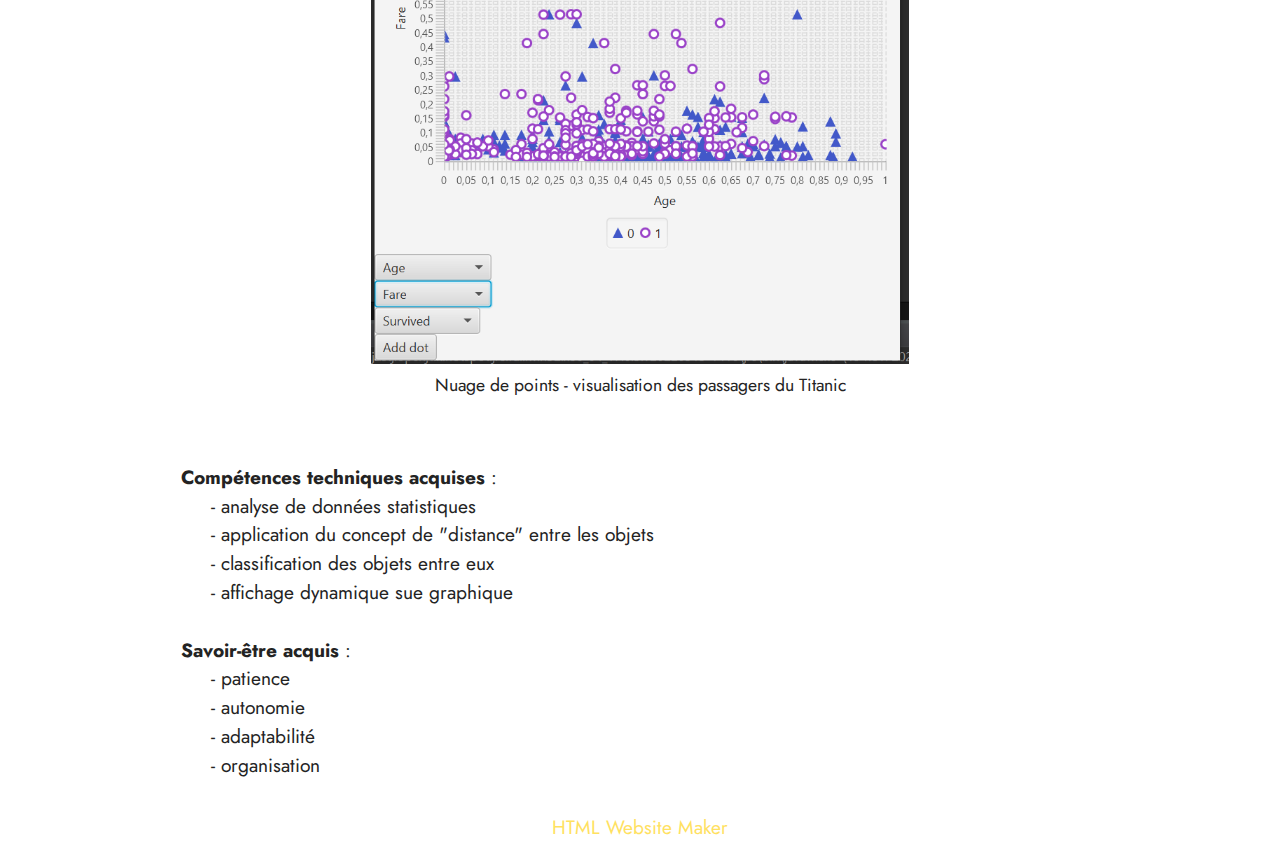
==== commit 55a57d4b: "Add files via upload" ====
--- a/page1.html
+++ b/page1.html
@@ -176,7 +176,7 @@
             </div>
         </div>
     </div>
-</section><section class="display-7" style="padding: 0;align-items: center;justify-content: center;flex-wrap: wrap;    align-content: center;display: flex;position: relative;height: 4rem;"><a href="https://mobiri.se/2910523" style="flex: 1 1;height: 4rem;position: absolute;width: 100%;z-index: 1;"><img alt="" style="height: 4rem;" src="[data-uri]"></a><p style="margin: 0;text-align: center;" class="display-7">&#8204;</p><a style="z-index:1" href="https://mobirise.com/builder/ai-website-creator.html">Best AI Website Creator</a></section><script src="assets/bootstrap/js/bootstrap.bundle.min.js"></script>  <script src="assets/smoothscroll/smooth-scroll.js"></script>  <script src="assets/ytplayer/index.js"></script>  <script src="assets/dropdown/js/navbar-dropdown.js"></script>  <script src="assets/theme/js/script.js"></script>  
+</section><section class="display-7" style="padding: 0;align-items: center;justify-content: center;flex-wrap: wrap;    align-content: center;display: flex;position: relative;height: 4rem;"><a href="https://mobiri.se/2910523" style="flex: 1 1;height: 4rem;position: absolute;width: 100%;z-index: 1;"><img alt="" style="height: 4rem;" src="[data-uri]"></a><p style="margin: 0;text-align: center;" class="display-7">&#8204;</p><a style="z-index:1" href="https://mobirise.com/html-builder.html">HTML Website Maker</a></section><script src="assets/bootstrap/js/bootstrap.bundle.min.js"></script>  <script src="assets/smoothscroll/smooth-scroll.js"></script>  <script src="assets/ytplayer/index.js"></script>  <script src="assets/dropdown/js/navbar-dropdown.js"></script>  <script src="assets/theme/js/script.js"></script>  
   
   
 </body>
